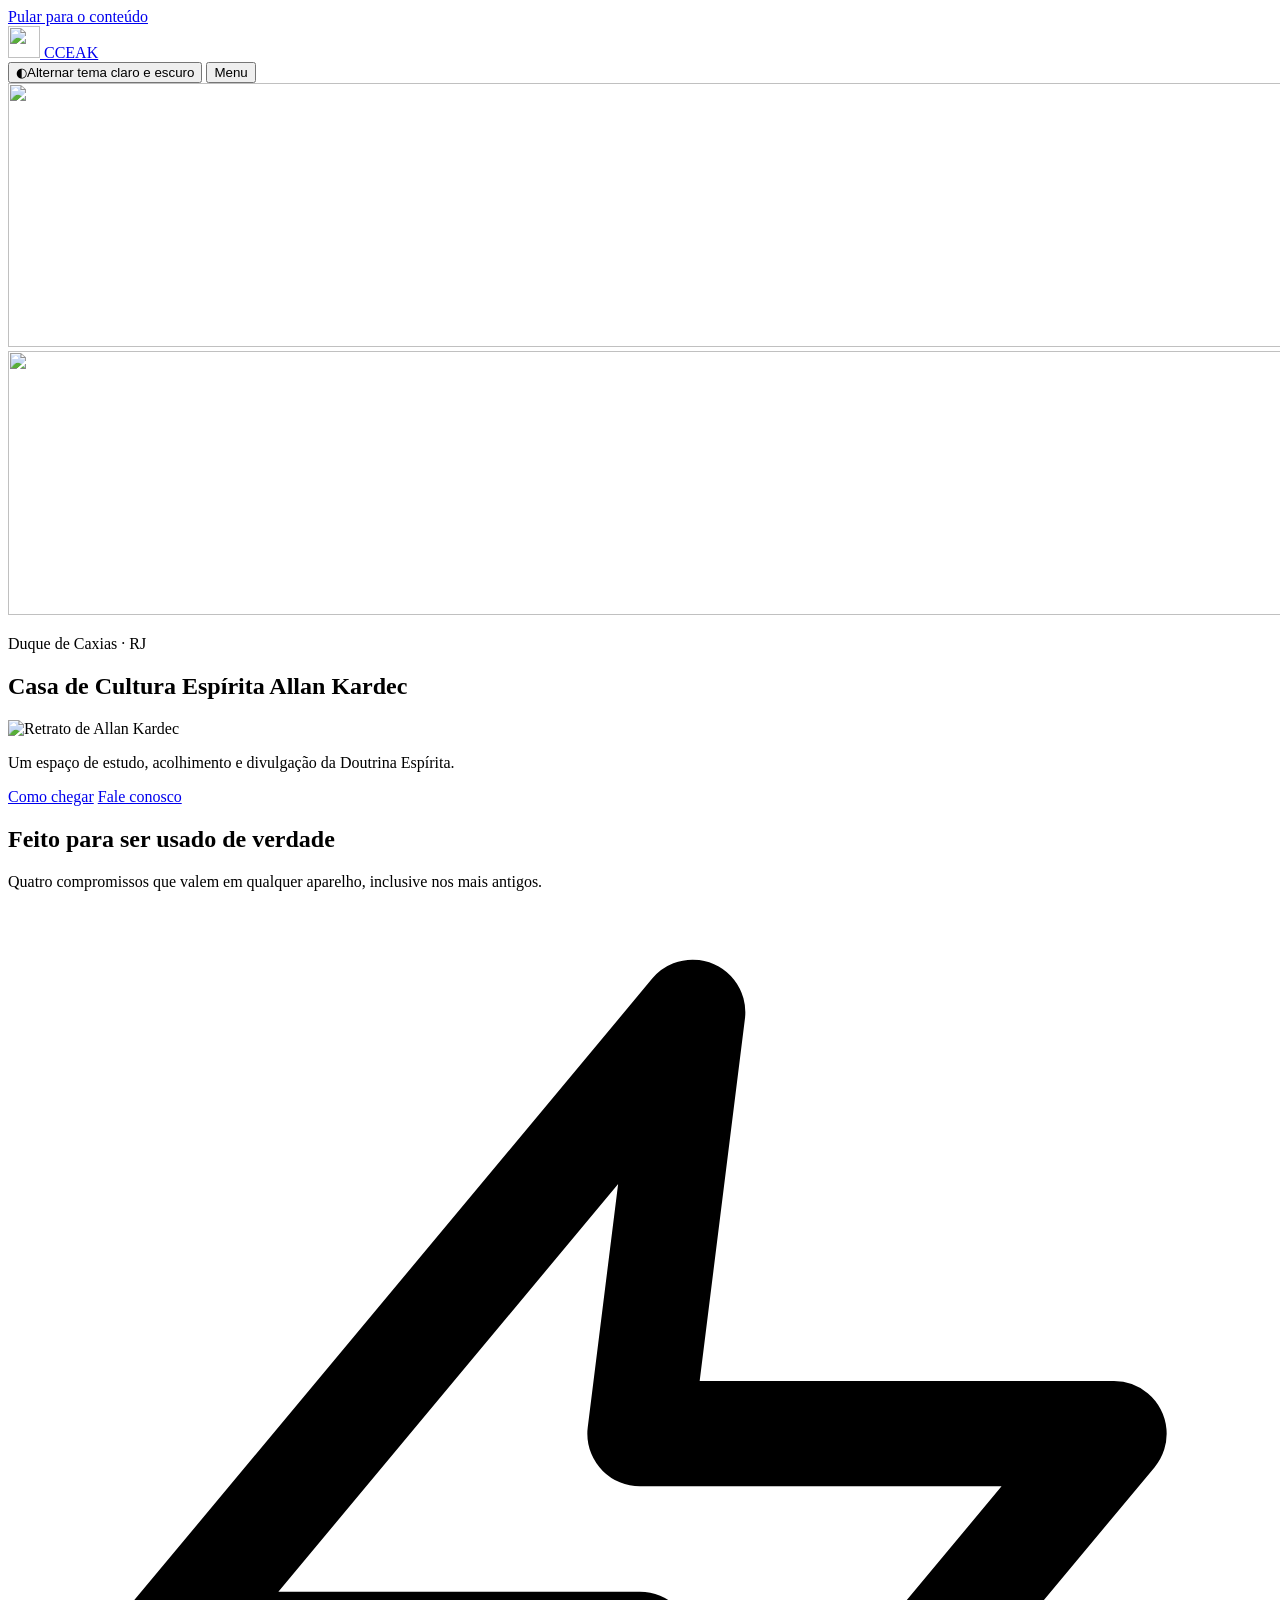
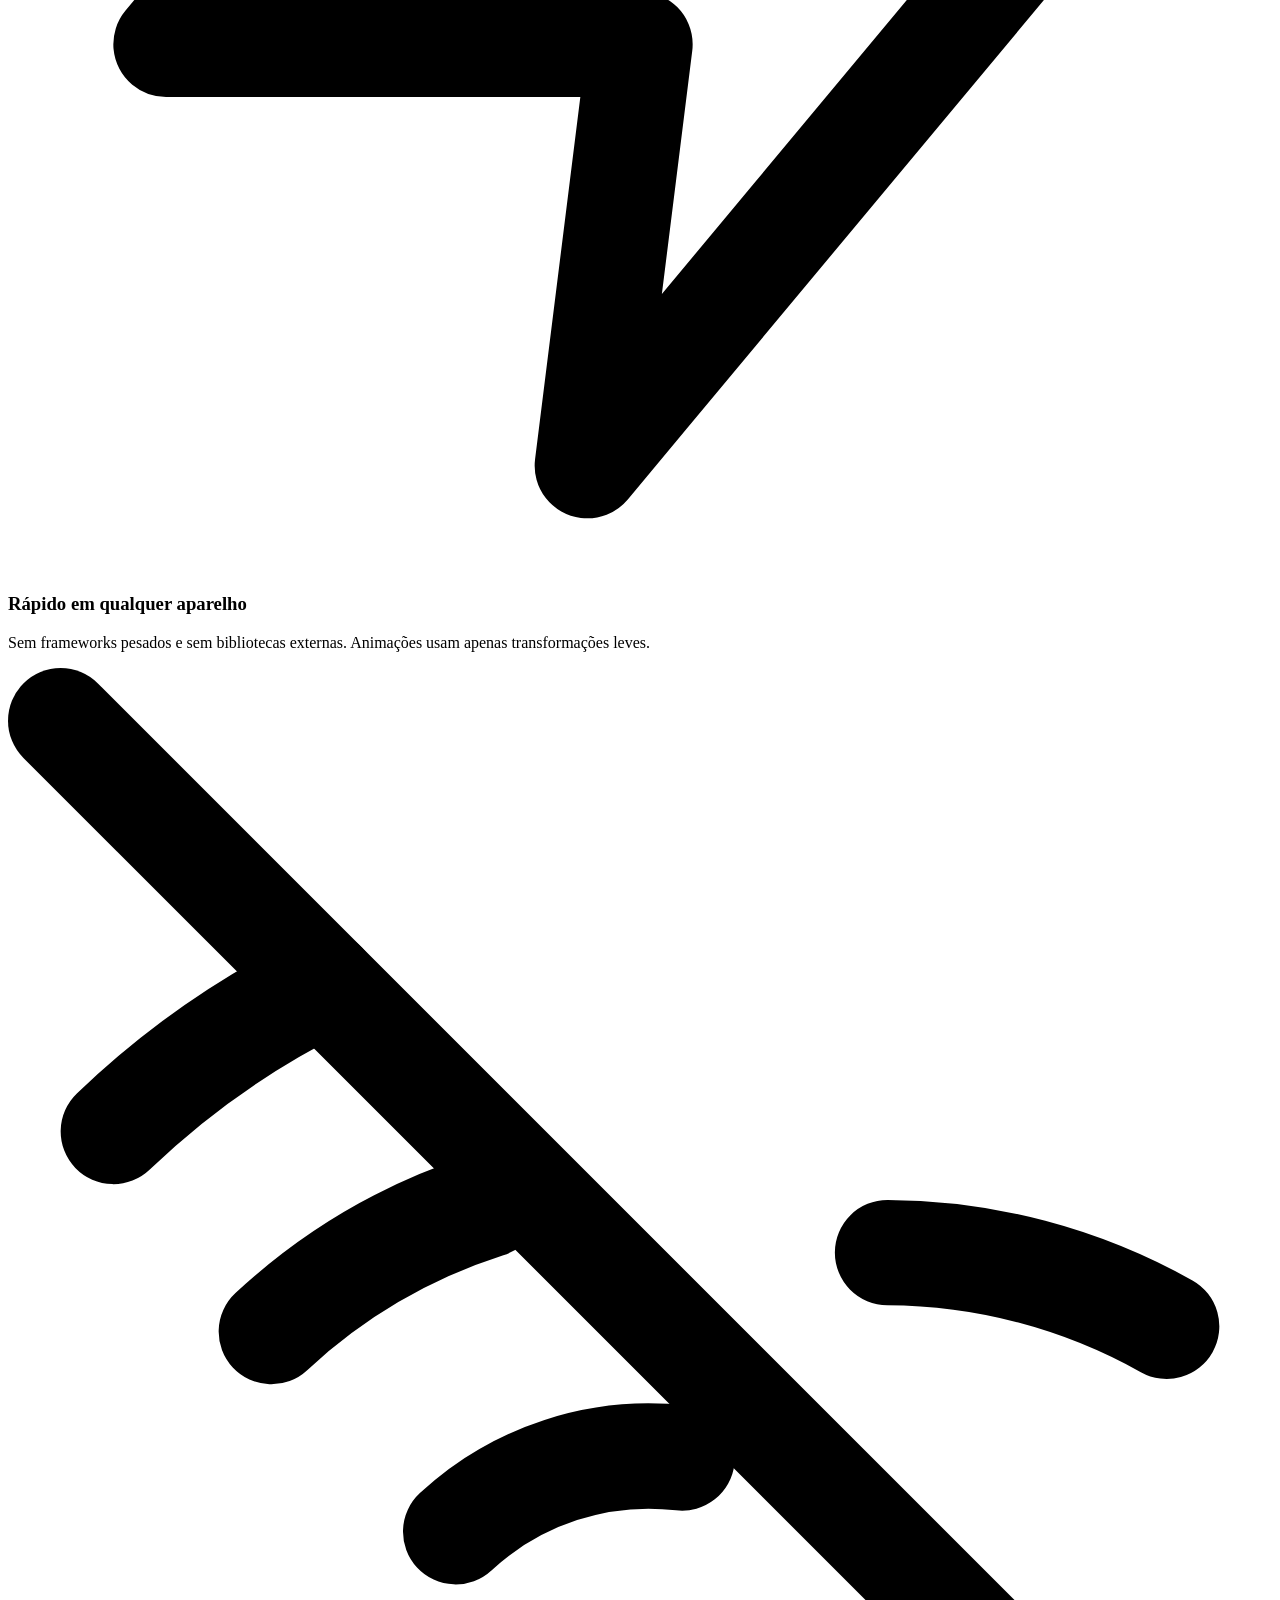
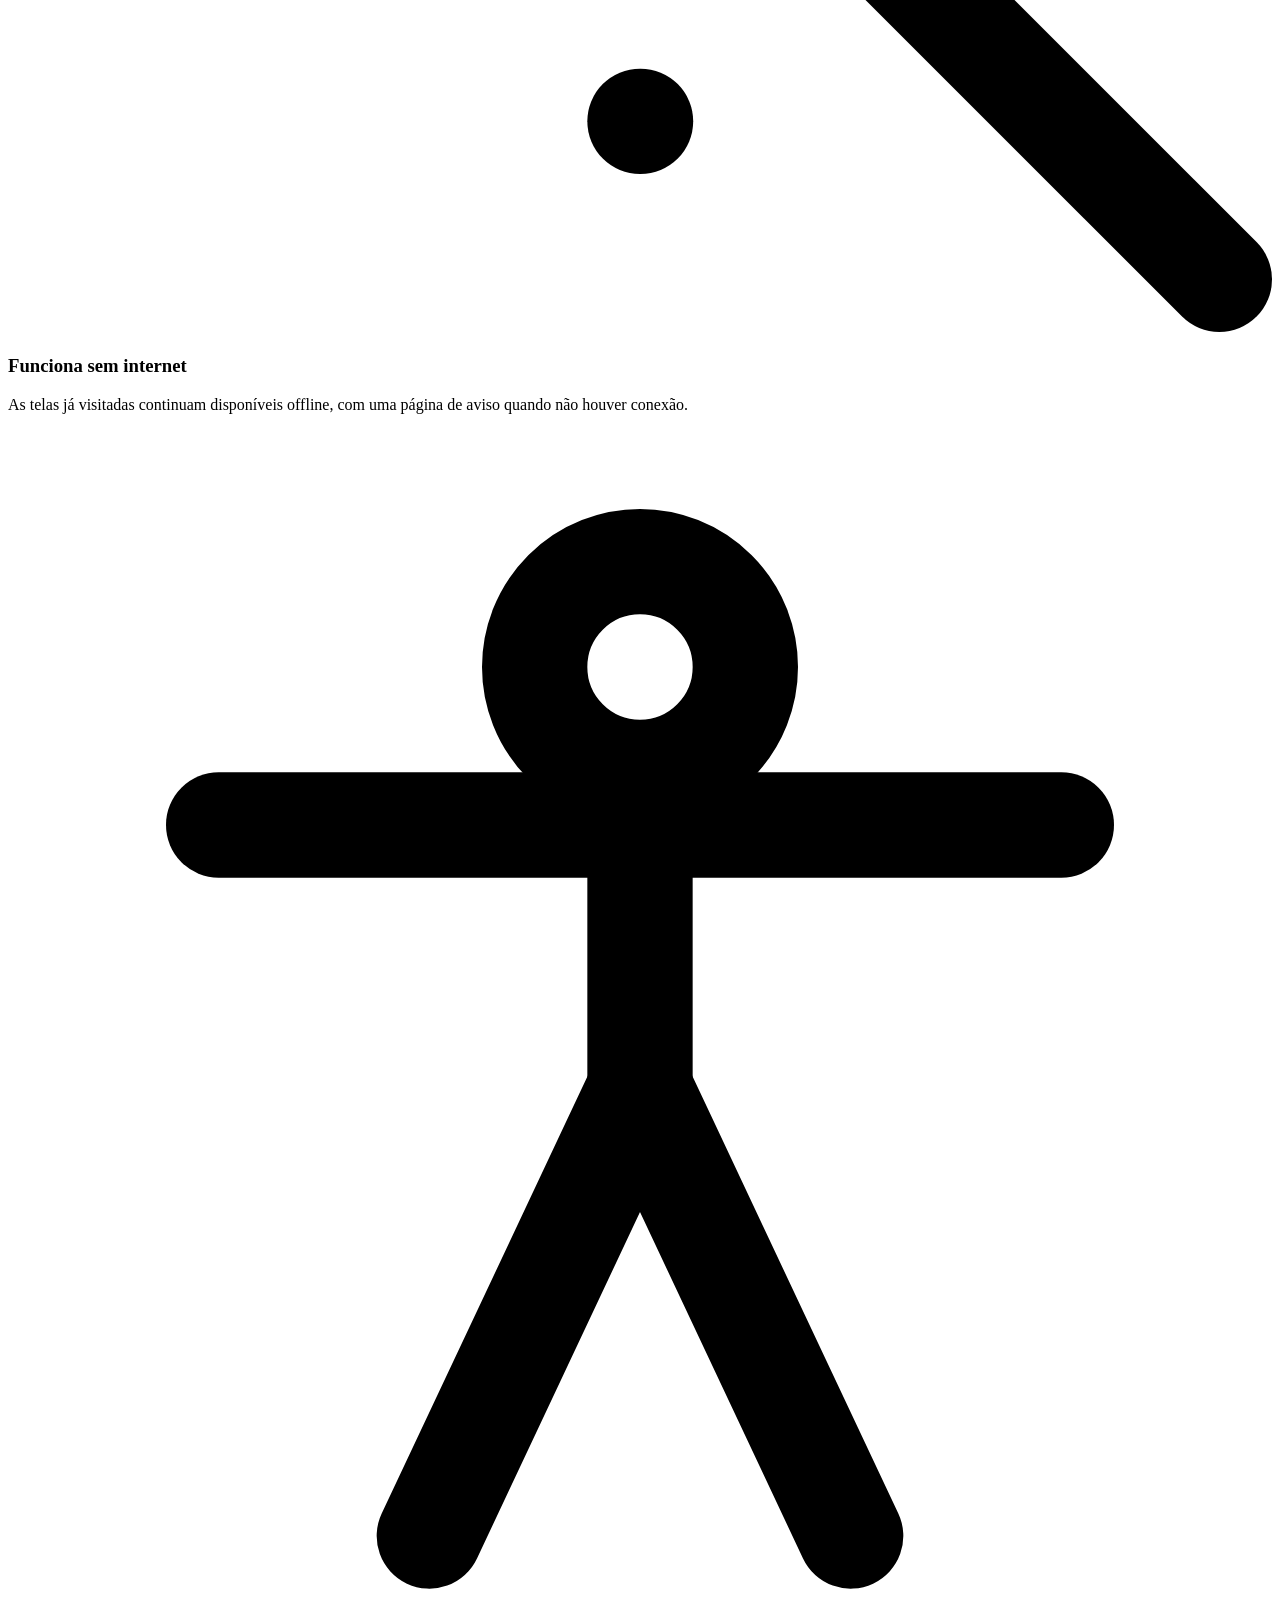
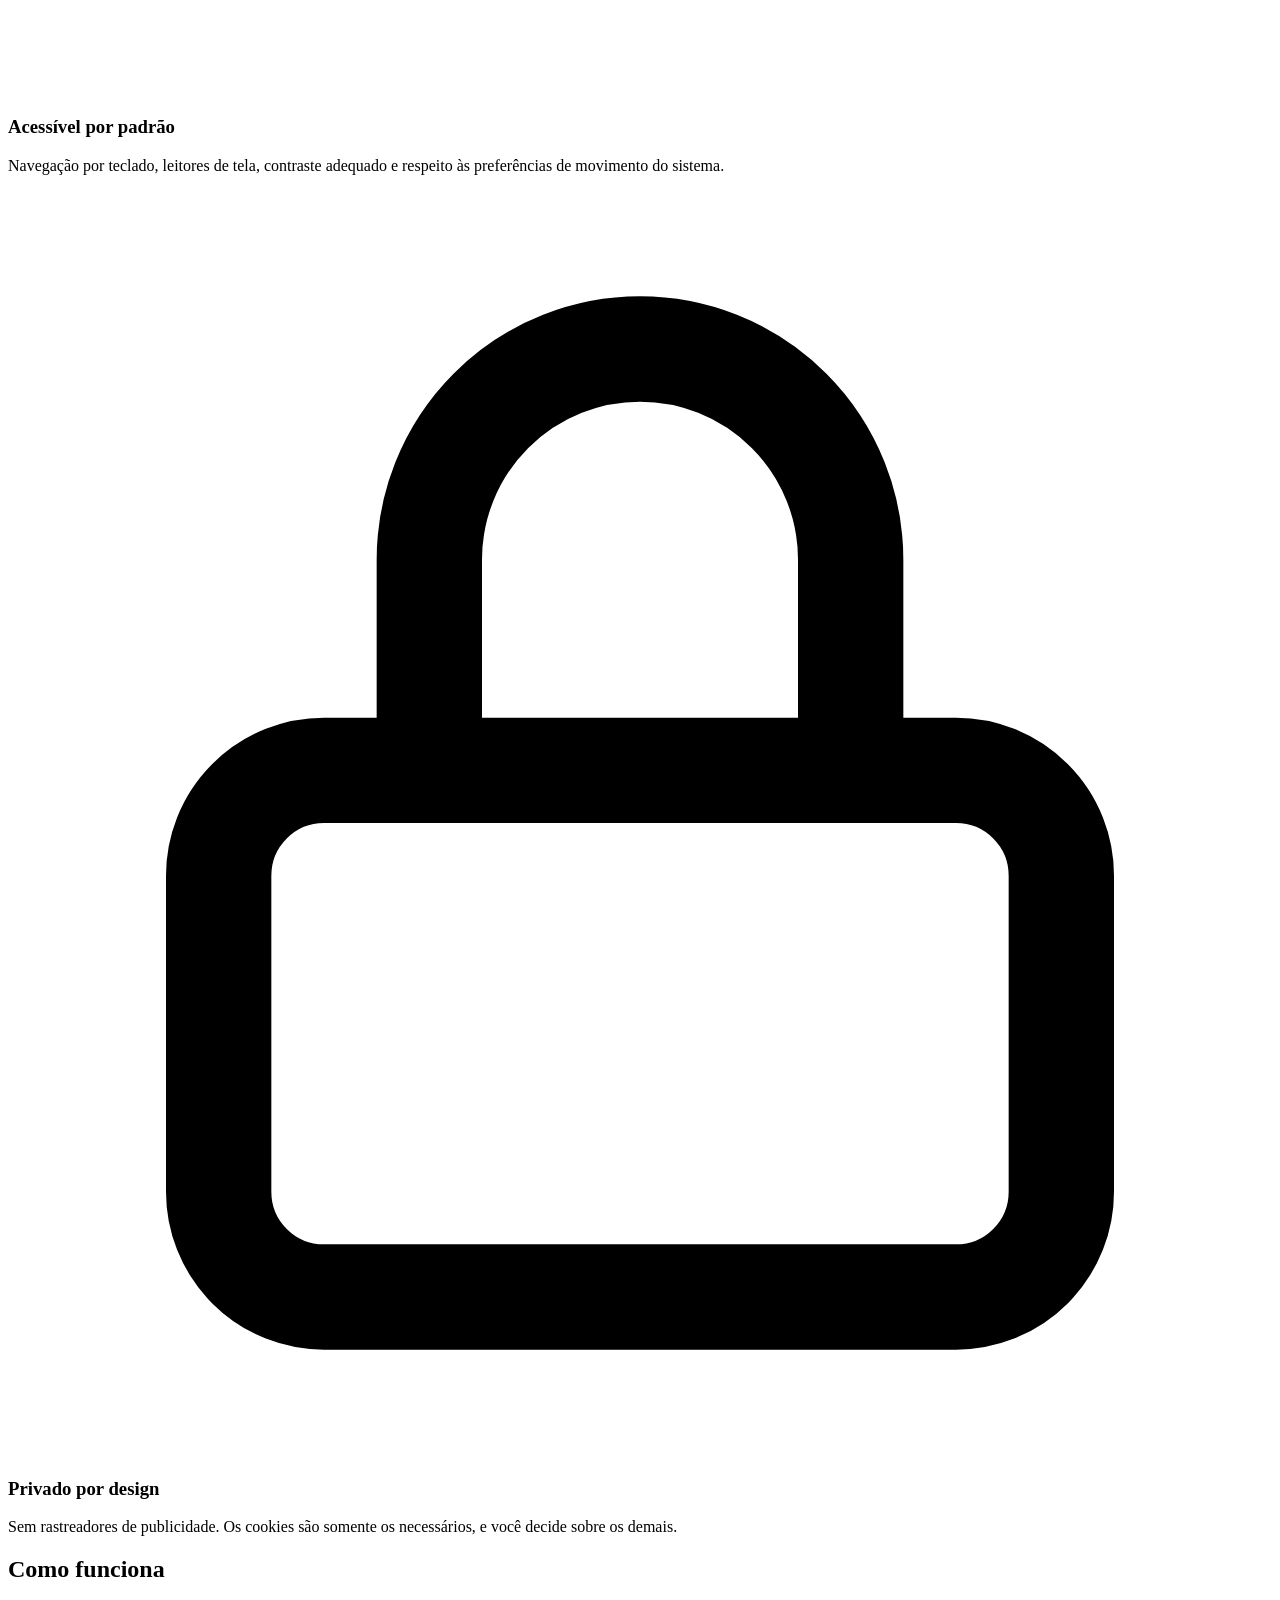
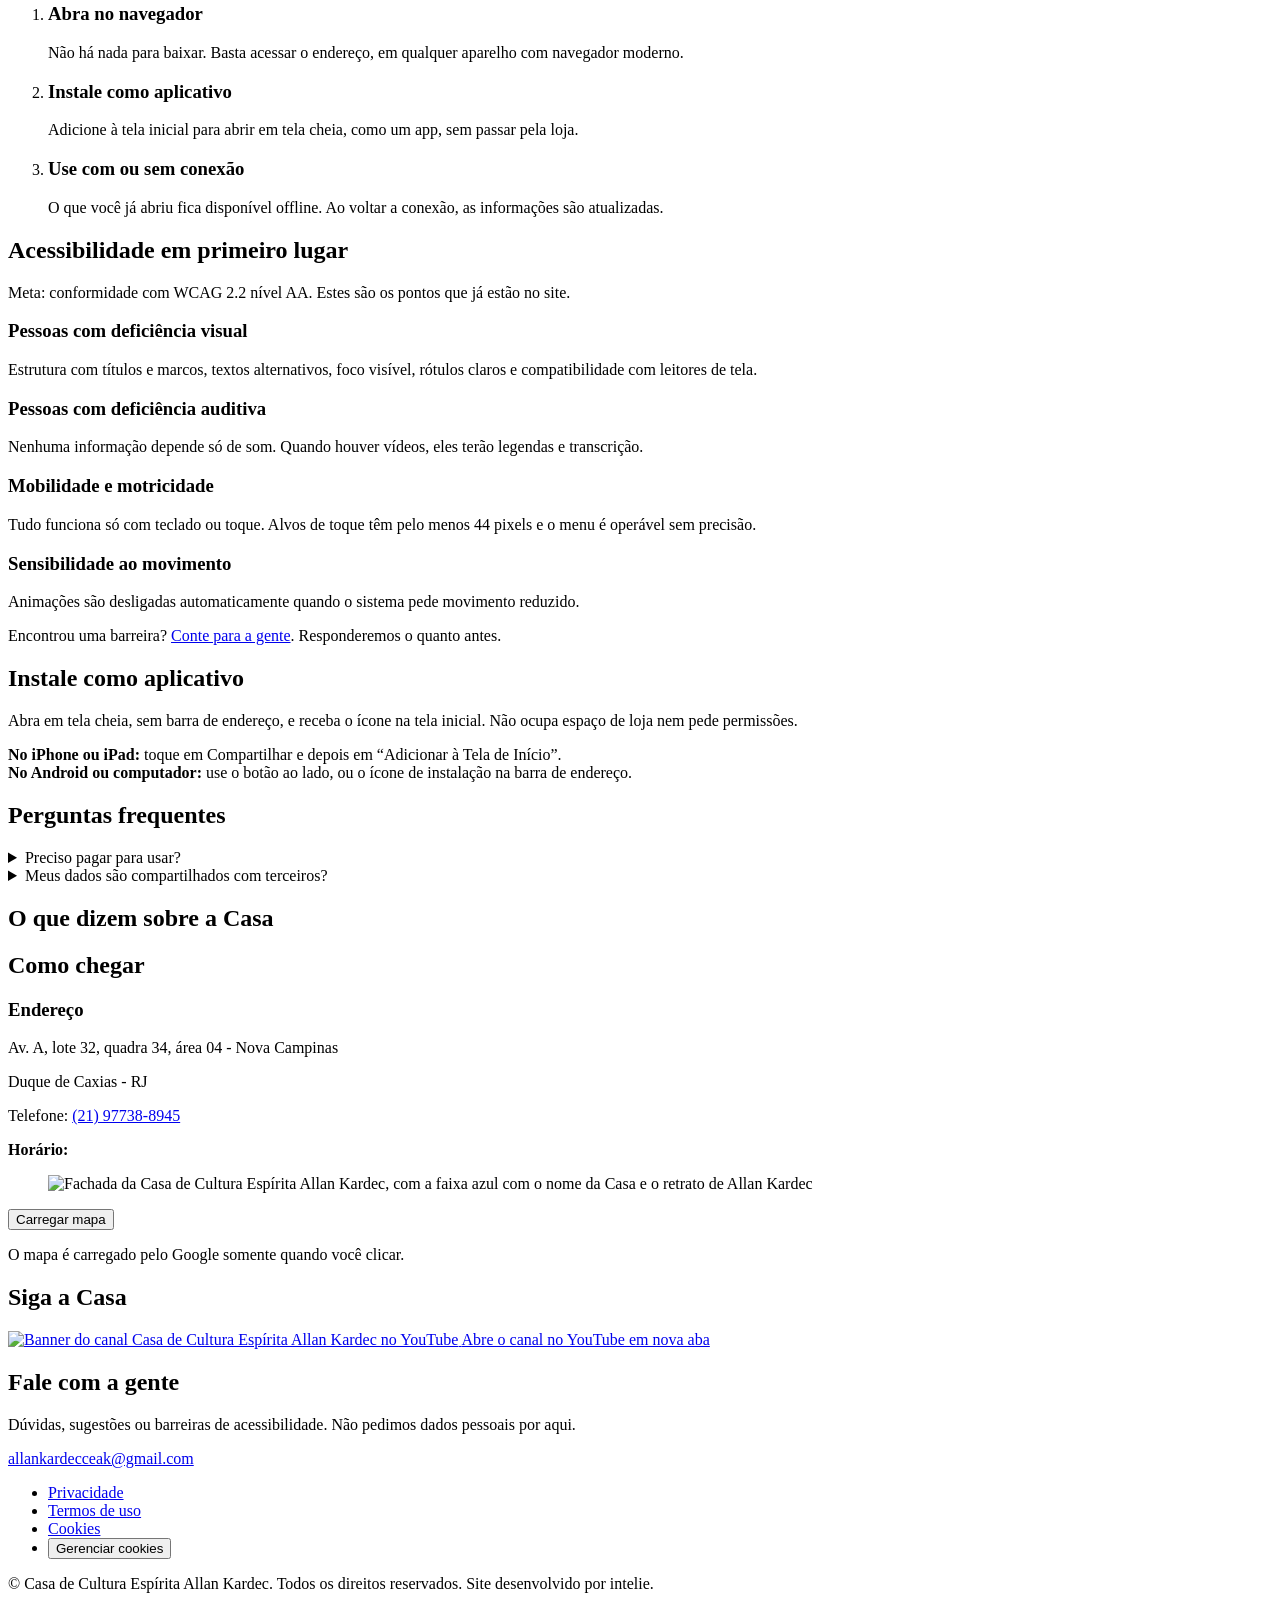
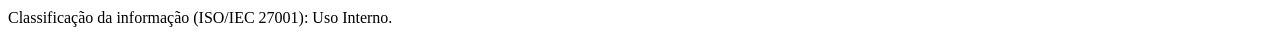
==== web/index.html @ ab2bb9c1 "feat: add "back to top" button, update branding, and enhance footer links" ====
<!doctype html>
<!--
  cceak — landing page
  Classificação da informação (ISO/IEC 27001): Uso Interno
  Textos marcados com data-cfg são substituídos pela configuração central (Supabase).
  O conteúdo abaixo é o padrão exibido antes do carregamento e sem rede.
-->
<html lang="pt-BR">
<head>
  <meta charset="utf-8">
  <meta name="viewport" content="width=device-width, initial-scale=1, viewport-fit=cover">
  <title>cceak · Aplicativo rápido, acessível e instalável</title>
  <meta name="description" content="Aplicativo que funciona no navegador, no celular e no computador, instala como app e foi feito para ser acessível.">
  <meta name="application-name" content="cceak">
  <meta name="theme-color" content="#f6f7fb" media="(prefers-color-scheme: light)">
  <meta name="theme-color" content="#0b1220" media="(prefers-color-scheme: dark)">
  <meta property="og:type" content="website">
  <meta property="og:locale" content="pt_BR">
  <meta property="og:title" content="cceak · Aplicativo rápido, acessível e instalável">
  <meta property="og:description" content="Aplicativo rápido, acessível e instalável em qualquer dispositivo.">
  <meta property="og:image" content="/assets/img/icon-512.png">
  <link rel="manifest" href="/manifest.webmanifest">
  <link rel="icon" href="/assets/img/casa/logo-allan-kardec.png" type="image/png" sizes="128x128">
  <link rel="icon" href="/assets/img/icon-192.png" sizes="192x192" type="image/png">
  <link rel="apple-touch-icon" href="/assets/img/apple-touch-icon.png">
  <link rel="stylesheet" href="/assets/css/base.css">
  <script type="application/ld+json">
  {
    "@context": "https://schema.org",
    "@type": "WebSite",
    "name": "cceak",
    "inLanguage": "pt-BR",
    "publisher": { "@type": "Organization", "name": "Intelie" }
  }
  </script>
  <script src="/assets/js/env.js" defer></script>
  <script src="/assets/js/config-schema.js" defer></script>
  <script src="/assets/js/site-config.js" defer></script>
  <script src="/assets/js/app.js" defer></script>
</head>
<body>
  <a class="skip-link" href="#conteudo">Pular para o conteúdo</a>
  <div class="progress" aria-hidden="true"></div>

  <header class="site-header">
    <div class="container header-inner">
      <a class="brand" href="/" aria-label="Página inicial">
        <img src="/assets/img/casa/logo-allan-kardec.png" alt="" width="32" height="32">
        <span><span data-cfg="brand.name">CCEAK</span></span>
      </a>


      <div class="header-actions">
        <button class="theme-toggle" id="theme-toggle" type="button"><span class="theme-glyph" aria-hidden="true">◐</span><span class="visually-hidden">Alternar tema claro e escuro</span></button>
        <button class="menu-toggle" id="menu-toggle" type="button" aria-expanded="false" aria-controls="site-nav">Menu</button>
      </div>
      <nav class="nav" id="site-nav" aria-label="Principal" hidden>
        <ul class="nav-list">
          <li><a href="#recursos">Recursos</a></li>
          <li><a href="#como-funciona">Como funciona</a></li>
          <li><a href="#acessibilidade">Acessibilidade</a></li>
          <li><a href="#instalar">Instalar</a></li>
          <li><a href="#perguntas">Perguntas</a></li>
          <li><a href="#contato">Contato</a></li>
        </ul>
      </nav>
    </div>
  </header>

  <main id="conteudo" tabindex="-1">
    <div class="hero-banner" aria-hidden="true">
        <img class="hero-banner-dark" src="/assets/img/casa/banner-escuro.jpg" alt="" width="1600" height="264" loading="lazy" decoding="async">
        <img class="hero-banner-light" src="/assets/img/casa/banner-claro.jpg" alt="" width="1600" height="264" loading="lazy" decoding="async">
    </div>
    <section class="hero" aria-labelledby="hero-titulo">
      <div class="container">
        <p class="eyebrow" data-cfg="hero.eyebrow">Duque de Caxias · RJ</p>
        <h1 id="hero-titulo" class="hero-title" data-cfg="hero.title">Casa de Cultura Espírita Allan Kardec</h1>
        <div class="hero-head">
          <img class="hero-portrait" src="/assets/img/casa/allan-kardec.png" alt="Retrato de Allan Kardec" width="128" height="128" loading="lazy" decoding="async">
          <div>
            <p class="lead" data-cfg="hero.subtitle">Um espaço de estudo, acolhimento e divulgação da Doutrina Espírita.</p>
          </div>
        </div>
        <div class="hero-actions">
          <a class="btn btn--primary" href="#localizacao" data-cfg="hero.cta_primary_text" data-cfg-href="hero.cta_primary_href">Como chegar</a>
          <a class="btn btn--ghost" href="#contato" data-cfg="hero.cta_secondary_text" data-cfg-href="hero.cta_secondary_href">Fale conosco</a>
        </div>
      </div>
    </section>

    <section class="section" id="recursos" aria-labelledby="recursos-titulo">
      <div class="container">
        <h2 id="recursos-titulo" class="reveal">Feito para ser usado de verdade</h2>
        <p class="lead reveal">Quatro compromissos que valem em qualquer aparelho, inclusive nos mais antigos.</p>
        <div class="grid" id="features-grid">
          <article class="card reveal">
            <span class="card-icon" aria-hidden="true">
              <svg viewBox="0 0 24 24" fill="none" stroke="currentColor" stroke-width="2" stroke-linecap="round" stroke-linejoin="round"><path d="M13 2 3 14h9l-1 8 10-12h-9z"/></svg>
            </span>
            <h3>Rápido em qualquer aparelho</h3>
            <p>Sem frameworks pesados e sem bibliotecas externas. Animações usam apenas transformações leves.</p>
          </article>
          <article class="card reveal">
            <span class="card-icon" aria-hidden="true">
              <svg viewBox="0 0 24 24" fill="none" stroke="currentColor" stroke-width="2" stroke-linecap="round" stroke-linejoin="round"><path d="M1 1l22 22"/><path d="M16.7 11.1A10.9 10.9 0 0 1 22 12.5"/><path d="M5 12.6a10.9 10.9 0 0 1 4.1-2.4"/><path d="M2 8.8a15.9 15.9 0 0 1 4-2.8"/><path d="M8.5 16.4a5.4 5.4 0 0 1 4.3-1.4"/><path d="M12 20h.01"/></svg>
            </span>
            <h3>Funciona sem internet</h3>
            <p>As telas já visitadas continuam disponíveis offline, com uma página de aviso quando não houver conexão.</p>
          </article>
          <article class="card reveal">
            <span class="card-icon" aria-hidden="true">
              <svg viewBox="0 0 24 24" fill="none" stroke="currentColor" stroke-width="2" stroke-linecap="round" stroke-linejoin="round"><circle cx="12" cy="4.5" r="2"/><path d="M4 7.5h16"/><path d="M12 7.5v5"/><path d="m8 21 4-8.5 4 8.5"/></svg>
            </span>
            <h3>Acessível por padrão</h3>
            <p>Navegação por teclado, leitores de tela, contraste adequado e respeito às preferências de movimento do sistema.</p>
          </article>
          <article class="card reveal">
            <span class="card-icon" aria-hidden="true">
              <svg viewBox="0 0 24 24" fill="none" stroke="currentColor" stroke-width="2" stroke-linecap="round" stroke-linejoin="round"><rect x="4" y="11" width="16" height="10" rx="2"/><path d="M8 11V7a4 4 0 0 1 8 0v4"/></svg>
            </span>
            <h3>Privado por design</h3>
            <p>Sem rastreadores de publicidade. Os cookies são somente os necessários, e você decide sobre os demais.</p>
          </article>
        </div>
      </div>
    </section>

    <section class="section section--alt" id="como-funciona" aria-labelledby="como-titulo">
      <div class="container">
        <h2 id="como-titulo" class="reveal">Como funciona</h2>
        <ol class="steps">
          <li class="reveal">
            <div>
              <h3>Abra no navegador</h3>
              <p>Não há nada para baixar. Basta acessar o endereço, em qualquer aparelho com navegador moderno.</p>
            </div>
          </li>
          <li class="reveal">
            <div>
              <h3>Instale como aplicativo</h3>
              <p>Adicione à tela inicial para abrir em tela cheia, como um app, sem passar pela loja.</p>
            </div>
          </li>
          <li class="reveal">
            <div>
              <h3>Use com ou sem conexão</h3>
              <p>O que você já abriu fica disponível offline. Ao voltar a conexão, as informações são atualizadas.</p>
            </div>
          </li>
        </ol>
      </div>
    </section>

    <section class="section" id="acessibilidade" aria-labelledby="acess-titulo">
      <div class="container">
        <h2 id="acess-titulo" class="reveal">Acessibilidade em primeiro lugar</h2>
        <p class="lead reveal">Meta: conformidade com WCAG 2.2 nível AA. Estes são os pontos que já estão no site.</p>
        <div class="grid">
          <article class="card reveal">
            <h3>Pessoas com deficiência visual</h3>
            <p>Estrutura com títulos e marcos, textos alternativos, foco visível, rótulos claros e compatibilidade com leitores de tela.</p>
          </article>
          <article class="card reveal">
            <h3>Pessoas com deficiência auditiva</h3>
            <p>Nenhuma informação depende só de som. Quando houver vídeos, eles terão legendas e transcrição.</p>
          </article>
          <article class="card reveal">
            <h3>Mobilidade e motricidade</h3>
            <p>Tudo funciona só com teclado ou toque. Alvos de toque têm pelo menos 44 pixels e o menu é operável sem precisão.</p>
          </article>
          <article class="card reveal">
            <h3>Sensibilidade ao movimento</h3>
            <p>Animações são desligadas automaticamente quando o sistema pede movimento reduzido.</p>
          </article>
        </div>
        <p class="reveal">
          Encontrou uma barreira? <a href="#contato">Conte para a gente</a>. Responderemos o quanto antes.
        </p>
      </div>
    </section>

    <section class="section section--alt" id="instalar" aria-labelledby="instalar-titulo">
      <div class="container">
        <div class="install reveal">
          <div>
            <h2 id="instalar-titulo">Instale como aplicativo</h2>
            <p>Abra em tela cheia, sem barra de endereço, e receba o ícone na tela inicial. Não ocupa espaço de loja nem pede permissões.</p>
            <p class="install-help">
              <strong>No iPhone ou iPad:</strong> toque em Compartilhar e depois em “Adicionar à Tela de Início”.<br>
              <strong>No Android ou computador:</strong> use o botão ao lado, ou o ícone de instalação na barra de endereço.
            </p>
          </div>
          <button class="btn btn--primary" id="install-btn" type="button" hidden>Instalar agora</button>
        </div>
      </div>
    </section>

    <section class="section" id="perguntas" aria-labelledby="faq-titulo">
      <div class="container">
        <h2 id="faq-titulo" class="reveal">Perguntas frequentes</h2>
        <div class="faq reveal" id="faq-list">
          <details>
            <summary>Preciso pagar para usar?</summary>
            <p>Não. O produto é gratuito nesta fase.</p>
          </details>
          <details>
            <summary>Meus dados são compartilhados com terceiros?</summary>
            <p>Não vendemos nem cedemos dados para publicidade. Veja a <a href="/privacidade">política de privacidade</a> para os detalhes e os seus direitos.</p>
          </details>
        </div>
      </div>
    </section>

    <section class="section" id="avaliacoes" aria-labelledby="avaliacoes-titulo">
      <div class="container">
        <h2 id="avaliacoes-titulo" class="reveal">O que dizem sobre a Casa</h2>
        <div id="reviews-wrap" hidden>
          <div class="grid" id="reviews-list"></div>
          <p class="reveal">
            <a id="reviews-link" class="btn btn--ghost" href="#" target="_blank" rel="noopener noreferrer" hidden>Ver avaliações no Google (abre em nova aba)</a>
          </p>
        </div>
      </div>
    </section>

    <section class="section section--alt" id="localizacao" aria-labelledby="localizacao-titulo">
      <div class="container location-grid">
        <div class="reveal">
          <h2 id="localizacao-titulo">Como chegar</h2>
          <h3>Endereço</h3>
          <p data-cfg="local.address_line">Av. A, lote 32, quadra 34, área 04 - Nova Campinas</p>
          <p data-cfg="local.city">Duque de Caxias - RJ</p>
          <p id="cep-wrap" hidden>CEP <span data-cfg="local.cep"></span></p>
          <p>Telefone: <a id="phone-link" href="tel:+552197738894">(21) 97738-8945</a></p>
          <p><a id="whatsapp-link" href="https://wa.me/5521977388945" target="_blank" rel="noopener noreferrer" hidden>Falar no WhatsApp (abre em nova aba)</a></p>
          <p id="hours-wrap"><strong>Horário:</strong> <span id="hours-text"></span></p>
          <p><a id="business-link" href="#" target="_blank" rel="noopener noreferrer" hidden>Ver ficha no Google Maps (abre em nova aba)</a></p>
          <figure class="casa-figure">
            <img src="/assets/img/casa/fachada.jpg" alt="Fachada da Casa de Cultura Espírita Allan Kardec, com a faixa azul com o nome da Casa e o retrato de Allan Kardec" width="1200" height="675" loading="lazy" decoding="async">
          </figure>
        </div>
        <div class="reveal map-box" id="map-box">
          <button class="btn btn--primary" id="map-load" type="button">Carregar mapa</button>
          <p class="help">O mapa é carregado pelo Google somente quando você clicar.</p>
        </div>
      </div>
    </section>

    <section class="section" id="redes" aria-labelledby="redes-titulo">
      <div class="container">
        <h2 id="redes-titulo" class="reveal">Siga a Casa</h2>
        <a class="canal-banner reveal" href="https://www.youtube.com/@allankardeccceak9167" target="_blank" rel="noopener noreferrer">
          <img src="/assets/img/casa/banner-youtube.jpg" alt="Banner do canal Casa de Cultura Espírita Allan Kardec no YouTube" width="1280" height="211" loading="lazy" decoding="async">
          <span class="visually-hidden">Abre o canal no YouTube em nova aba</span>
        </a>
        <div class="contact-links reveal" id="social-wrap" hidden>
          <ul class="footer-nav" id="social-list"></ul>
        </div>
      </div>
    </section>

    <section class="section section--alt" id="contato" aria-labelledby="contato-titulo">
      <div class="container">
        <h2 id="contato-titulo" class="reveal">Fale com a gente</h2>
        <p class="lead reveal">Dúvidas, sugestões ou barreiras de acessibilidade. Não pedimos dados pessoais por aqui.</p>
        <div class="contact-links reveal">
          <a class="btn btn--primary" href="#contato" data-cfg-href="contact.email">allankardecceak@gmail.com</a>
          <a class="btn btn--ghost" id="whatsapp-contact" href="https://wa.me/5521977388945" target="_blank" rel="noopener noreferrer" hidden>WhatsApp (abre em nova aba)</a>
        </div>
      </div>
    </section>
  </main>

  <footer class="site-footer">
    <div class="container">
      <div class="footer-grid">
        <nav aria-label="Rodapé">
          <ul class="footer-nav">
            <li><a href="/privacidade">Privacidade</a></li>
            <li><a href="/termos">Termos de uso</a></li>
            <li><a href="/cookies">Cookies</a></li>
            <li><button class="btn btn--ghost" id="cookie-manage" type="button">Gerenciar cookies</button></li>
          </ul>
        </nav>
        <p>© <span data-cfg="brand.company">Casa de Cultura Espírita Allan Kardec</span>. Todos os direitos reservados. <span data-cfg="brand.credit">Site desenvolvido por intelie</span>.</p>
      </div>
      <p class="classification">Classificação da informação (ISO/IEC 27001): <span data-cfg="brand.classification">Uso Interno</span>.</p>
    </div>
  </footer>

  <section class="cookie-banner" id="cookie-banner" aria-labelledby="cookie-titulo" hidden>
    <div class="cookie-inner">
      <p id="cookie-titulo">Usamos apenas cookies necessários para o site funcionar e para lembrar a sua escolha. Não usamos cookies de rastreamento. <a href="/cookies">Saiba mais sobre cookies</a>.</p>
      <div class="cookie-actions">
        <button class="btn btn--ghost" type="button" data-consent="reject">Recusar opcionais</button>
        <button class="btn btn--primary" type="button" data-consent="accept">Aceitar todos</button>
      </div>
    </div>
  </section>

  <button class="to-top" id="to-top" type="button" aria-label="Voltar ao topo da página" hidden>
    <svg aria-hidden="true" focusable="false" width="20" height="20" viewBox="0 0 24 24"><path d="M12 5l-7 7h4v7h6v-7h4z" fill="currentColor"/></svg>
    <span class="visually-hidden">Voltar ao topo</span>
  </button>
</body>
</html>
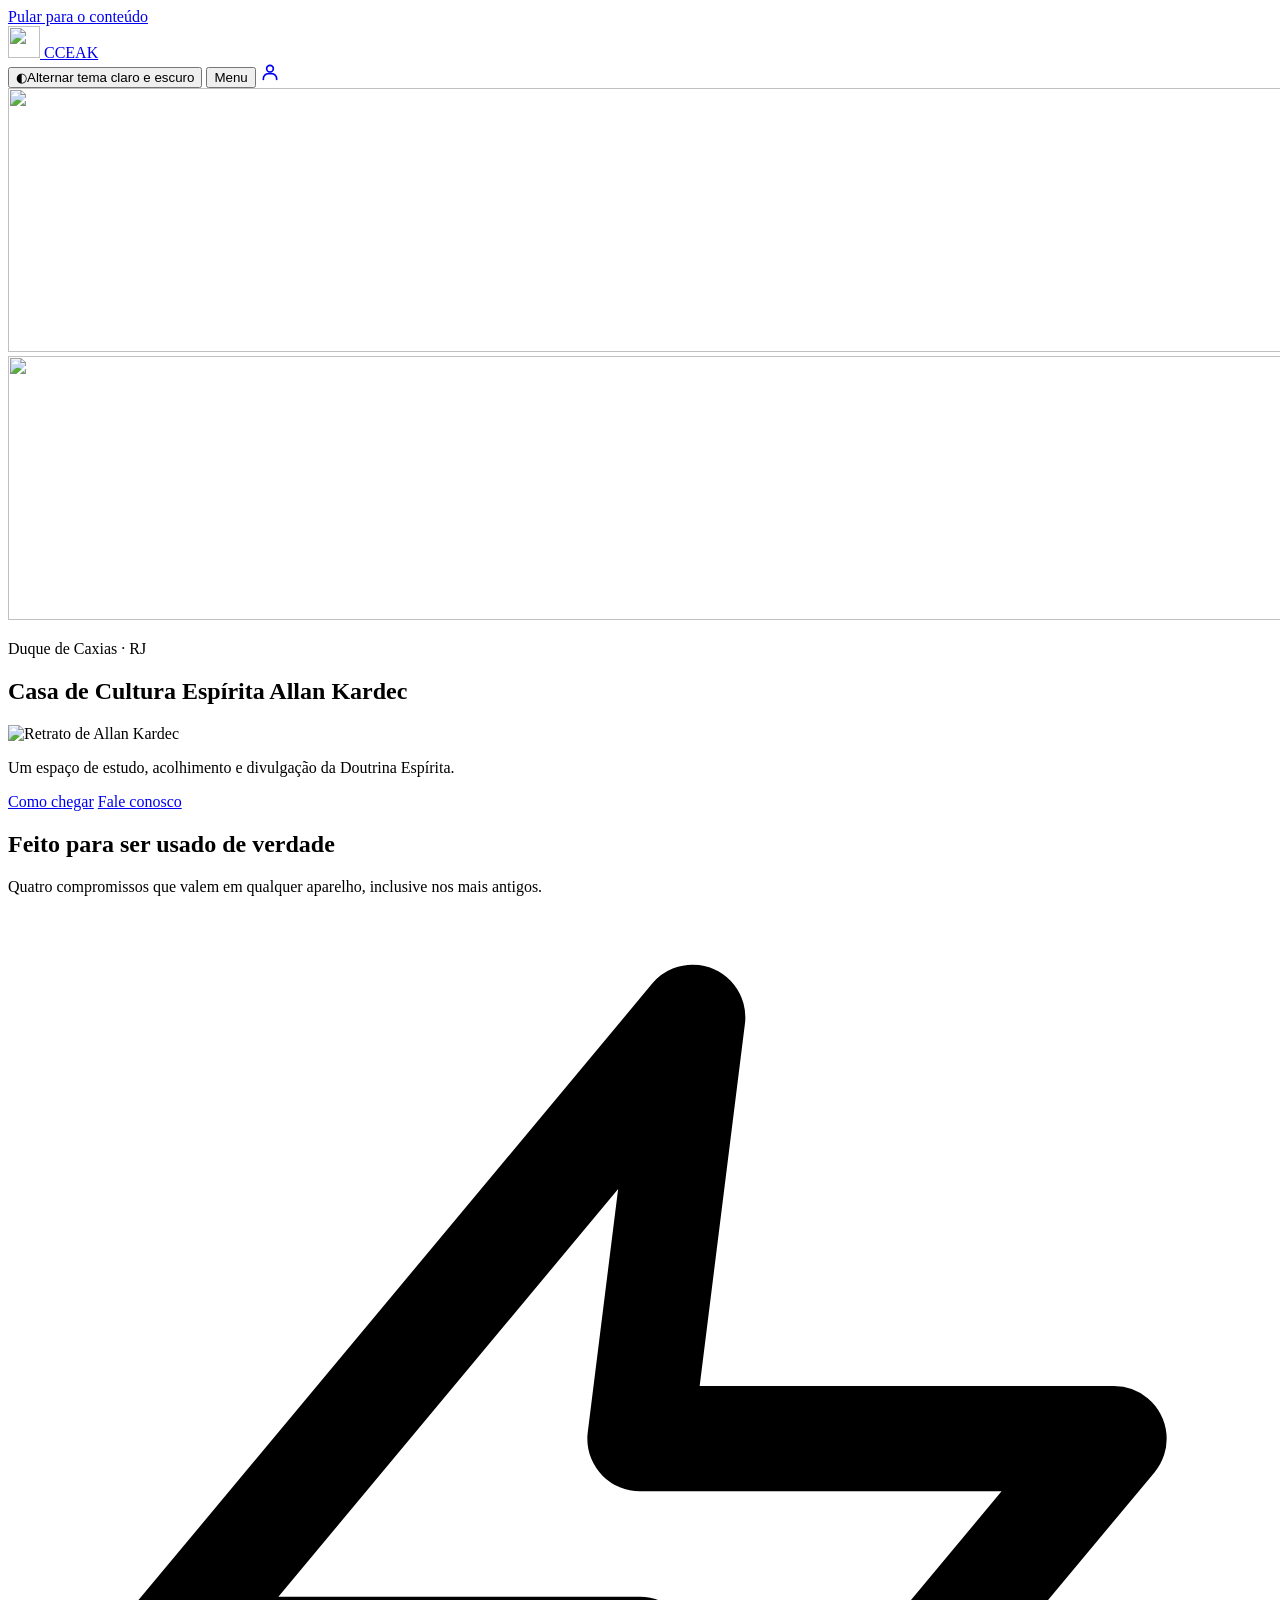
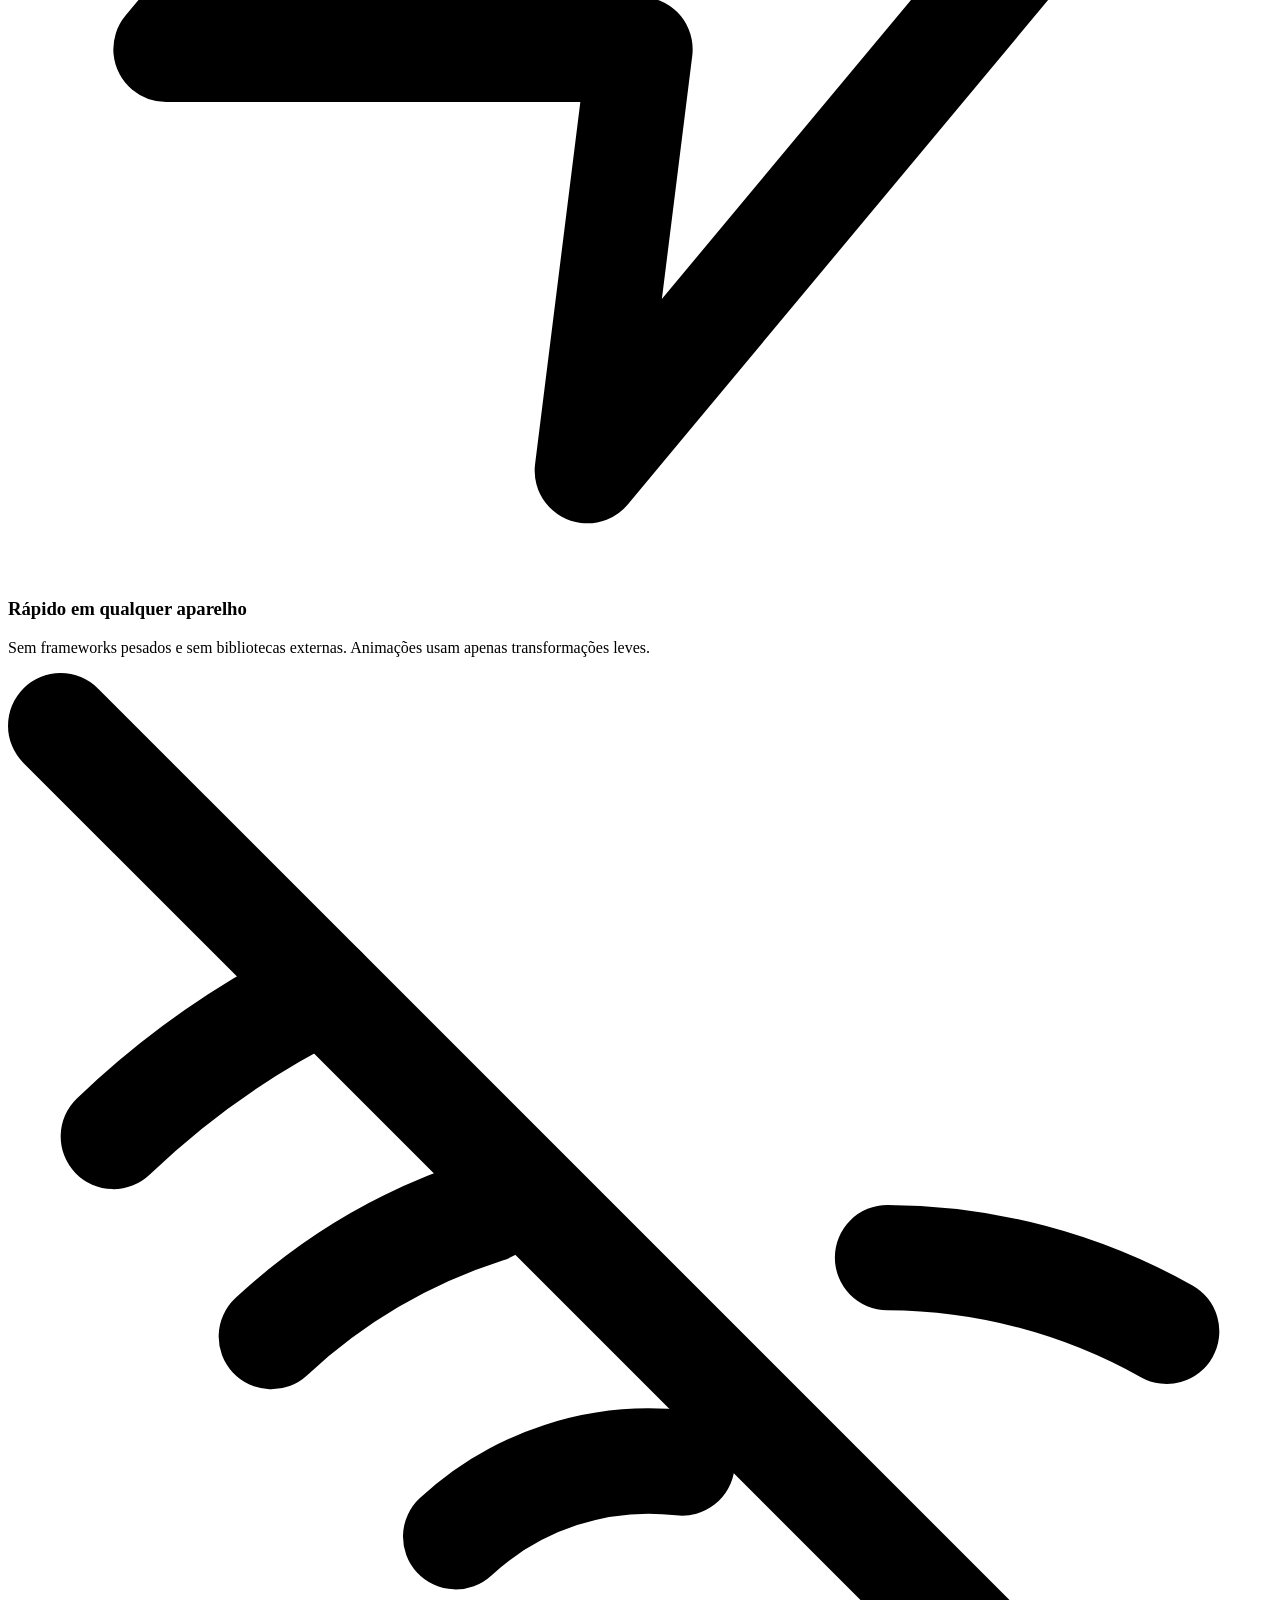
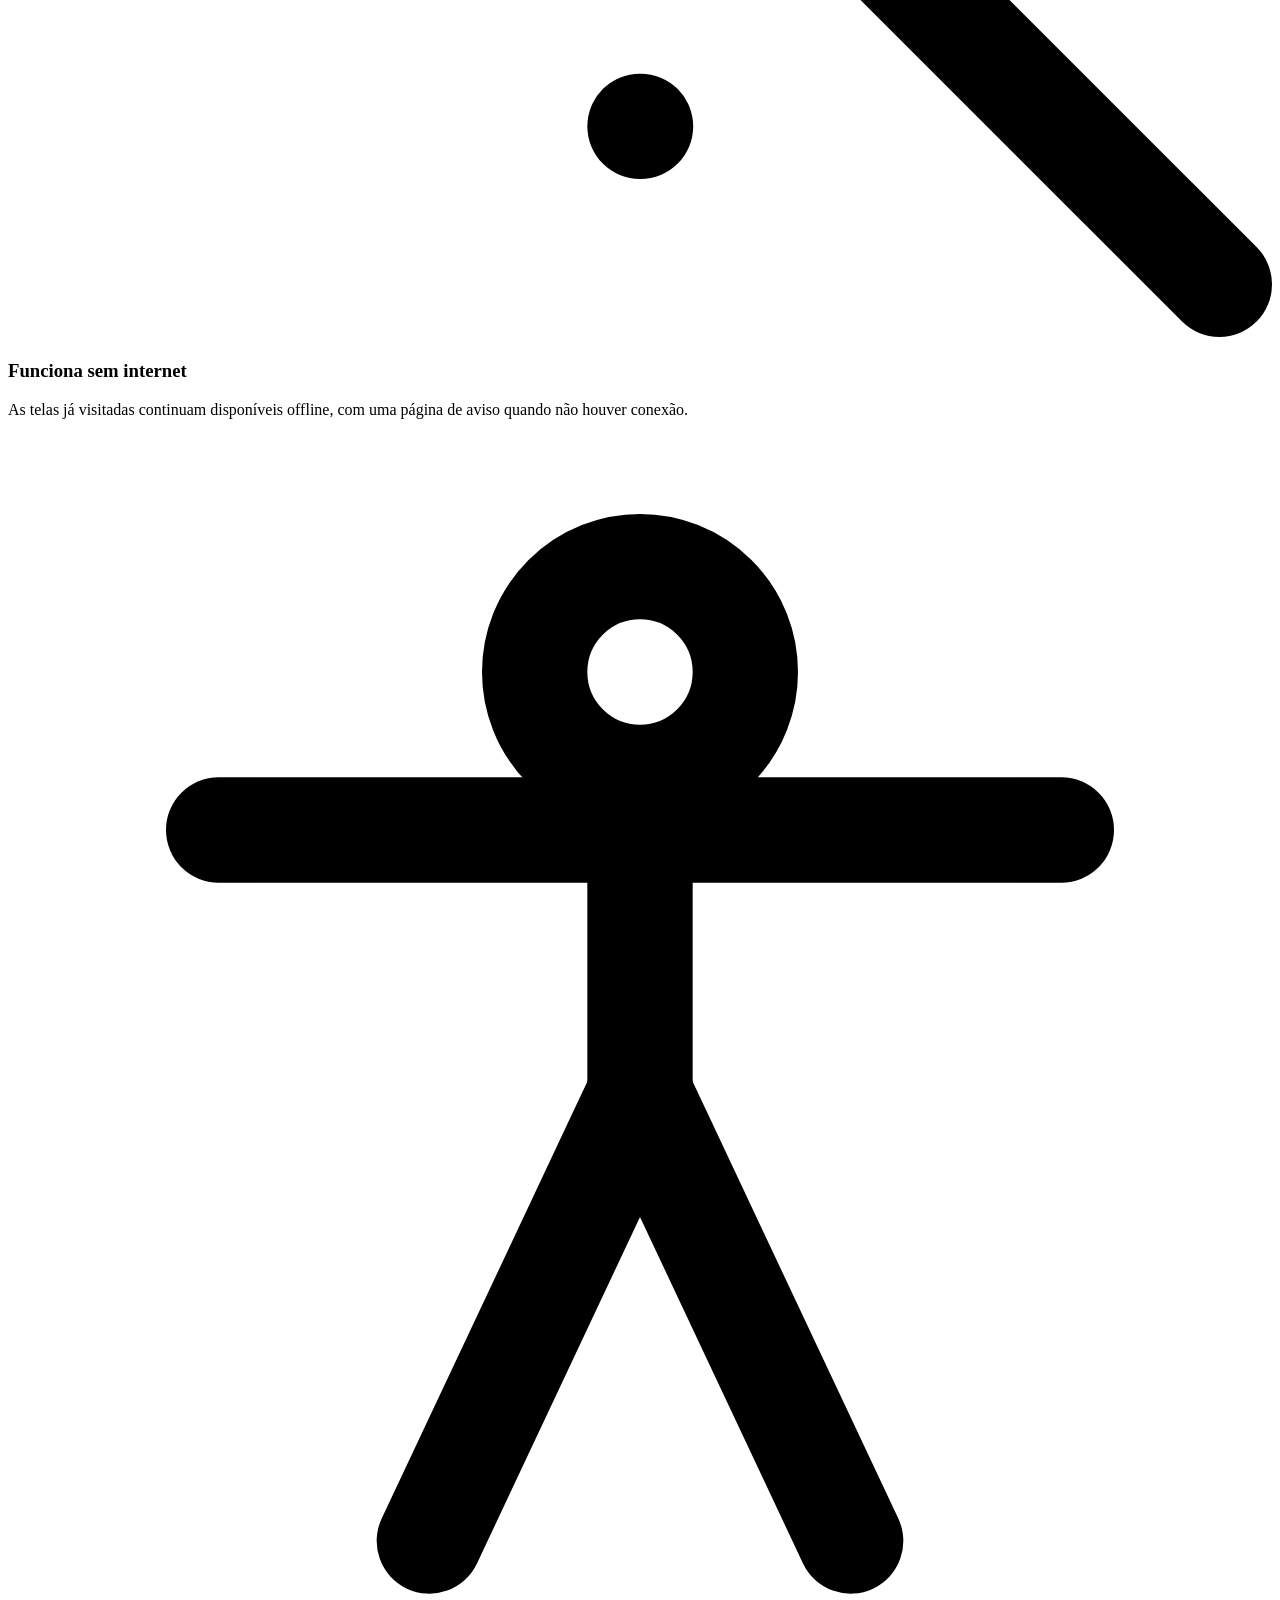
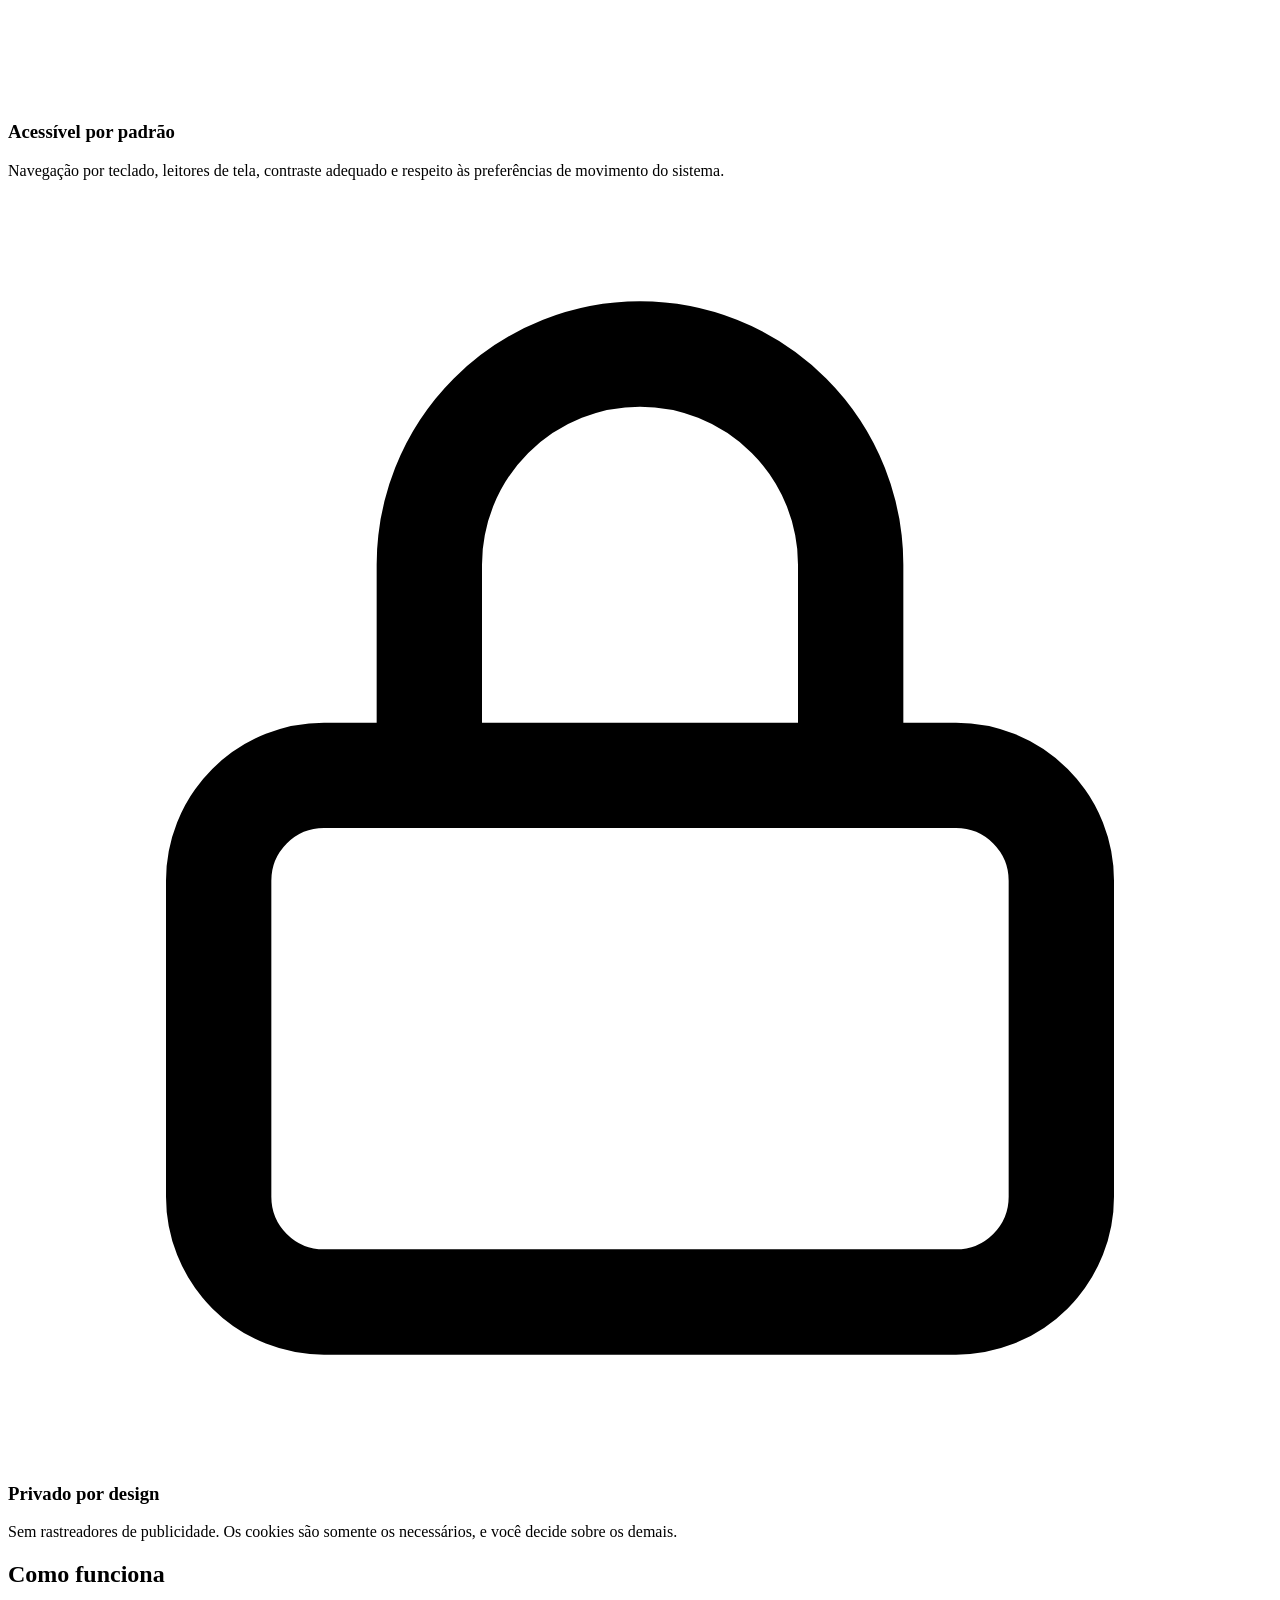
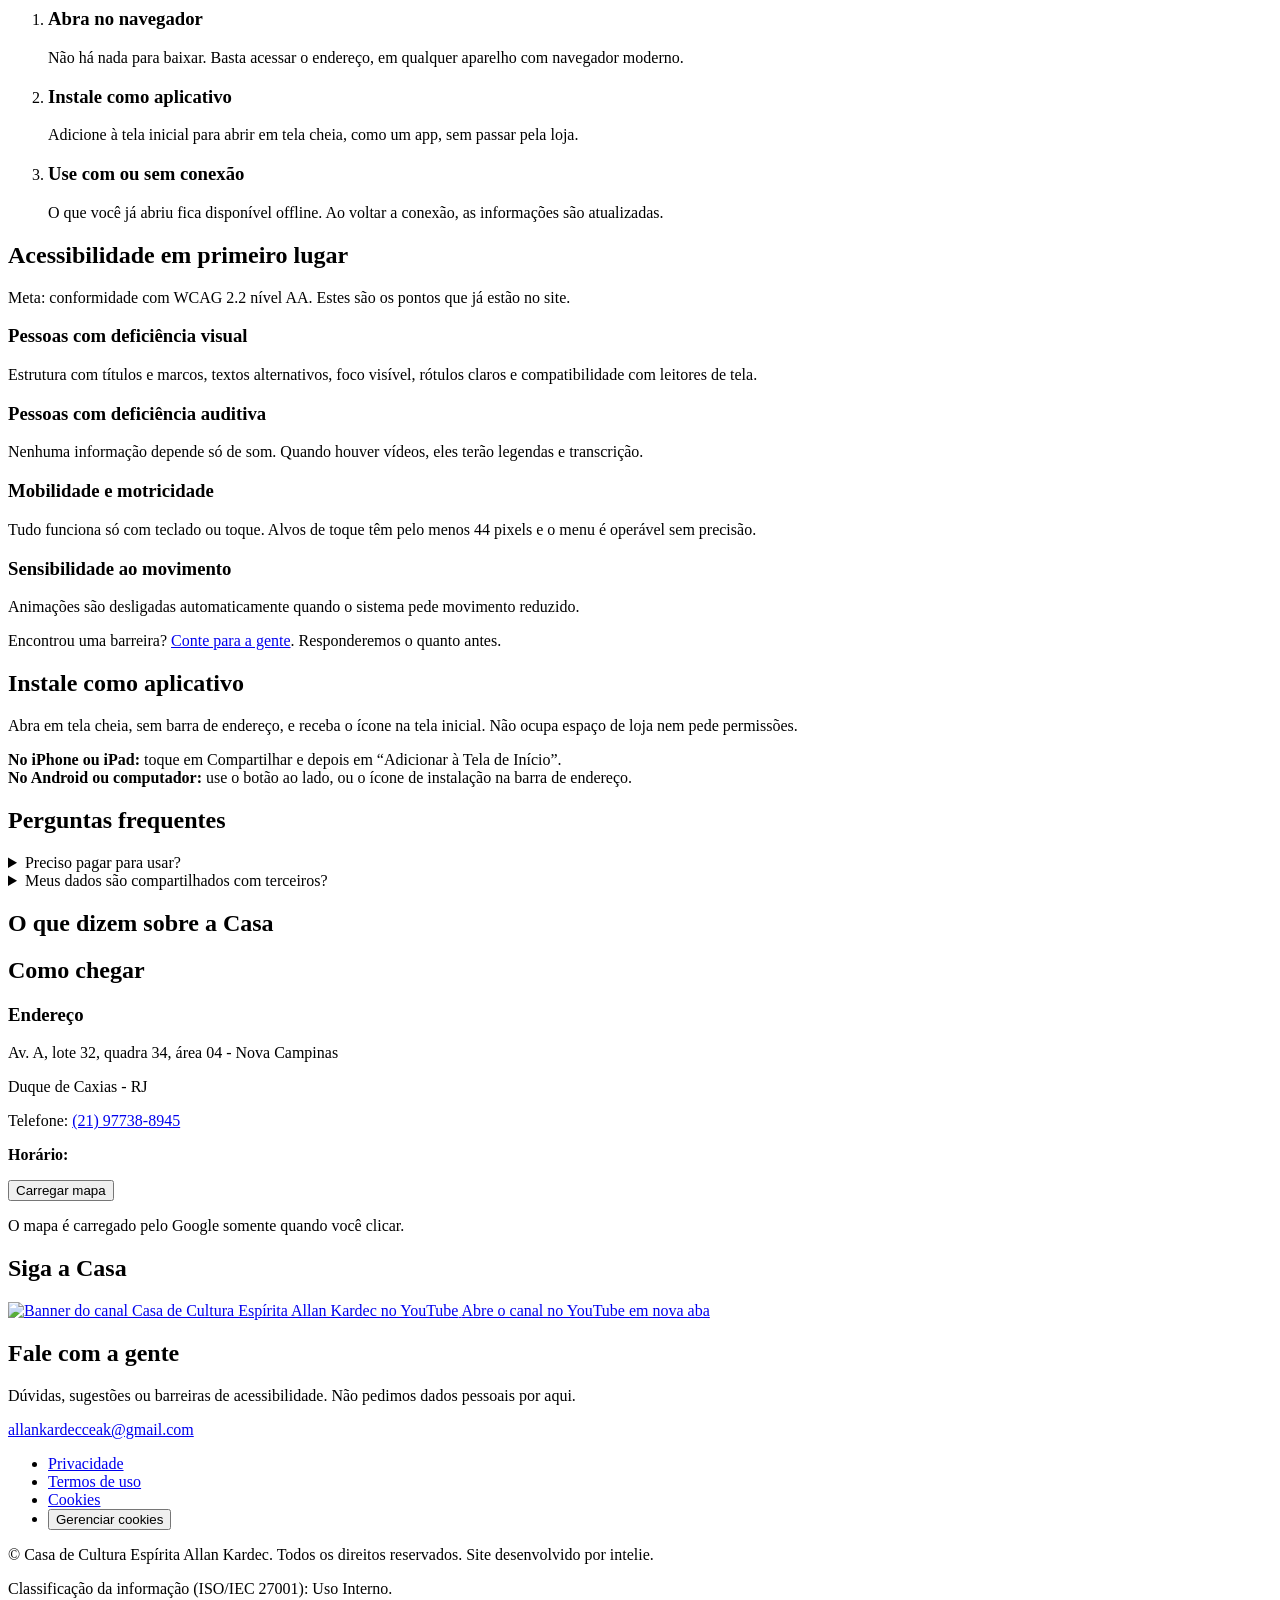
==== commit 7bb06ec3: "feat: enhance programming management with new migration, seed data, and admin interface" ====
--- a/web/index.html
+++ b/web/index.html
@@ -53,14 +53,11 @@
       <div class="header-actions">
         <button class="theme-toggle" id="theme-toggle" type="button"><span class="theme-glyph" aria-hidden="true">◐</span><span class="visually-hidden">Alternar tema claro e escuro</span></button>
         <button class="menu-toggle" id="menu-toggle" type="button" aria-expanded="false" aria-controls="site-nav">Menu</button>
+        <a class="btn btn--ghost admin-link" href="/admin/" aria-label="Área administrativa" title="Área administrativa"><svg aria-hidden="true" focusable="false" width="20" height="20" viewBox="0 0 24 24" fill="none" stroke="currentColor" stroke-width="2" stroke-linecap="round" stroke-linejoin="round"><circle cx="12" cy="8" r="4"/><path d="M4 21v-1a6 6 0 0 1 6-6h4a6 6 0 0 1 6 6v1"/></svg></a>
       </div>
       <nav class="nav" id="site-nav" aria-label="Principal" hidden>
         <ul class="nav-list">
-          <li><a href="#recursos">Recursos</a></li>
-          <li><a href="#como-funciona">Como funciona</a></li>
-          <li><a href="#acessibilidade">Acessibilidade</a></li>
           <li><a href="#instalar">Instalar</a></li>
-          <li><a href="#perguntas">Perguntas</a></li>
           <li><a href="#contato">Contato</a></li>
         </ul>
       </nav>
@@ -212,7 +209,7 @@
       </div>
     </section>
 
-    <section class="section" id="avaliacoes" aria-labelledby="avaliacoes-titulo">
+    <section class="section section--alt" id="avaliacoes" aria-labelledby="avaliacoes-titulo">
       <div class="container">
         <h2 id="avaliacoes-titulo" class="reveal">O que dizem sobre a Casa</h2>
         <div id="reviews-wrap" hidden>
@@ -221,6 +218,13 @@
             <a id="reviews-link" class="btn btn--ghost" href="#" target="_blank" rel="noopener noreferrer" hidden>Ver avaliações no Google (abre em nova aba)</a>
           </p>
         </div>
+      </div>
+    </section>
+
+    <section class="section" id="programacao" aria-labelledby="programacao-titulo" hidden>
+      <div class="container">
+        <h2 id="programacao-titulo" class="reveal">Programação da Casa</h2>
+        <ul class="grid" id="programacao-list" role="list"></ul>
       </div>
     </section>
 
@@ -236,9 +240,6 @@
           <p><a id="whatsapp-link" href="https://wa.me/5521977388945" target="_blank" rel="noopener noreferrer" hidden>Falar no WhatsApp (abre em nova aba)</a></p>
           <p id="hours-wrap"><strong>Horário:</strong> <span id="hours-text"></span></p>
           <p><a id="business-link" href="#" target="_blank" rel="noopener noreferrer" hidden>Ver ficha no Google Maps (abre em nova aba)</a></p>
-          <figure class="casa-figure">
-            <img src="/assets/img/casa/fachada.jpg" alt="Fachada da Casa de Cultura Espírita Allan Kardec, com a faixa azul com o nome da Casa e o retrato de Allan Kardec" width="1200" height="675" loading="lazy" decoding="async">
-          </figure>
         </div>
         <div class="reveal map-box" id="map-box">
           <button class="btn btn--primary" id="map-load" type="button">Carregar mapa</button>
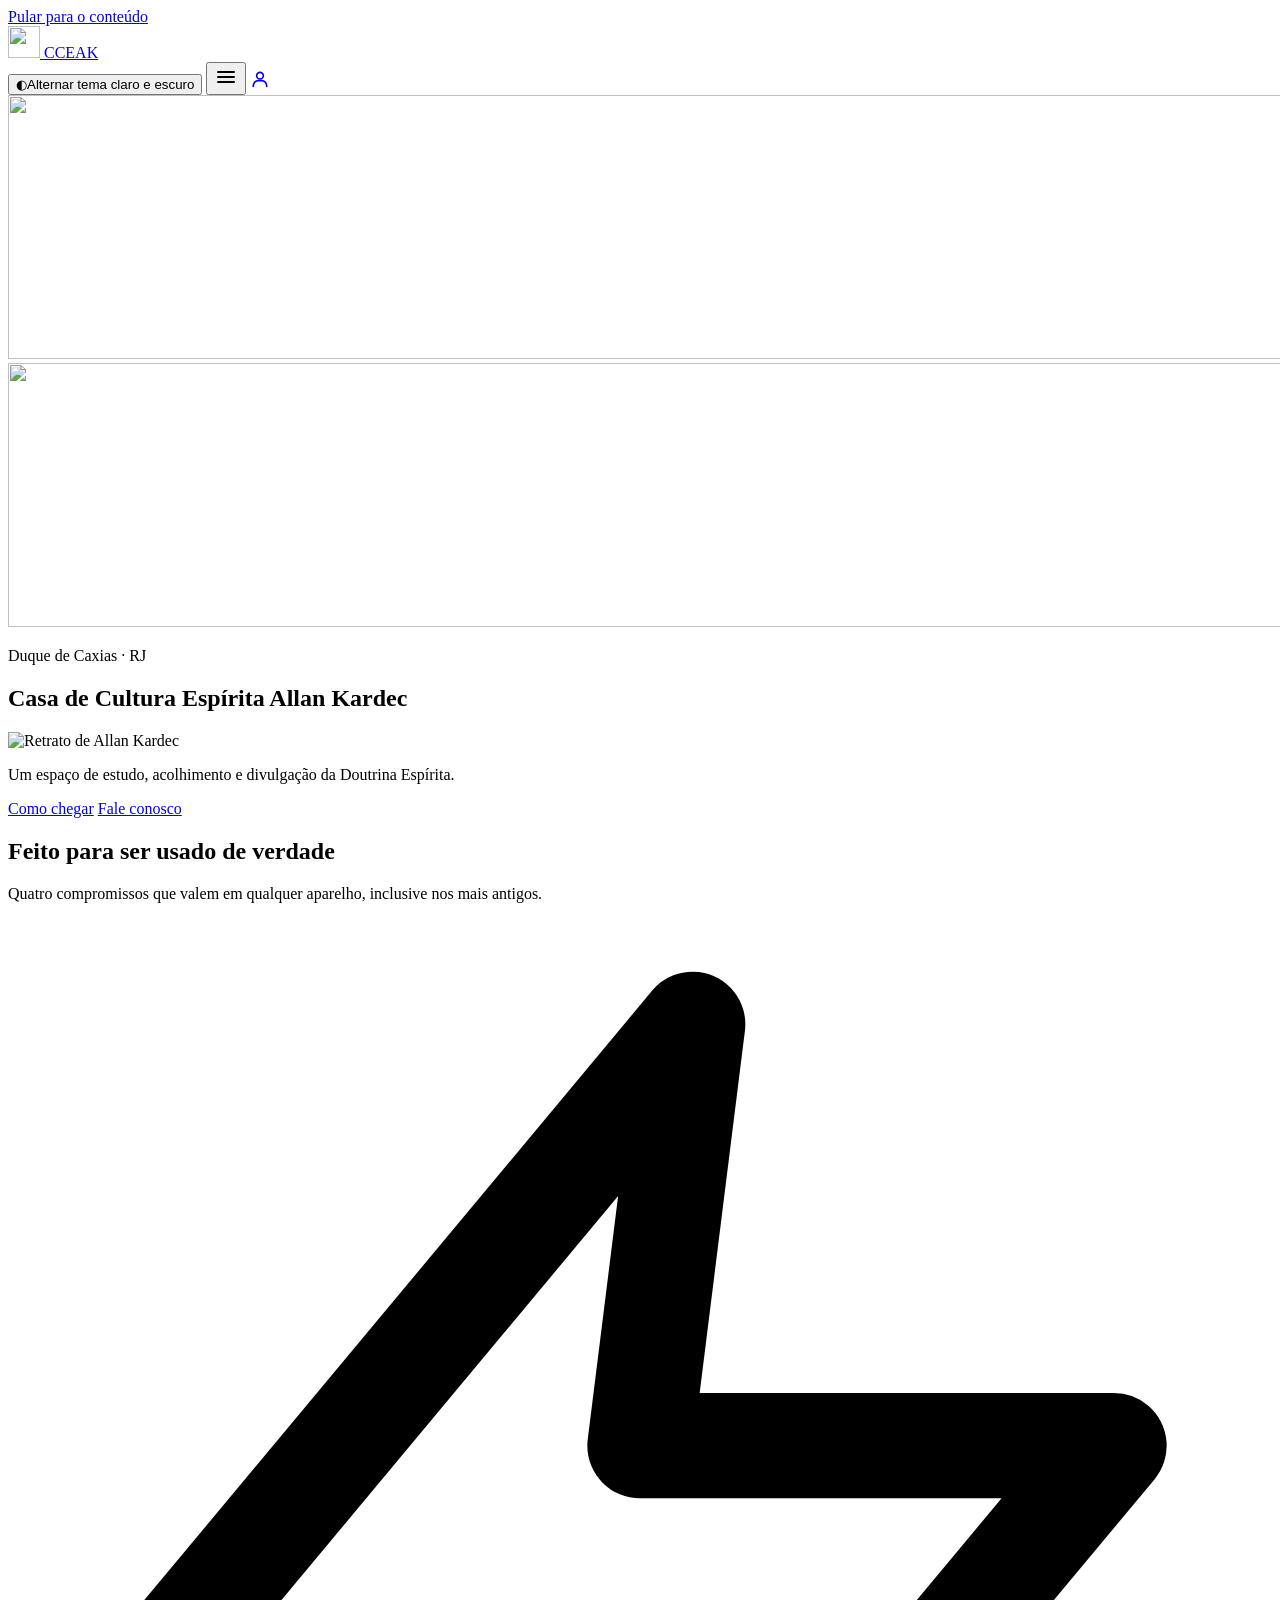
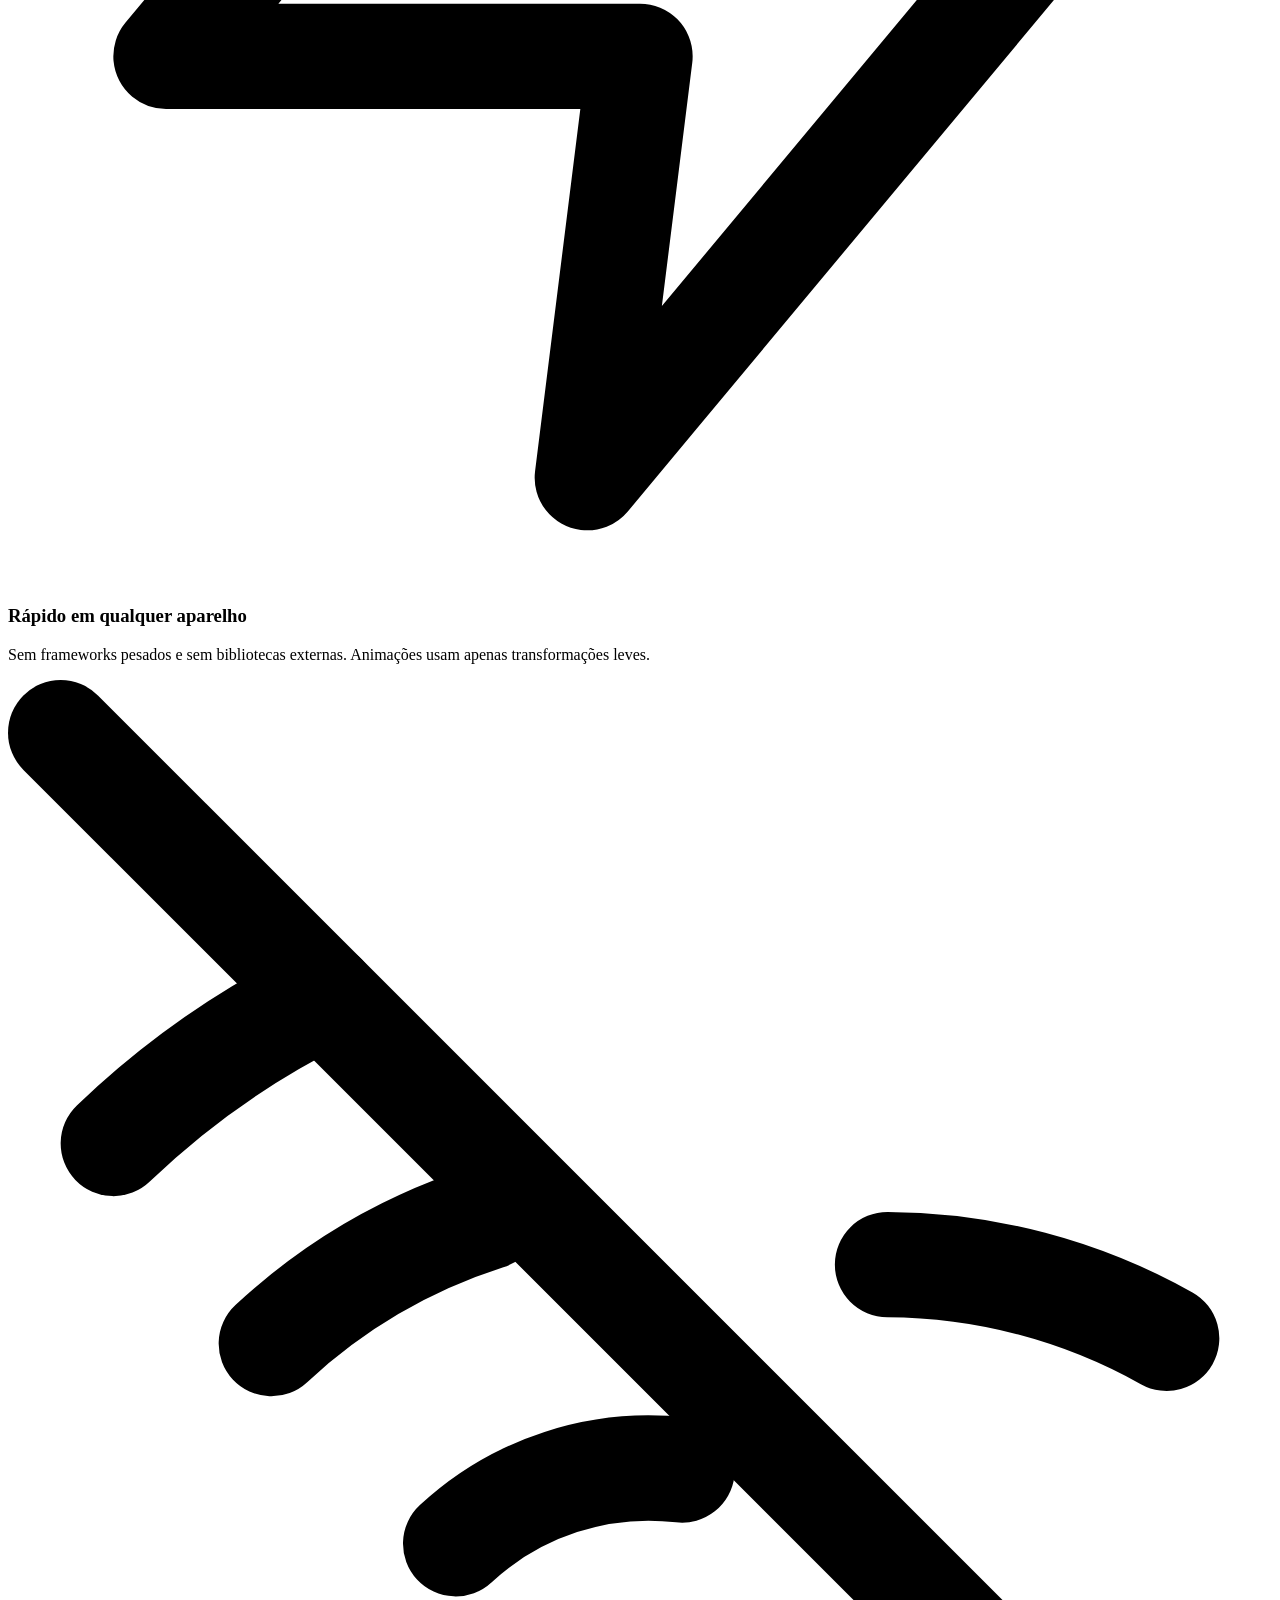
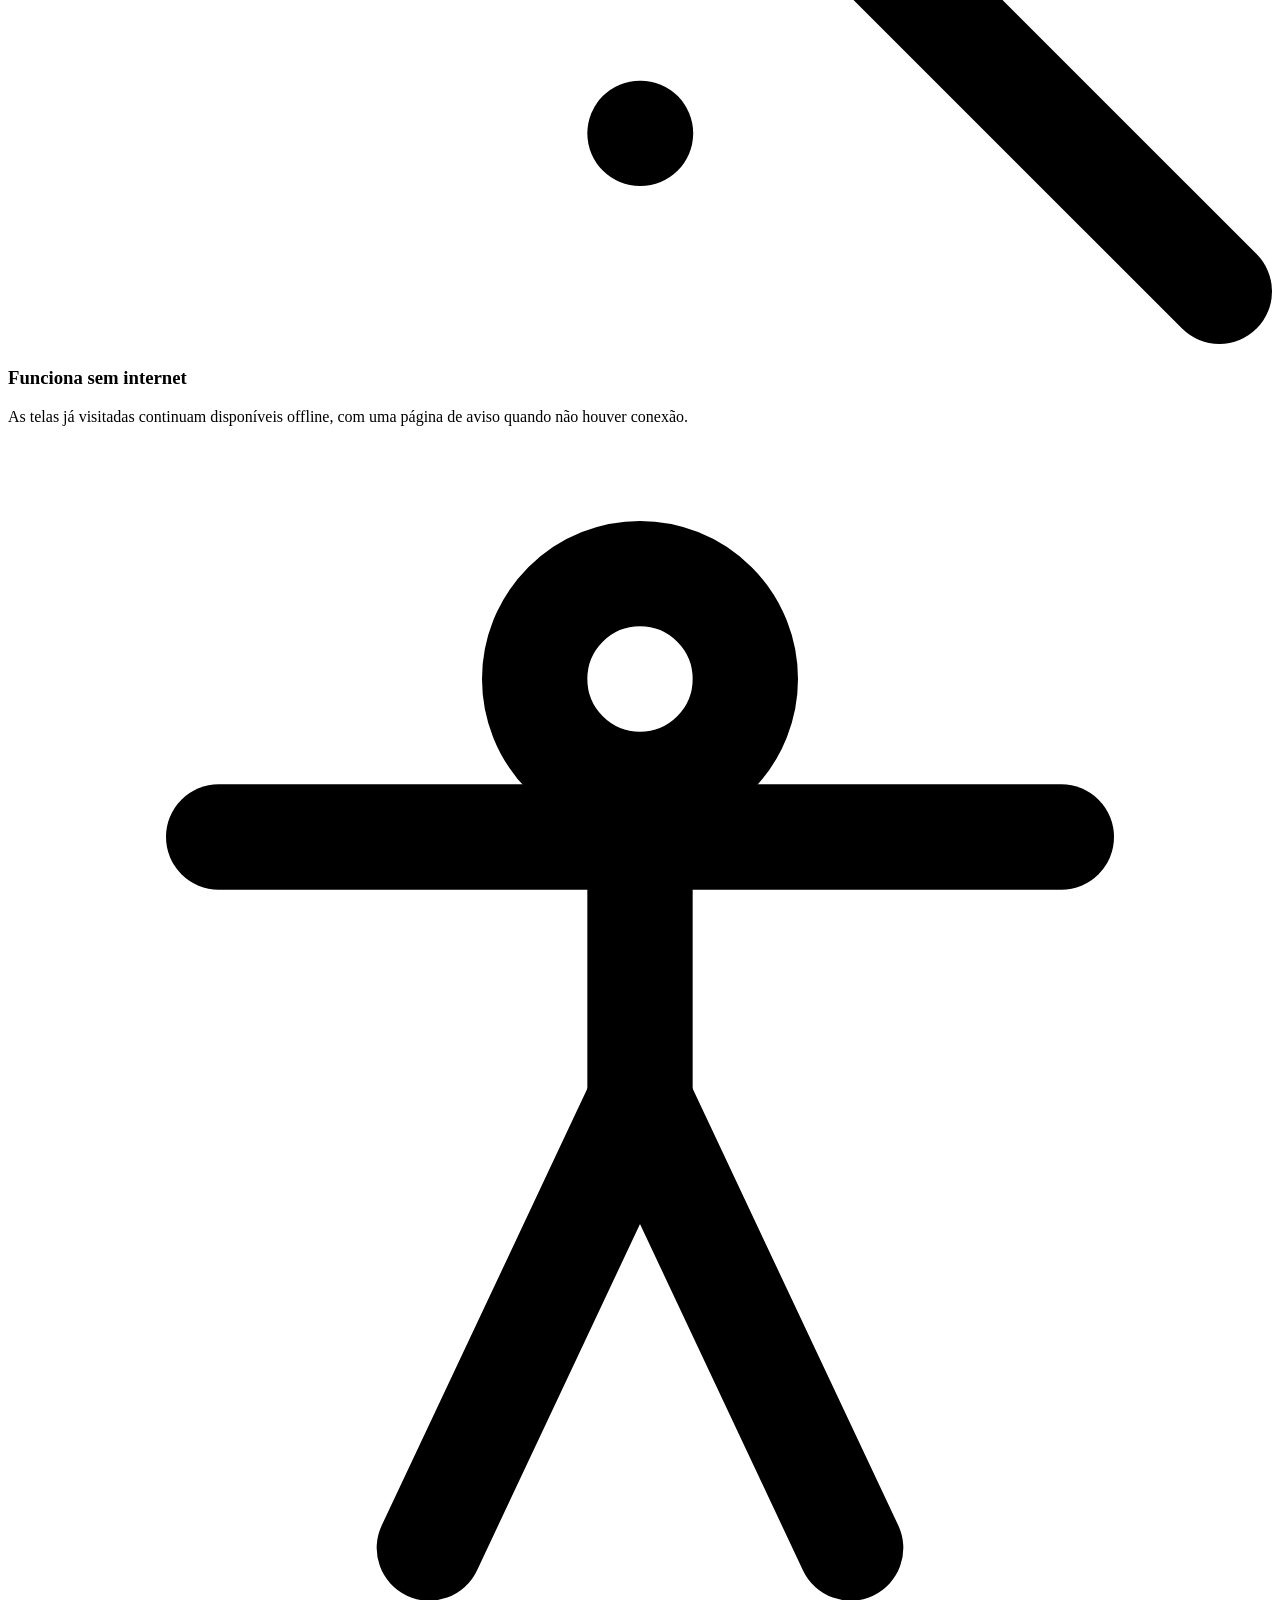
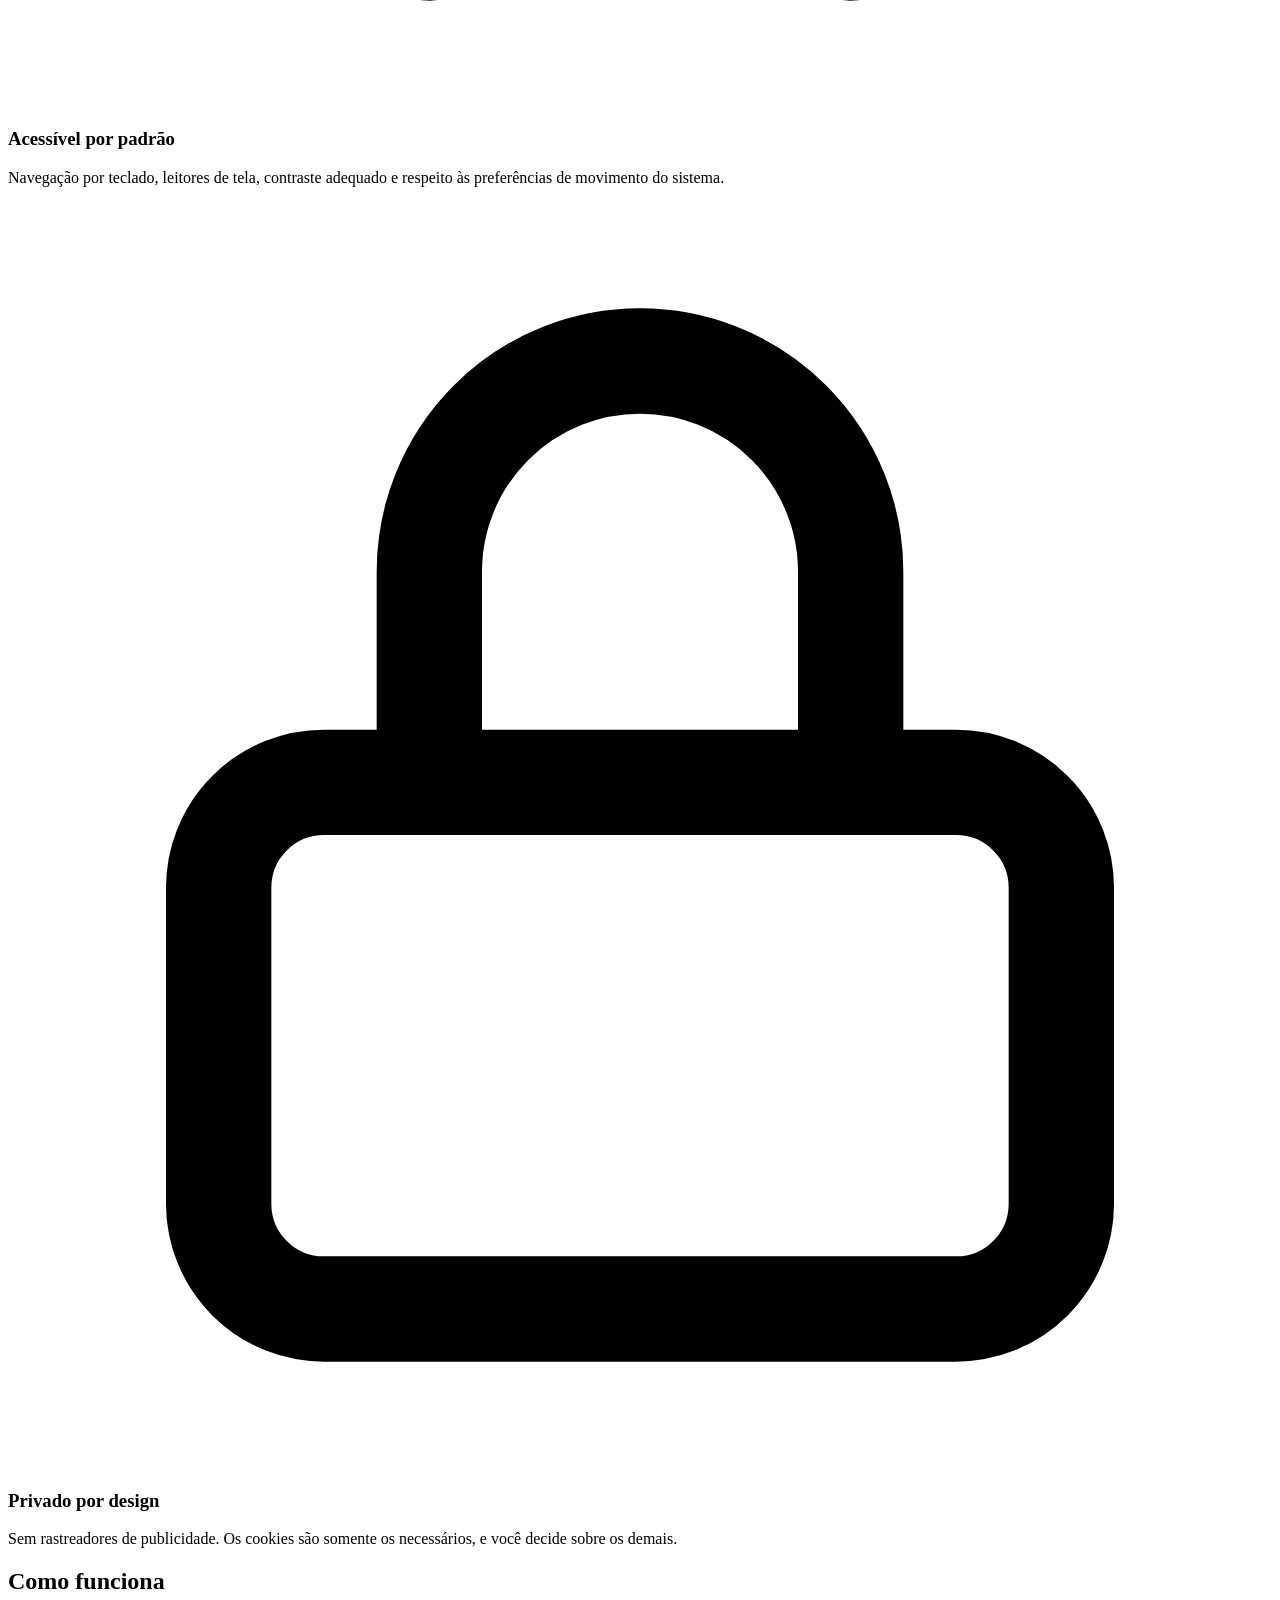
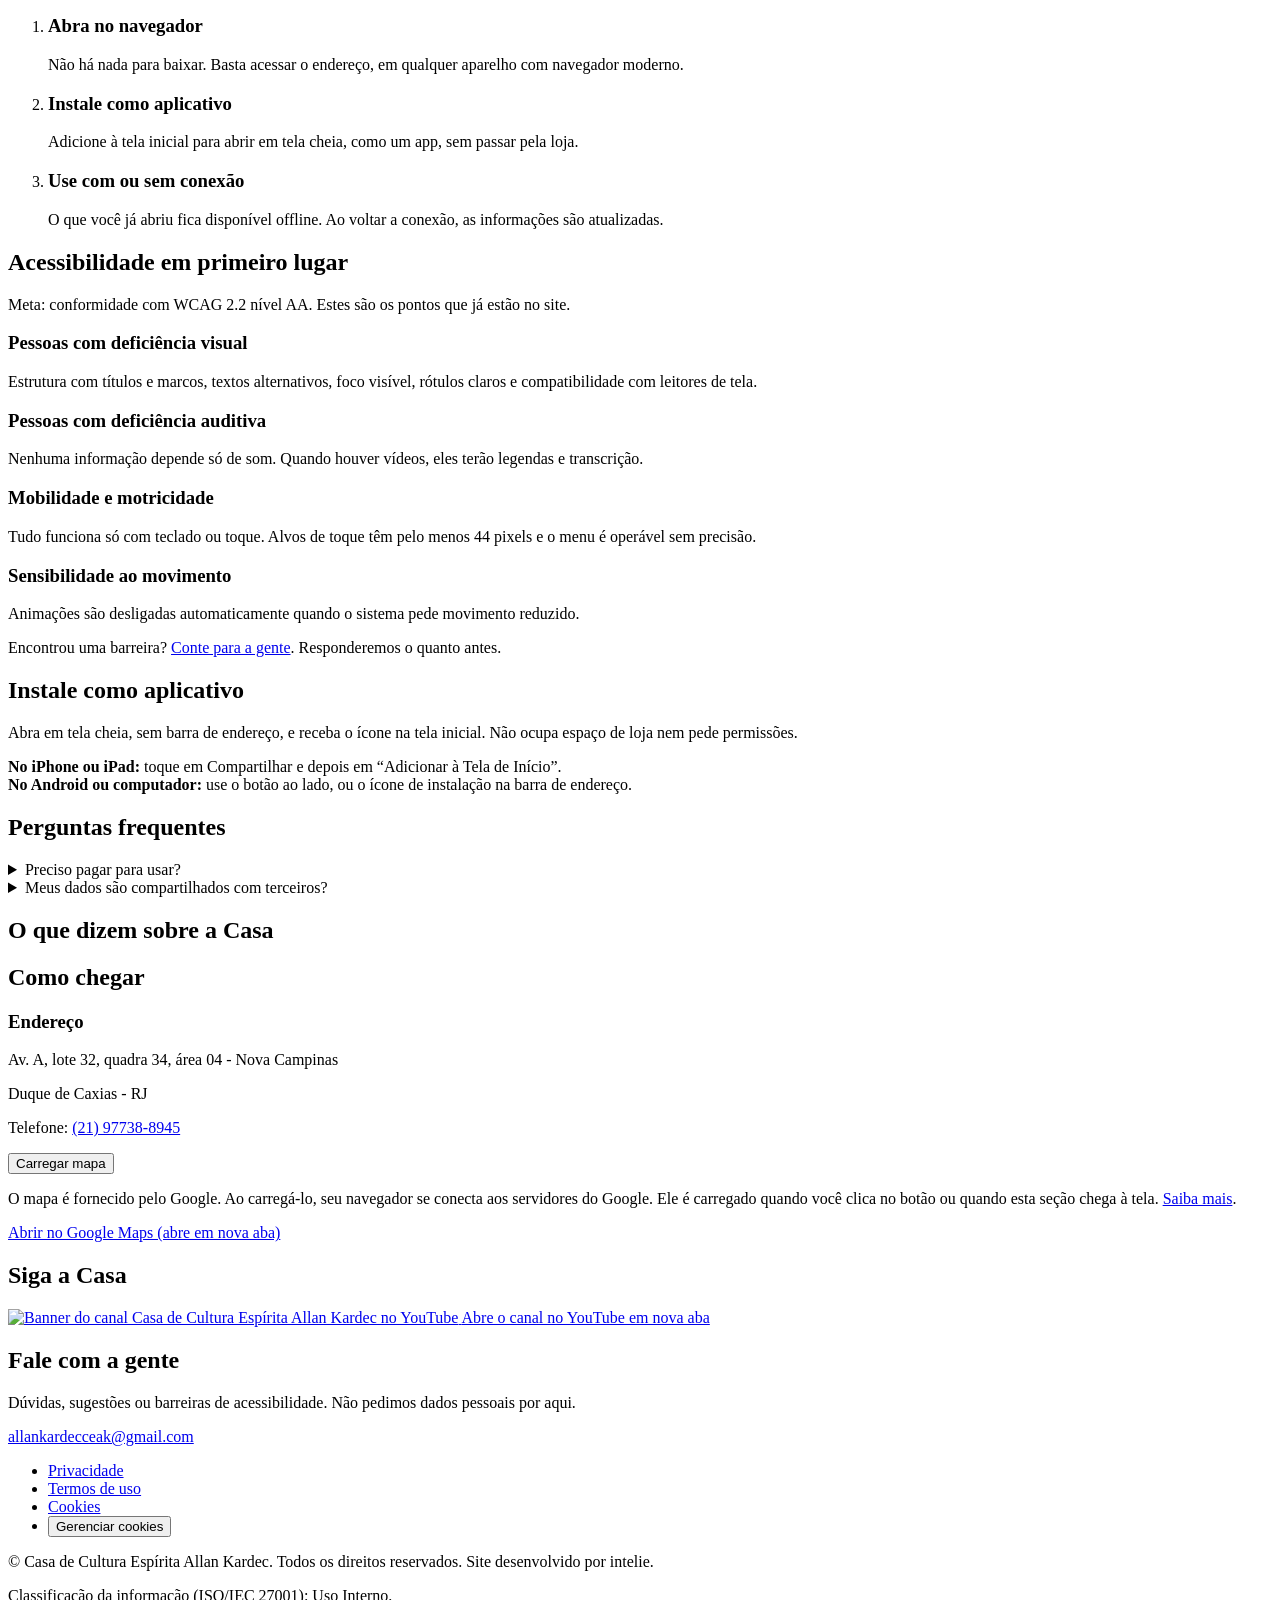
==== commit 6619e57d: "feat: enhance mobile menu and admin link visibility, update cookie policy for Google Maps" ====
--- a/web/index.html
+++ b/web/index.html
@@ -52,13 +52,15 @@
 
       <div class="header-actions">
         <button class="theme-toggle" id="theme-toggle" type="button"><span class="theme-glyph" aria-hidden="true">◐</span><span class="visually-hidden">Alternar tema claro e escuro</span></button>
-        <button class="menu-toggle" id="menu-toggle" type="button" aria-expanded="false" aria-controls="site-nav">Menu</button>
+        <button class="menu-toggle" id="menu-toggle" type="button" aria-expanded="false" aria-controls="site-nav" aria-label="Abrir menu"><svg aria-hidden="true" focusable="false" width="24" height="24" viewBox="0 0 24 24" fill="none" stroke="currentColor" stroke-width="2" stroke-linecap="round"><path d="M4 7h16M4 12h16M4 17h16"/></svg></button>
         <a class="btn btn--ghost admin-link" href="/admin/" aria-label="Área administrativa" title="Área administrativa"><svg aria-hidden="true" focusable="false" width="20" height="20" viewBox="0 0 24 24" fill="none" stroke="currentColor" stroke-width="2" stroke-linecap="round" stroke-linejoin="round"><circle cx="12" cy="8" r="4"/><path d="M4 21v-1a6 6 0 0 1 6-6h4a6 6 0 0 1 6 6v1"/></svg></a>
       </div>
       <nav class="nav" id="site-nav" aria-label="Principal" hidden>
         <ul class="nav-list">
+          <li><a href="/estudos/">Estudos</a></li>
           <li><a href="#instalar">Instalar</a></li>
           <li><a href="#contato">Contato</a></li>
+          <li class="nav-admin"><a href="/admin/">Área administrativa</a></li>
         </ul>
       </nav>
     </div>
@@ -238,12 +240,14 @@
           <p id="cep-wrap" hidden>CEP <span data-cfg="local.cep"></span></p>
           <p>Telefone: <a id="phone-link" href="tel:+552197738894">(21) 97738-8945</a></p>
           <p><a id="whatsapp-link" href="https://wa.me/5521977388945" target="_blank" rel="noopener noreferrer" hidden>Falar no WhatsApp (abre em nova aba)</a></p>
-          <p id="hours-wrap"><strong>Horário:</strong> <span id="hours-text"></span></p>
           <p><a id="business-link" href="#" target="_blank" rel="noopener noreferrer" hidden>Ver ficha no Google Maps (abre em nova aba)</a></p>
         </div>
         <div class="reveal map-box" id="map-box">
-          <button class="btn btn--primary" id="map-load" type="button">Carregar mapa</button>
-          <p class="help">O mapa é carregado pelo Google somente quando você clicar.</p>
+          <div class="map-placeholder" id="map-placeholder">
+            <button class="btn btn--primary" id="map-load" type="button">Carregar mapa</button>
+            <p class="help">O mapa é fornecido pelo Google. Ao carregá-lo, seu navegador se conecta aos servidores do Google. Ele é carregado quando você clica no botão ou quando esta seção chega à tela. <a href="/privacidade#mapa">Saiba mais</a>.</p>
+            <p><a href="https://www.google.com/maps/search/?api=1&amp;query=Casa+de+Cultura+Esp%C3%ADrita+Allan+Kardec" target="_blank" rel="noopener noreferrer">Abrir no Google Maps (abre em nova aba)</a></p>
+          </div>
         </div>
       </div>
     </section>
@@ -292,7 +296,7 @@
 
   <section class="cookie-banner" id="cookie-banner" aria-labelledby="cookie-titulo" hidden>
     <div class="cookie-inner">
-      <p id="cookie-titulo">Usamos apenas cookies necessários para o site funcionar e para lembrar a sua escolha. Não usamos cookies de rastreamento. <a href="/cookies">Saiba mais sobre cookies</a>.</p>
+      <p id="cookie-titulo">Usamos apenas cookies necessários para o site funcionar e para lembrar a sua escolha. Não usamos cookies de rastreamento. O mapa de localização é do Google e pode gravar cookies próprios ao ser carregado. <a href="/cookies">Saiba mais sobre cookies</a>.</p>
       <div class="cookie-actions">
         <button class="btn btn--ghost" type="button" data-consent="reject">Recusar opcionais</button>
         <button class="btn btn--primary" type="button" data-consent="accept">Aceitar todos</button>
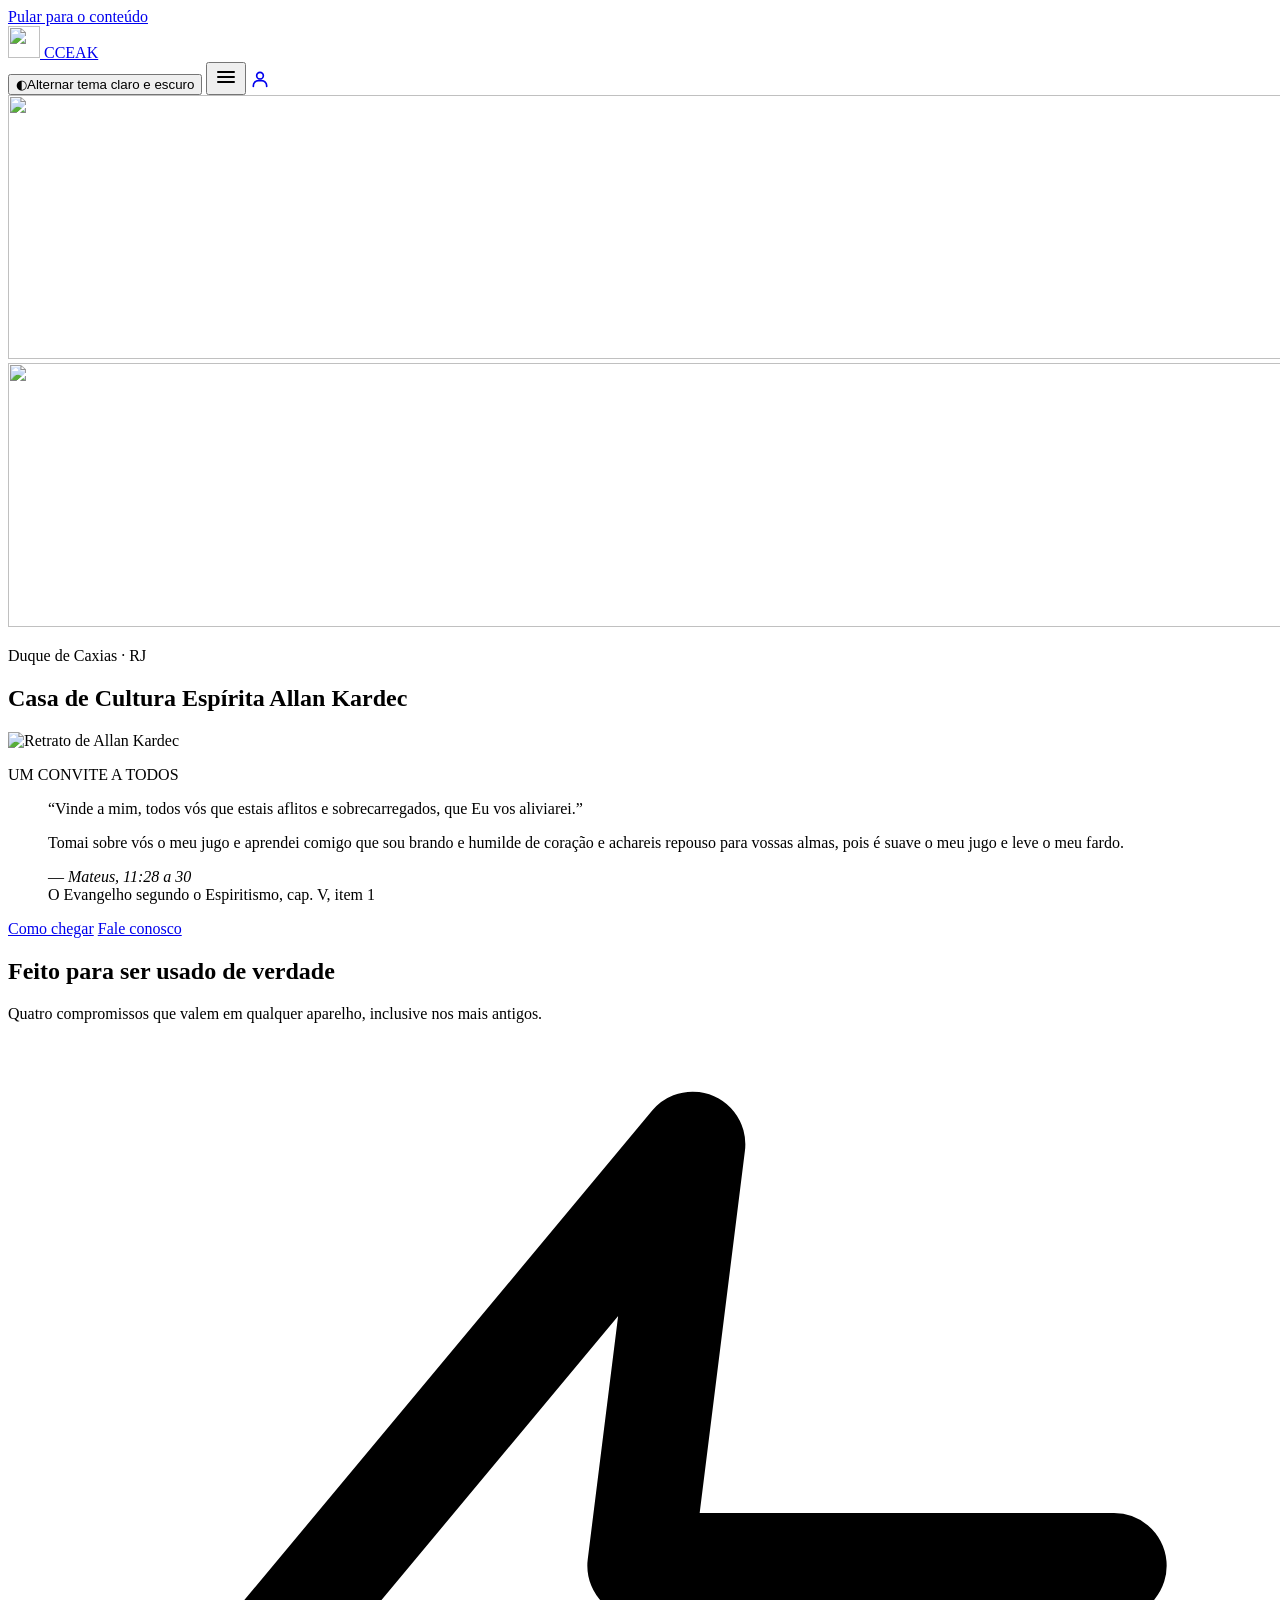
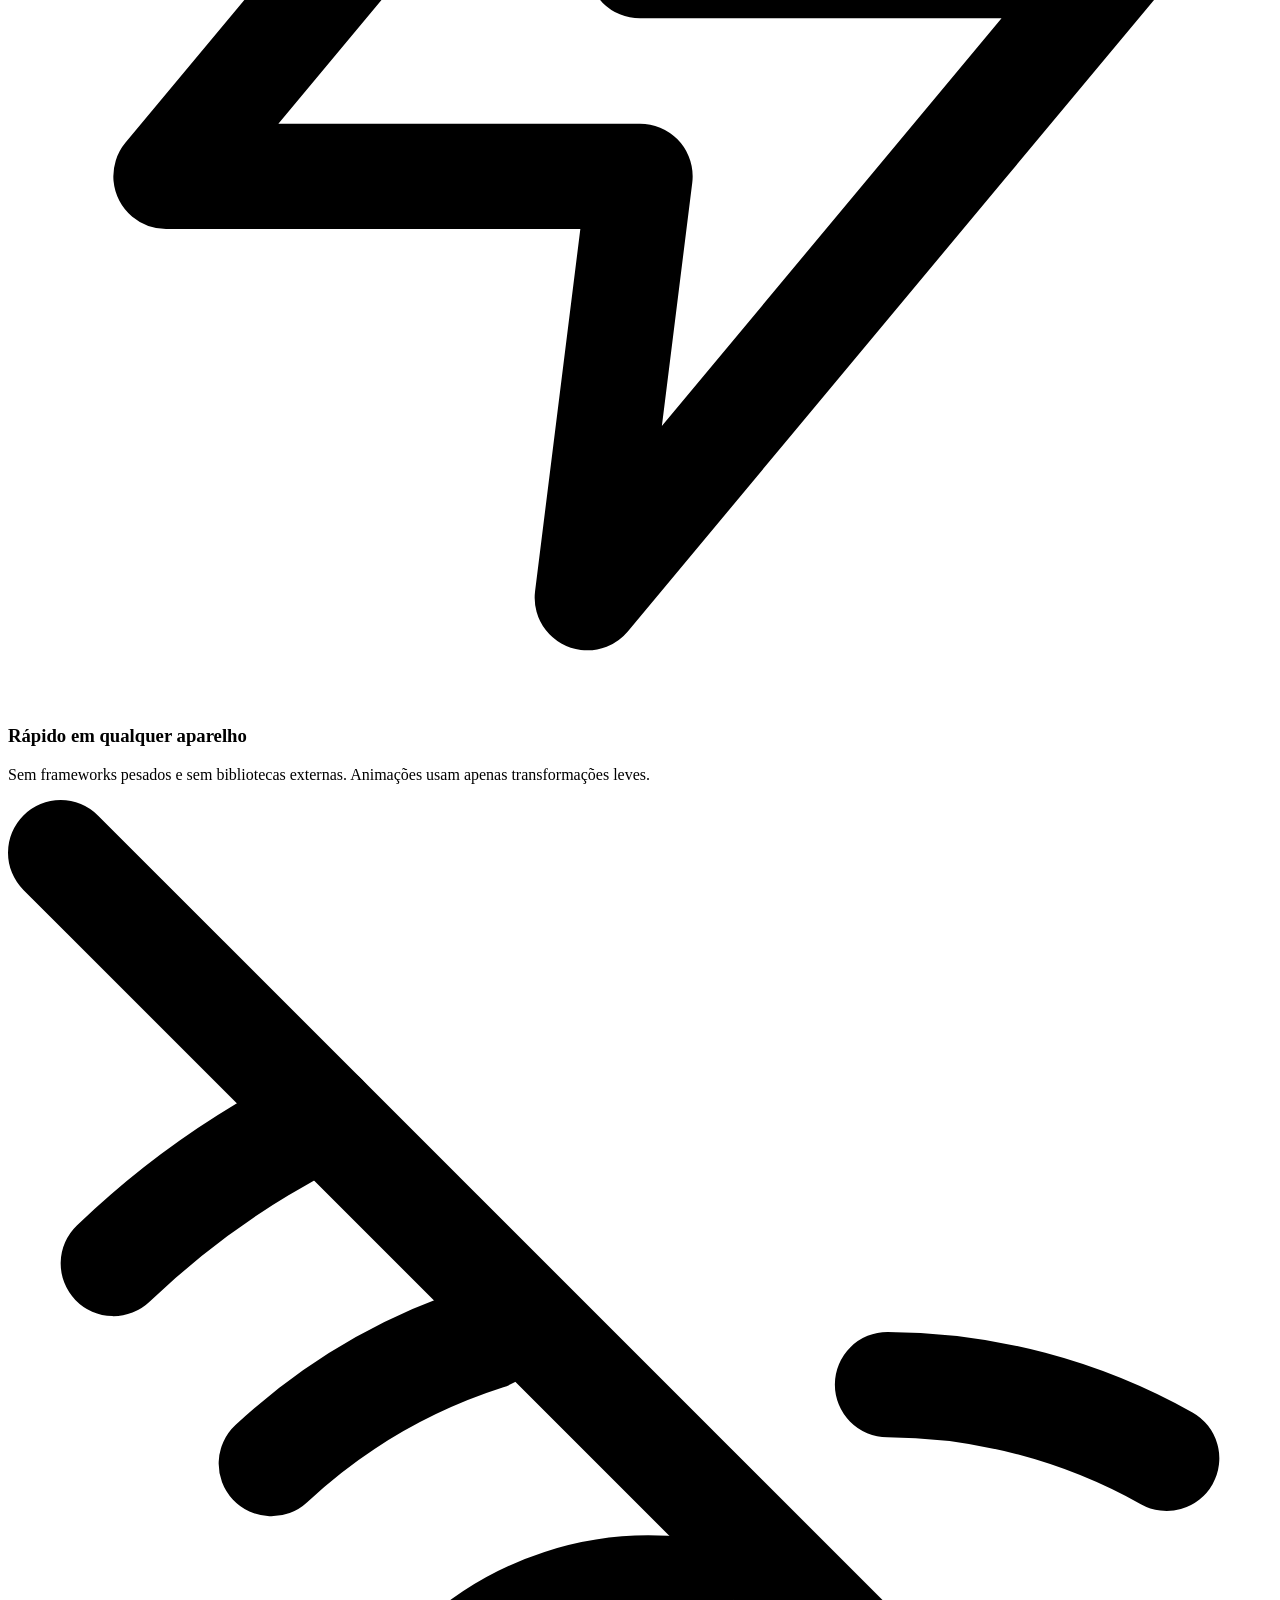
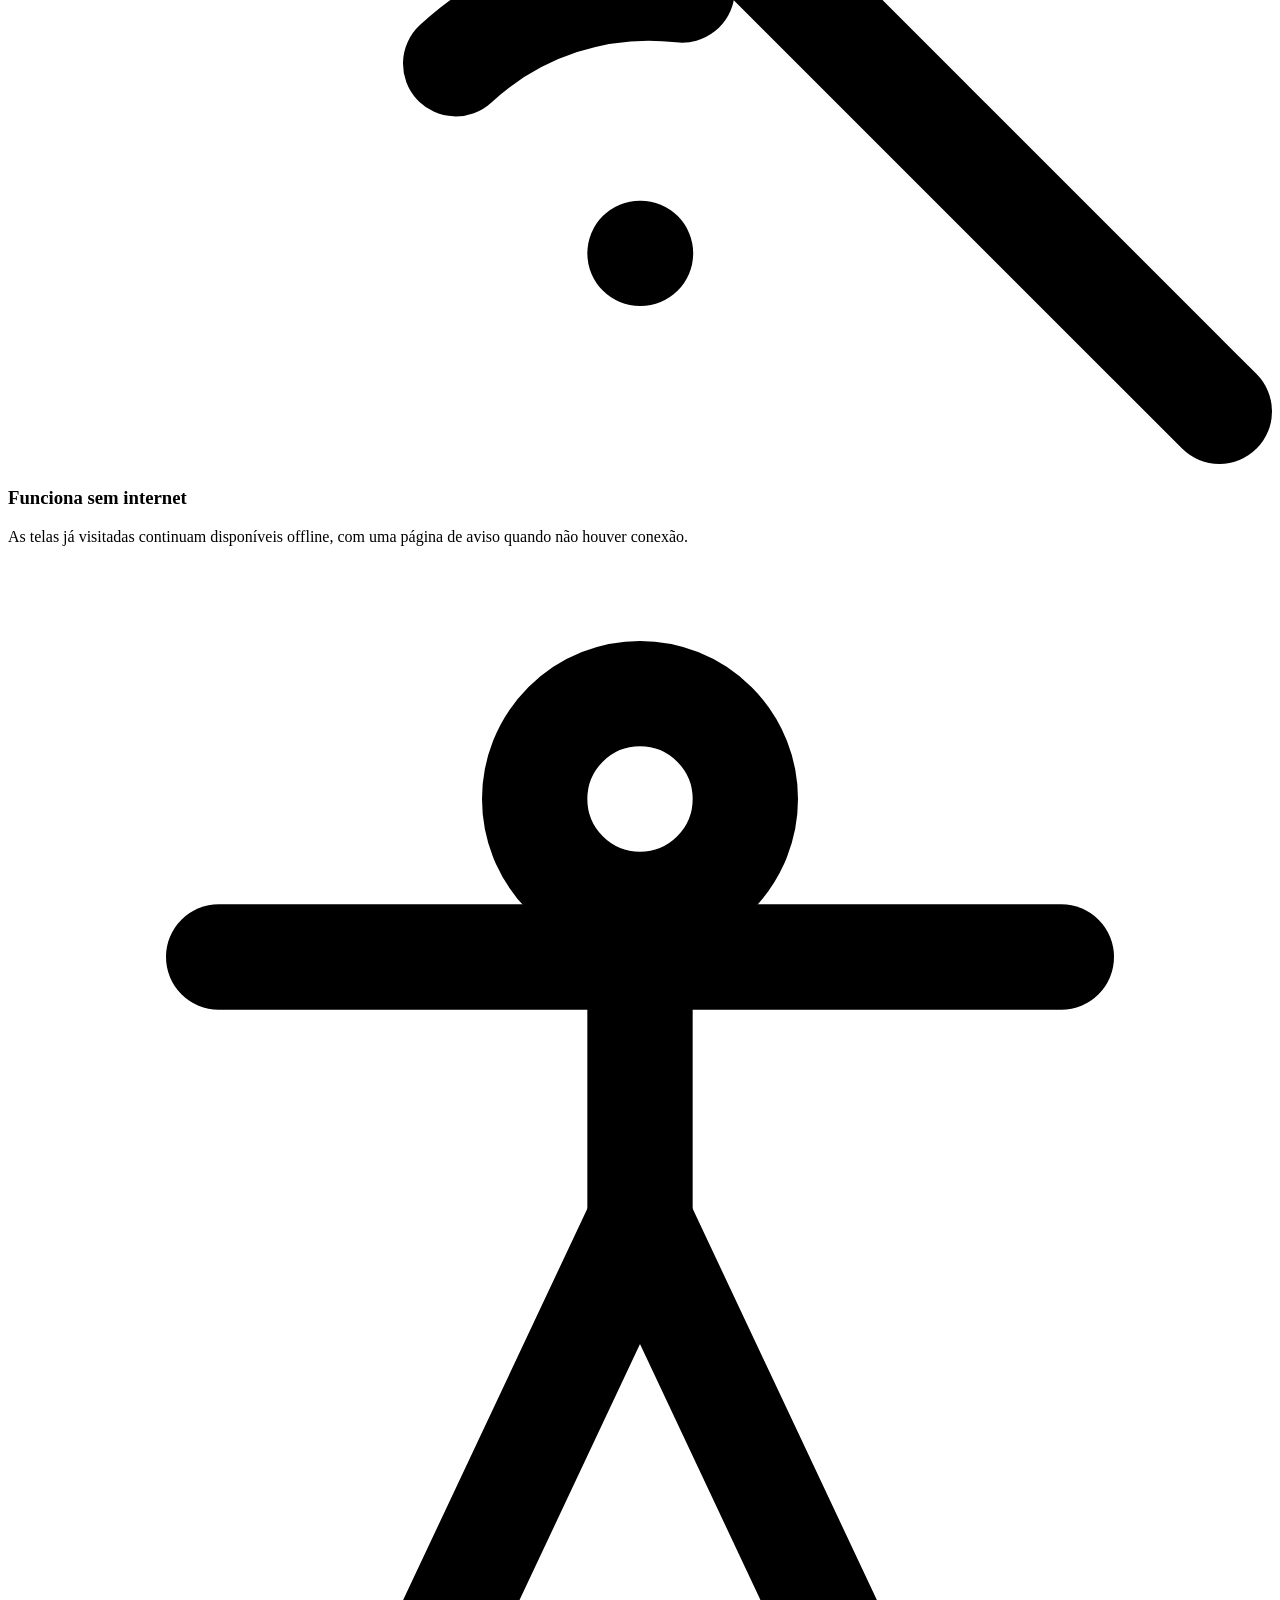
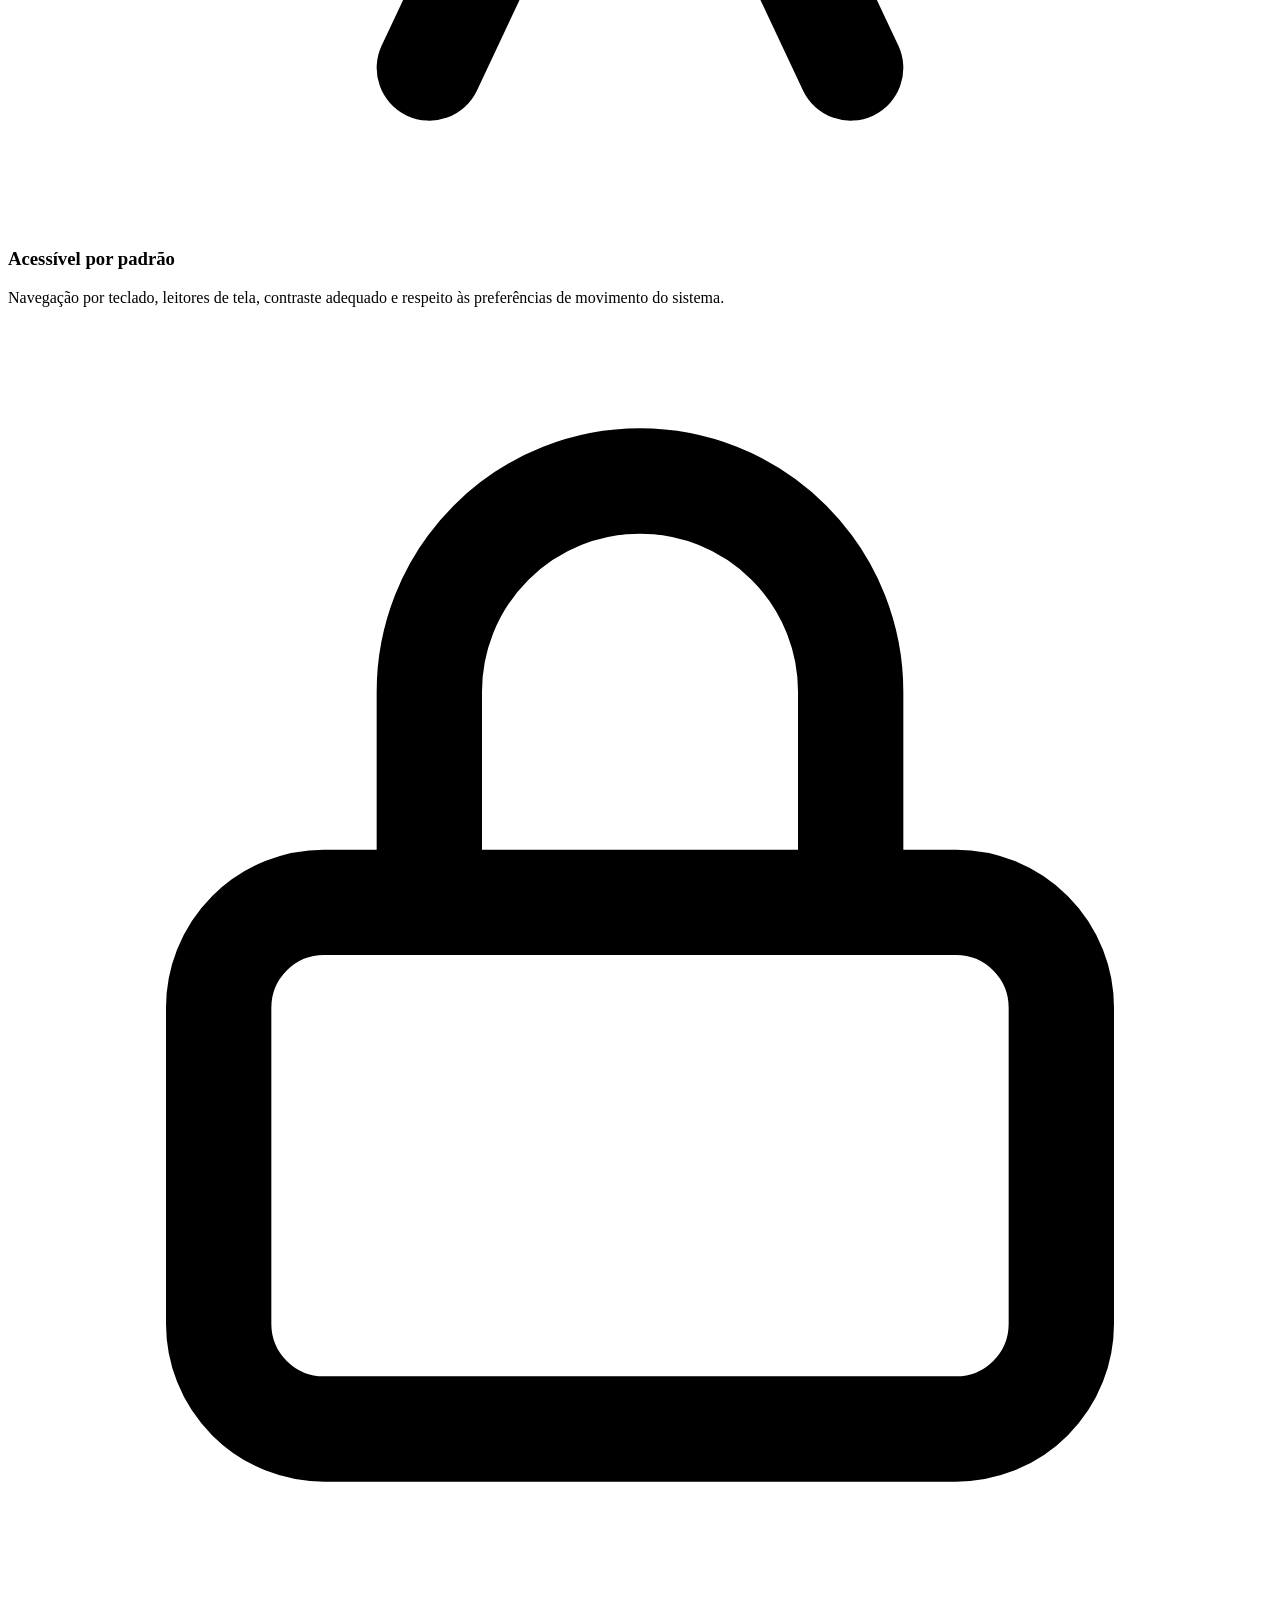
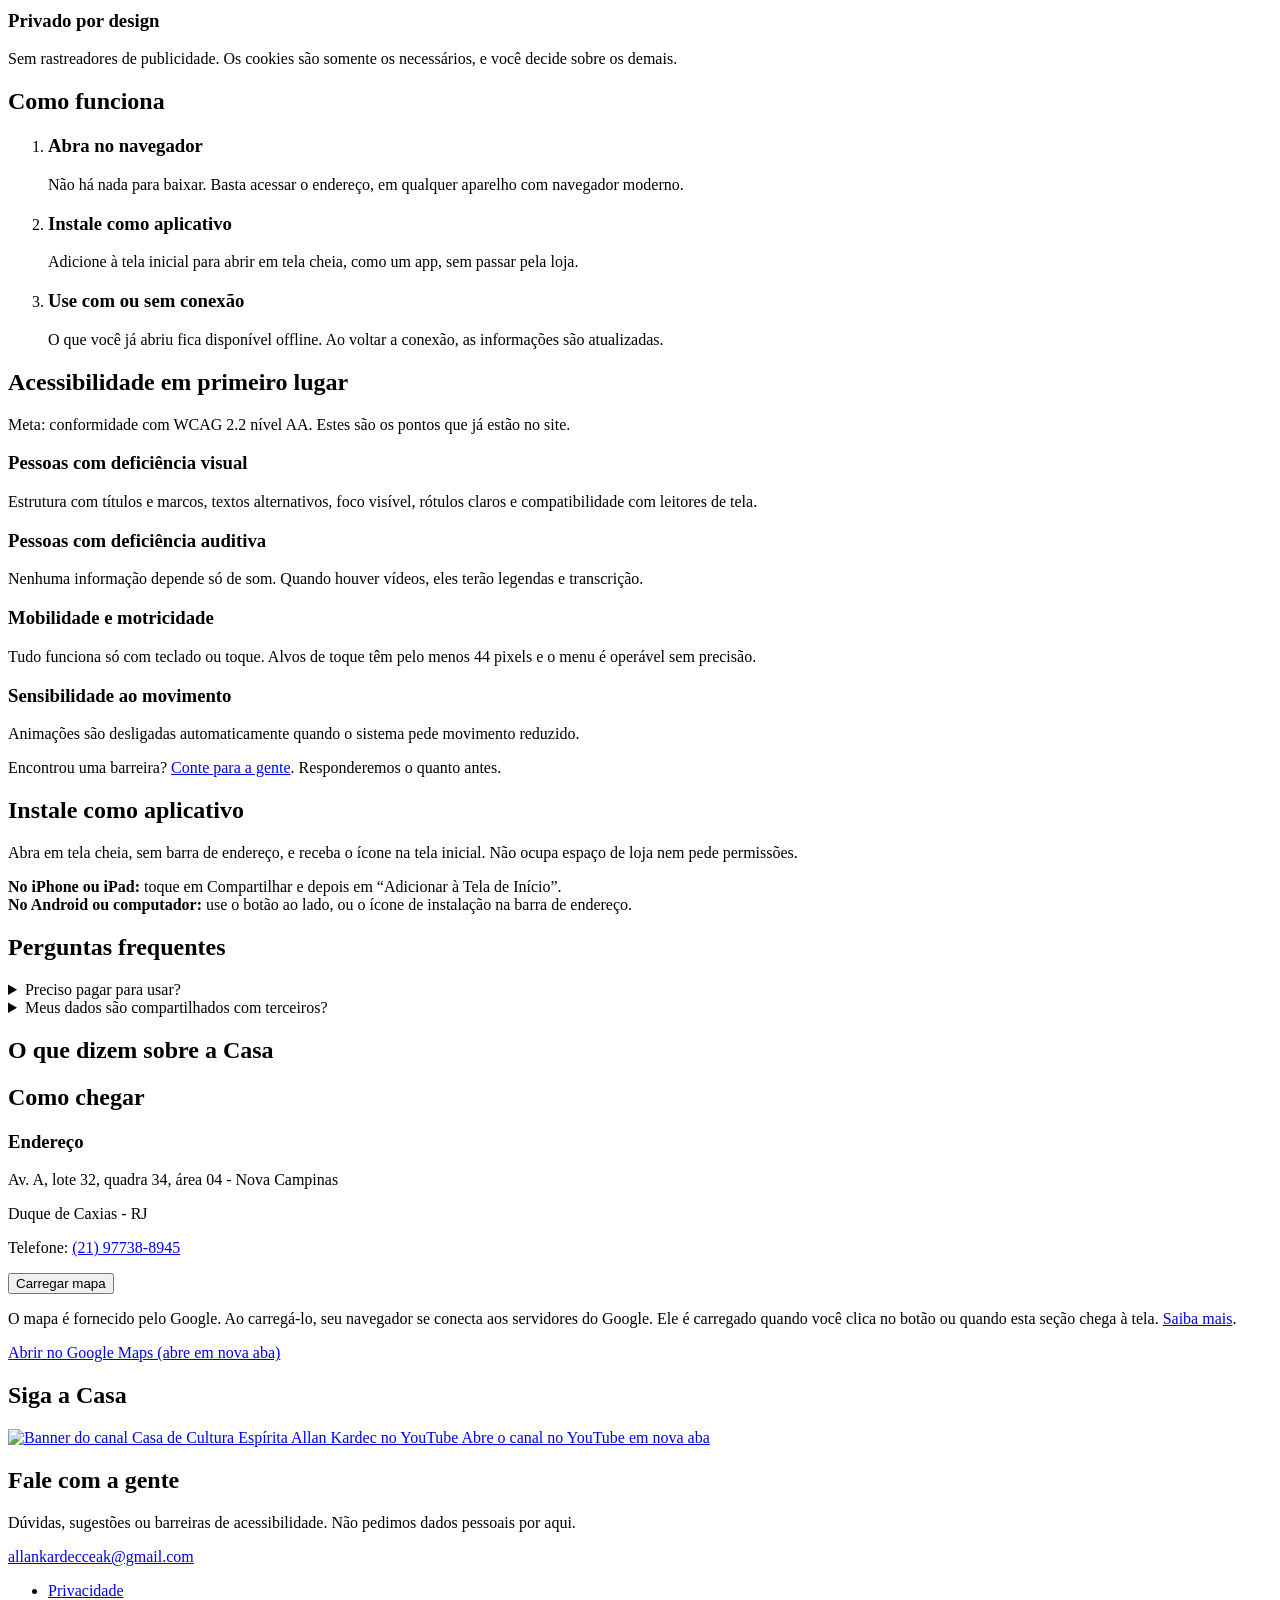
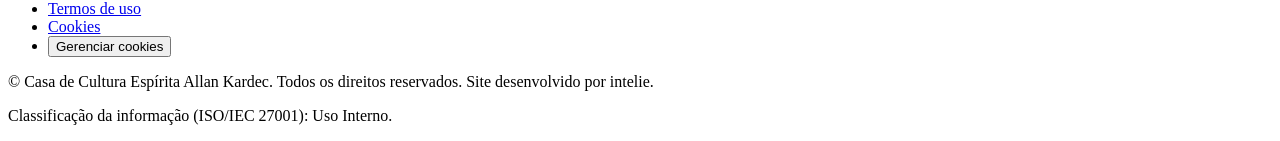
==== commit 279ab738: "feat: add production manual for Supabase and Vercel deployment - Create a comprehensive manual for d" ====
--- a/web/index.html
+++ b/web/index.html
@@ -77,8 +77,16 @@
         <h1 id="hero-titulo" class="hero-title" data-cfg="hero.title">Casa de Cultura Espírita Allan Kardec</h1>
         <div class="hero-head">
           <img class="hero-portrait" src="/assets/img/casa/allan-kardec.png" alt="Retrato de Allan Kardec" width="128" height="128" loading="lazy" decoding="async">
-          <div>
-            <p class="lead" data-cfg="hero.subtitle">Um espaço de estudo, acolhimento e divulgação da Doutrina Espírita.</p>
+          <div class="hero-convite">
+            <p class="hero-convite-titulo">UM CONVITE A TODOS</p>
+            <blockquote class="hero-citacao">
+              <p>“Vinde a mim, todos vós que estais aflitos e sobrecarregados, que Eu vos aliviarei.”</p>
+              <p>Tomai sobre vós o meu jugo e aprendei comigo que sou brando e humilde de coração e achareis repouso para vossas almas, pois é suave o meu jugo e leve o meu fardo.</p>
+              <footer class="hero-citacao-fonte">
+                — <cite>Mateus, 11:28 a 30</cite><br>
+                O Evangelho segundo o Espiritismo, cap. V, item 1
+              </footer>
+            </blockquote>
           </div>
         </div>
         <div class="hero-actions">
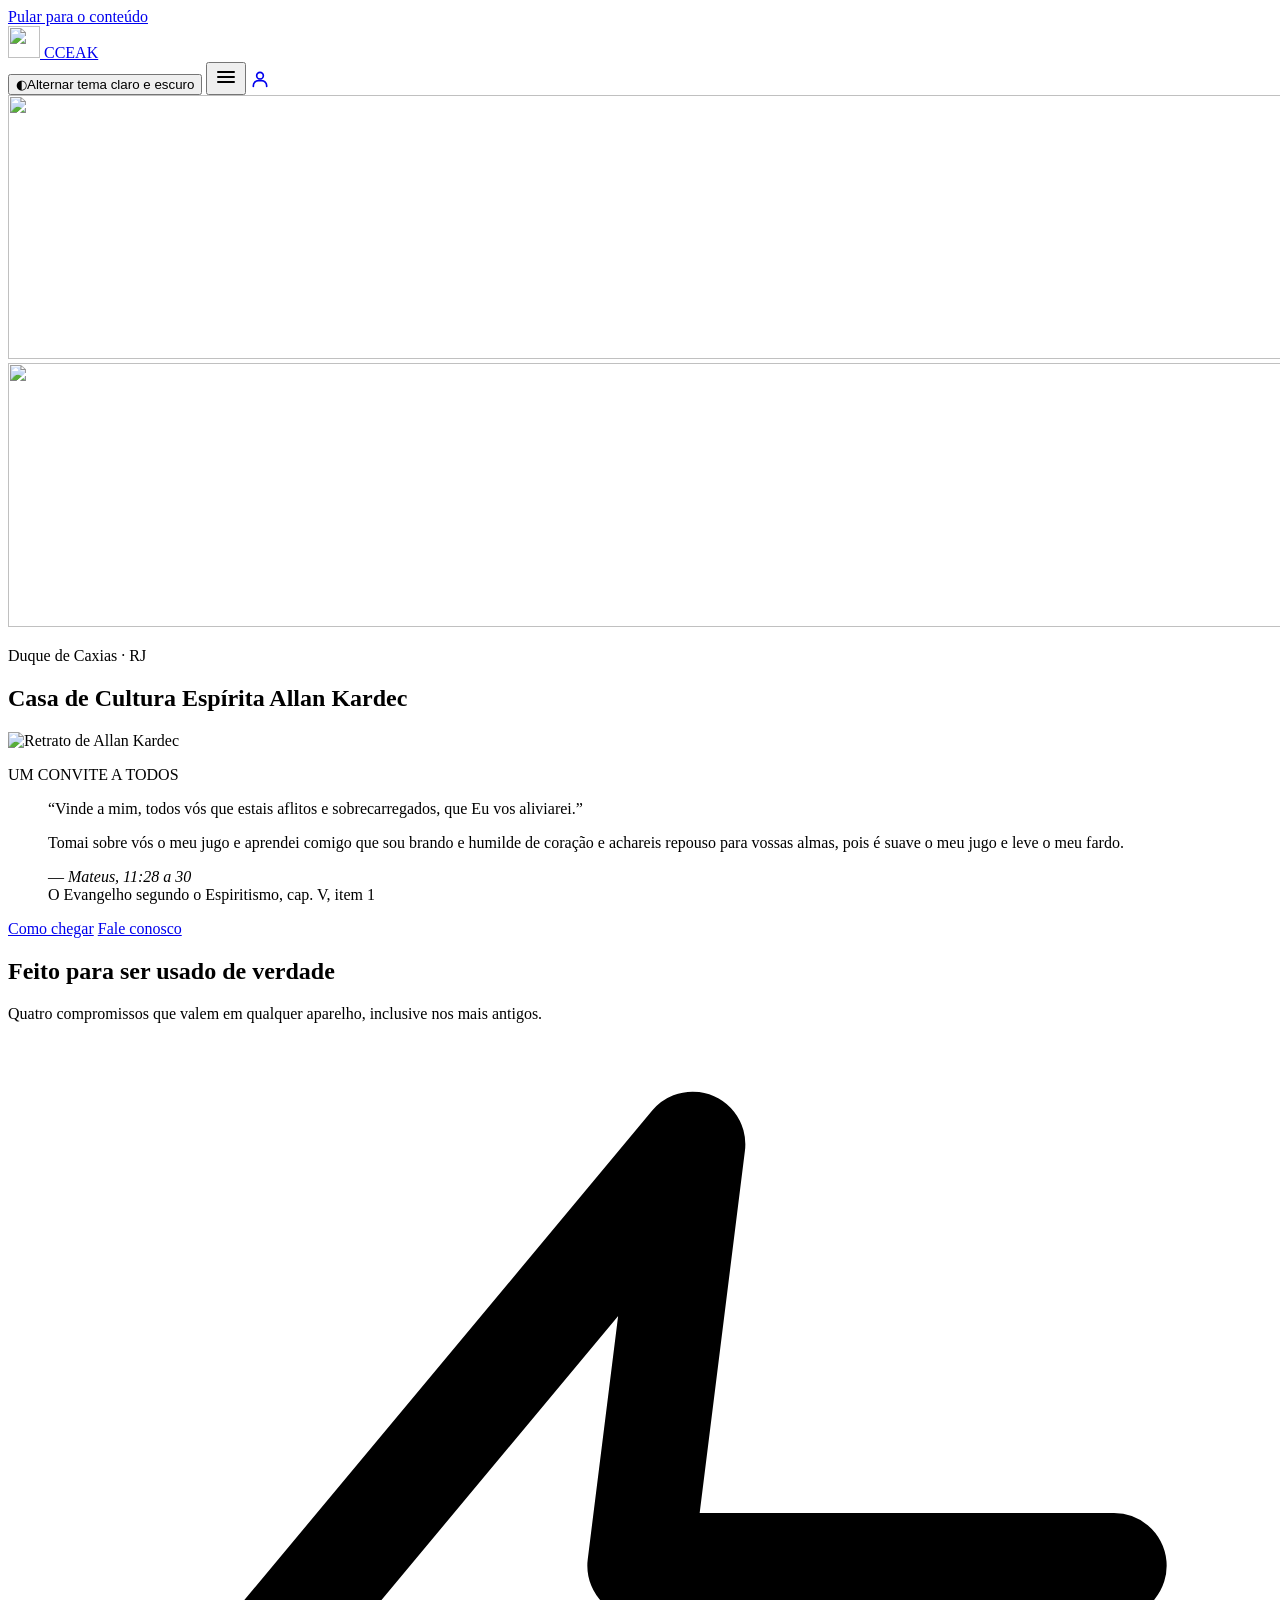
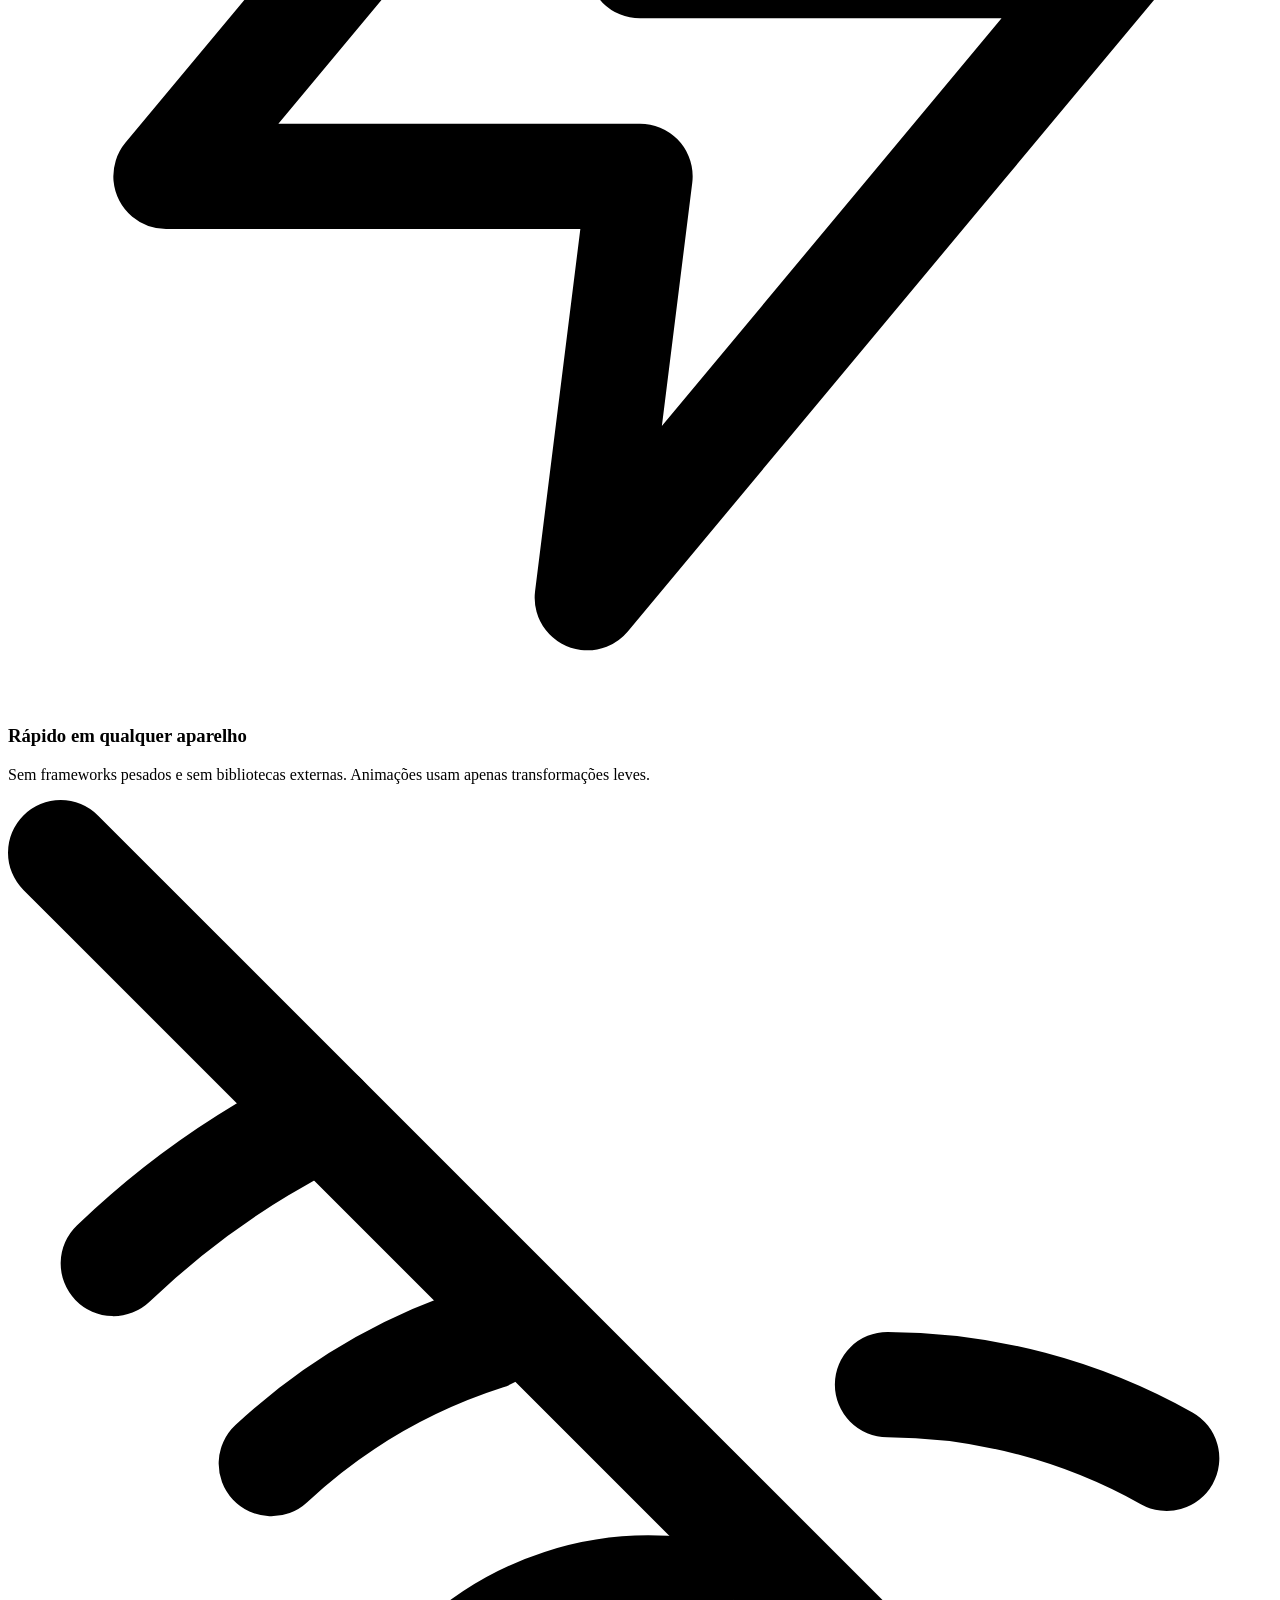
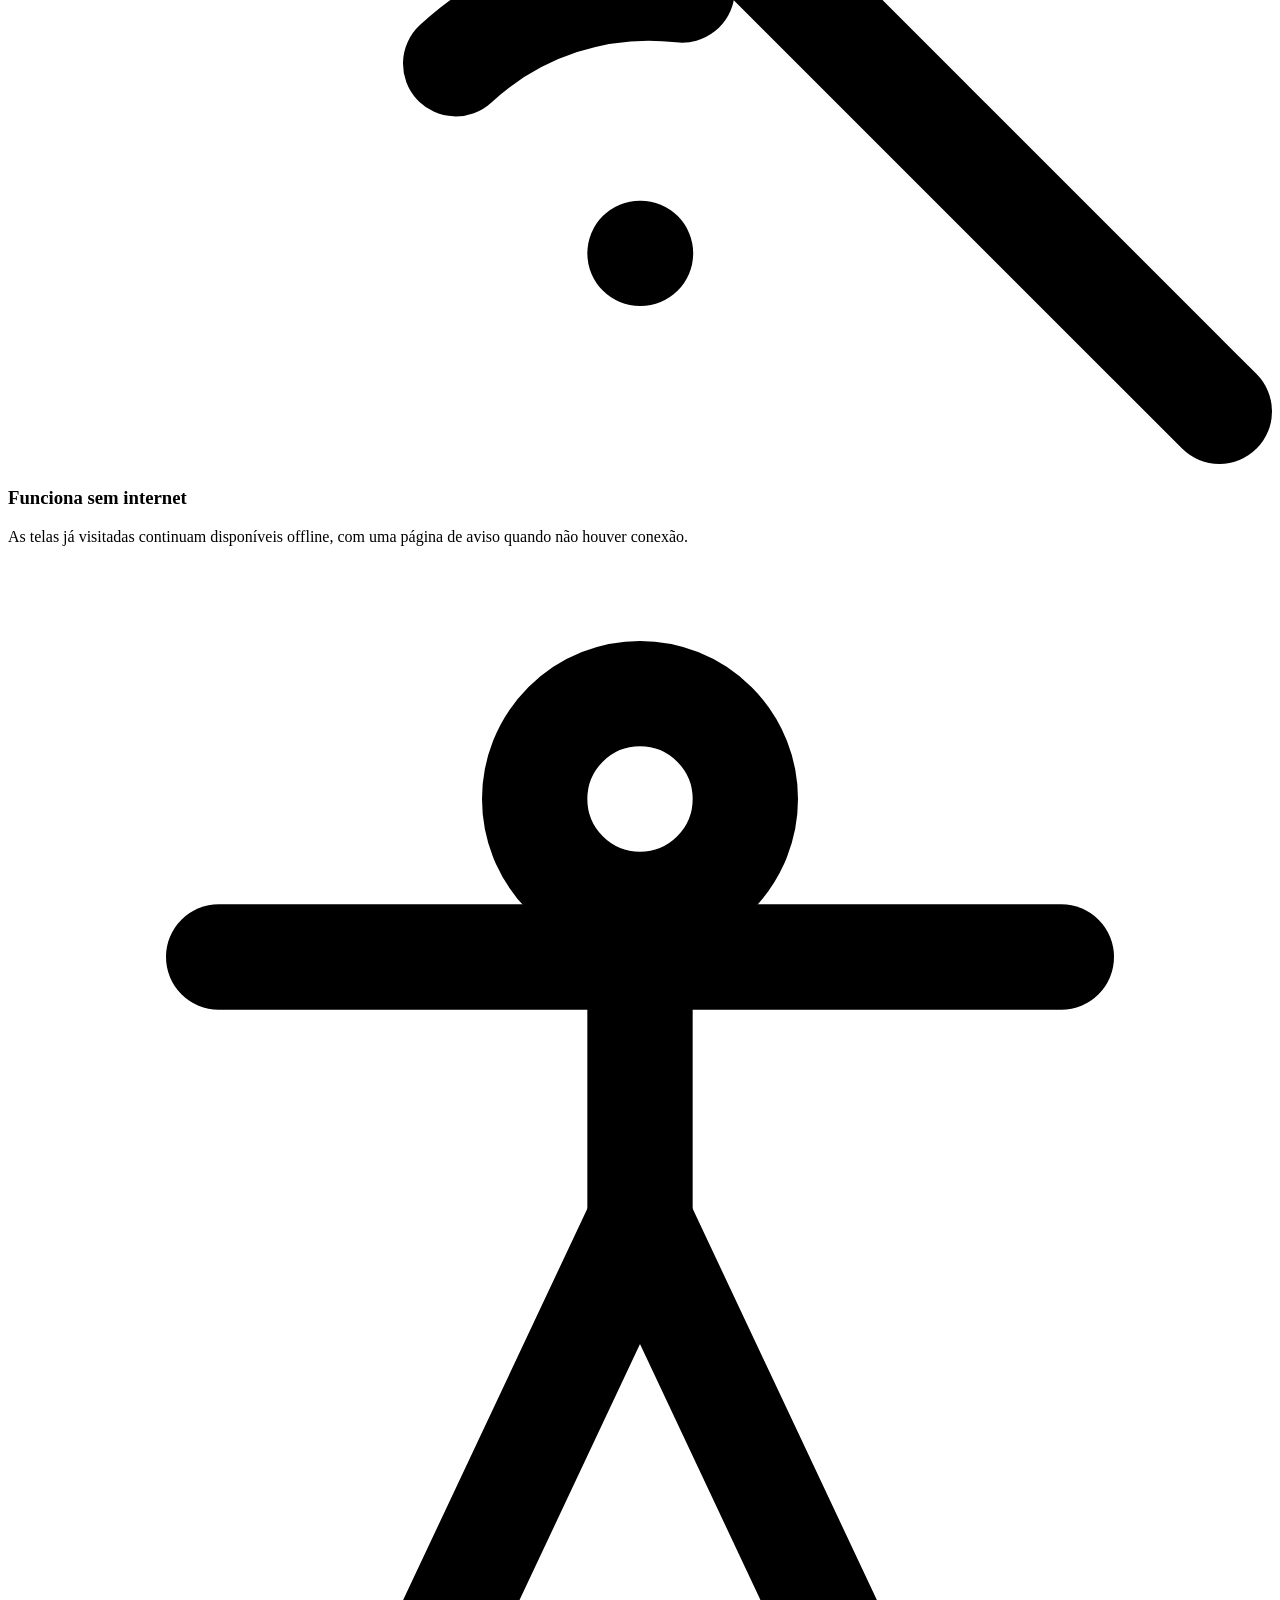
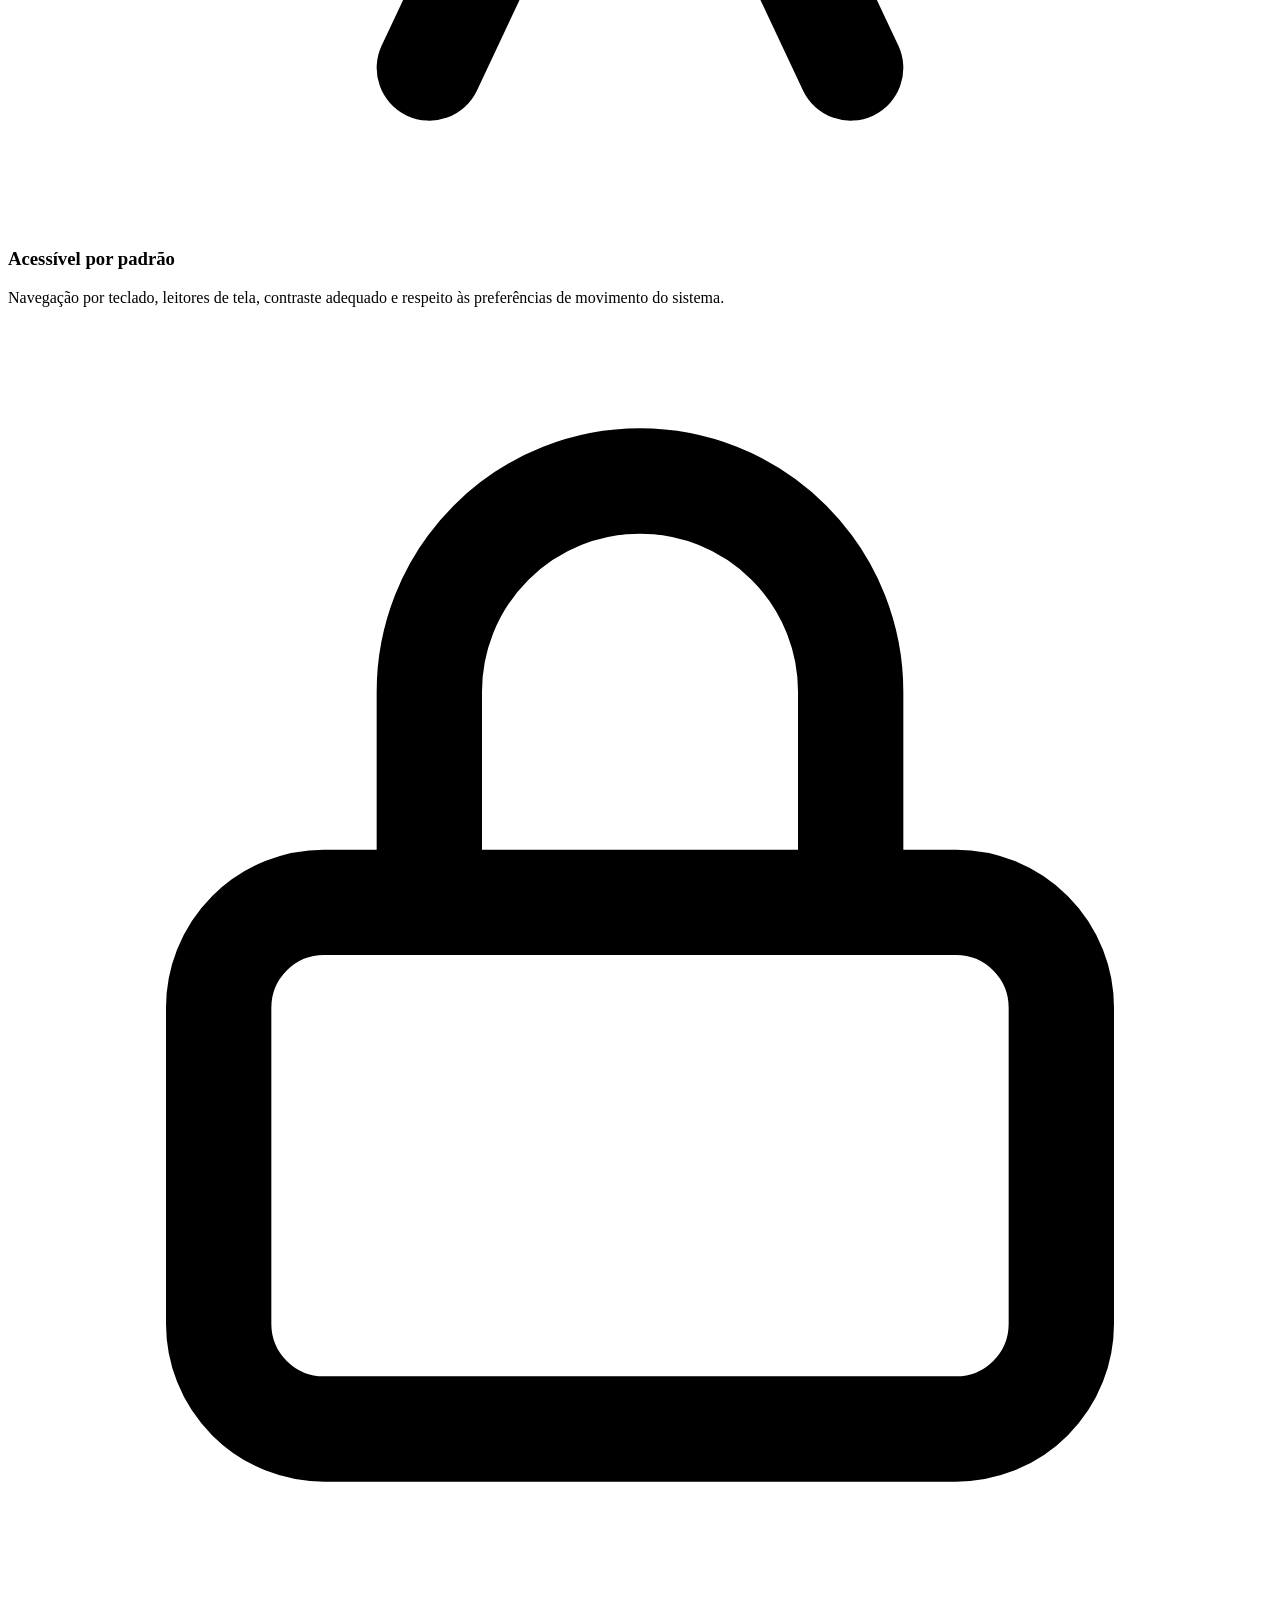
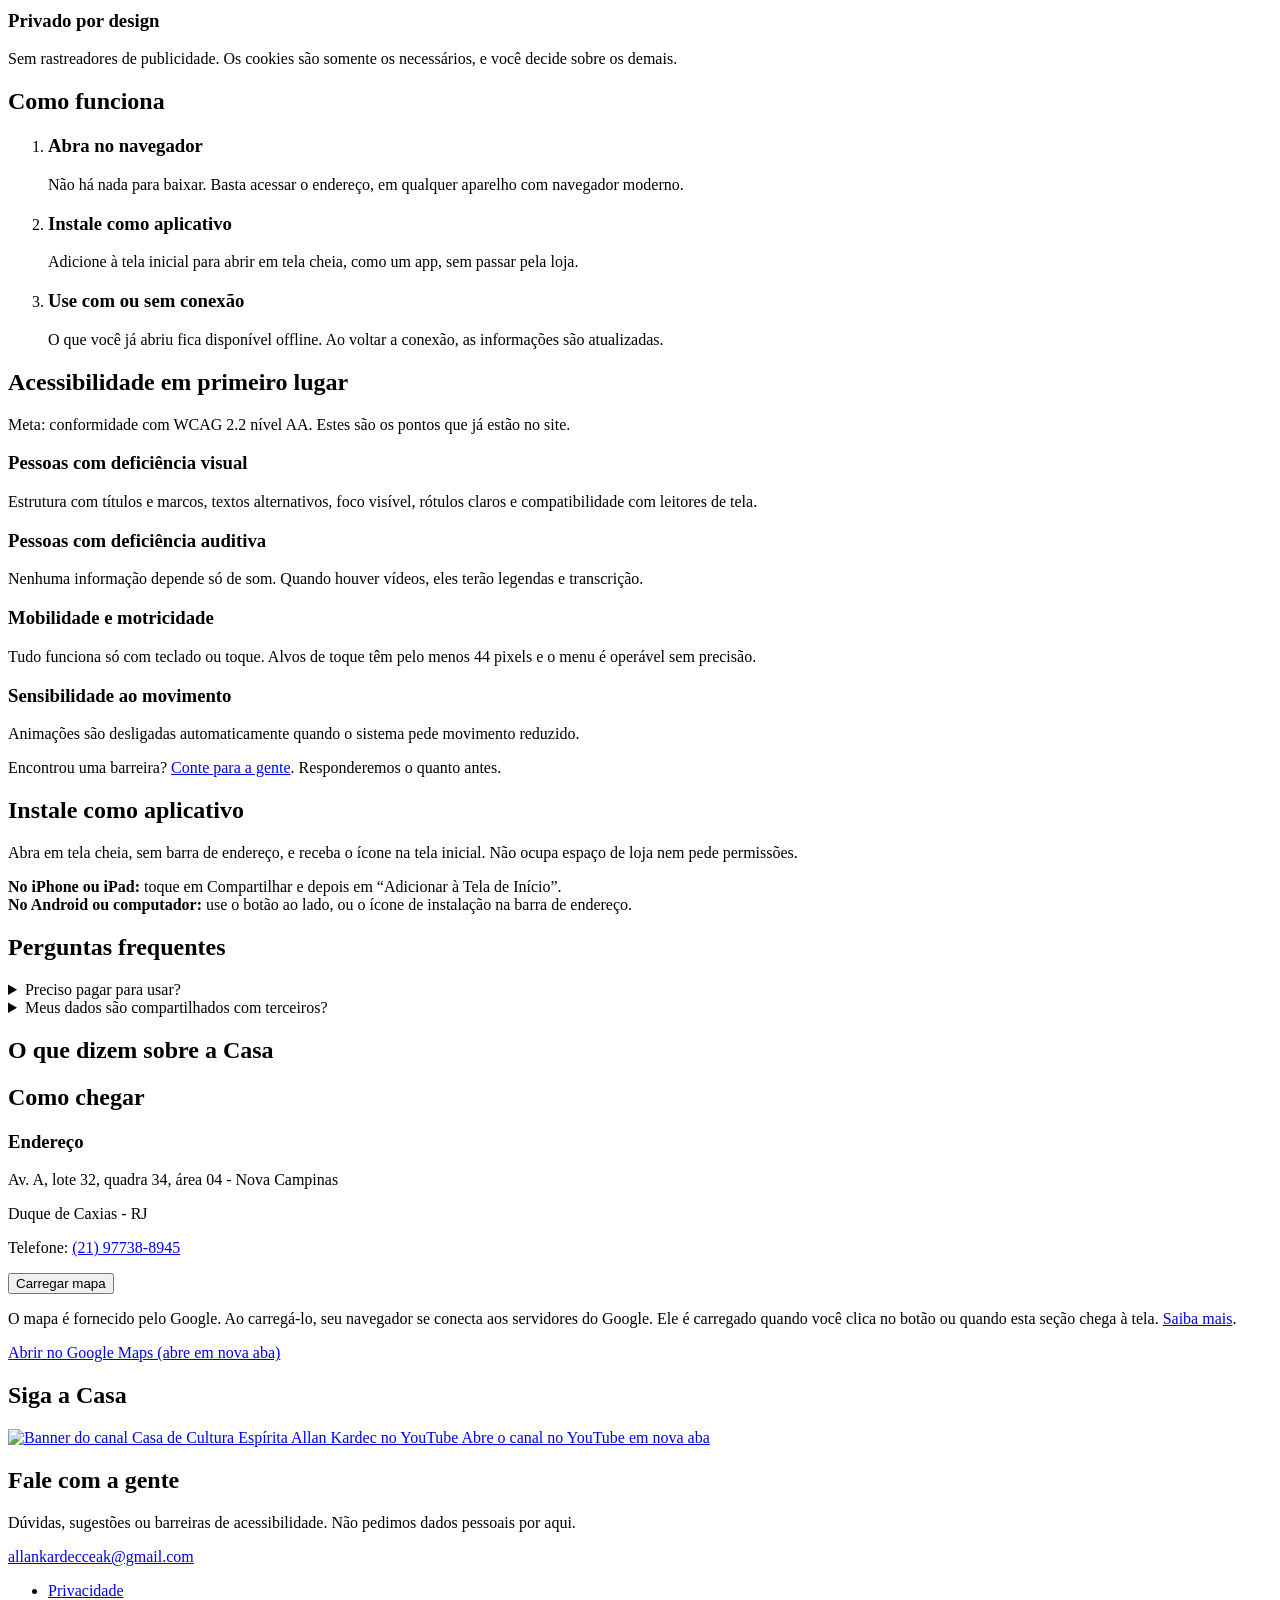
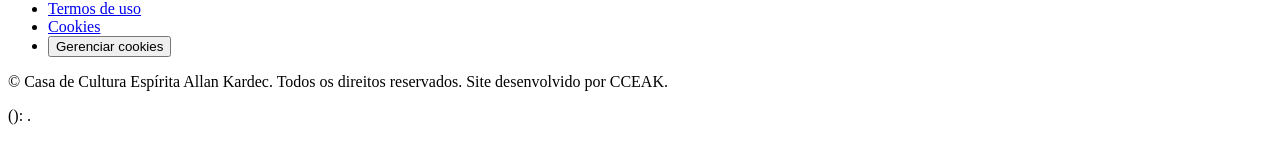
==== commit 3af89813: "Refactor robots.txt, service worker, and terms of use; update vercel.json configuration - Updated ro" ====
--- a/web/index.html
+++ b/web/index.html
@@ -1,320 +1,9 @@
 <!doctype html>
-<!--
-  cceak — landing page
-  Classificação da informação (ISO/IEC 27001): Uso Interno
-  Textos marcados com data-cfg são substituídos pela configuração central (Supabase).
-  O conteúdo abaixo é o padrão exibido antes do carregamento e sem rede.
+<!-- cceak — landing page Textos marcados com data-cfg são substituídos pela configuração central (Supabase). O conteúdo abaixo é o padrão exibido antes do carregamento e sem rede.
 -->
 <html lang="pt-BR">
-<head>
-  <meta charset="utf-8">
-  <meta name="viewport" content="width=device-width, initial-scale=1, viewport-fit=cover">
-  <title>cceak · Aplicativo rápido, acessível e instalável</title>
-  <meta name="description" content="Aplicativo que funciona no navegador, no celular e no computador, instala como app e foi feito para ser acessível.">
-  <meta name="application-name" content="cceak">
-  <meta name="theme-color" content="#f6f7fb" media="(prefers-color-scheme: light)">
-  <meta name="theme-color" content="#0b1220" media="(prefers-color-scheme: dark)">
-  <meta property="og:type" content="website">
-  <meta property="og:locale" content="pt_BR">
-  <meta property="og:title" content="cceak · Aplicativo rápido, acessível e instalável">
-  <meta property="og:description" content="Aplicativo rápido, acessível e instalável em qualquer dispositivo.">
-  <meta property="og:image" content="/assets/img/icon-512.png">
-  <link rel="manifest" href="/manifest.webmanifest">
-  <link rel="icon" href="/assets/img/casa/logo-allan-kardec.png" type="image/png" sizes="128x128">
-  <link rel="icon" href="/assets/img/icon-192.png" sizes="192x192" type="image/png">
-  <link rel="apple-touch-icon" href="/assets/img/apple-touch-icon.png">
-  <link rel="stylesheet" href="/assets/css/base.css">
-  <script type="application/ld+json">
-  {
-    "@context": "https://schema.org",
-    "@type": "WebSite",
-    "name": "cceak",
-    "inLanguage": "pt-BR",
-    "publisher": { "@type": "Organization", "name": "Intelie" }
-  }
-  </script>
-  <script src="/assets/js/env.js" defer></script>
-  <script src="/assets/js/config-schema.js" defer></script>
-  <script src="/assets/js/site-config.js" defer></script>
-  <script src="/assets/js/app.js" defer></script>
+<head> <meta charset="utf-8"> <meta name="viewport" content="width=device-width, initial-scale=1, viewport-fit=cover"> <title>cceak · Aplicativo rápido, acessível e instalável</title> <meta name="description" content="Aplicativo que funciona no navegador, no celular e no computador, instala como app e foi feito para ser acessível."> <meta name="application-name" content="cceak"> <meta name="theme-color" content="#f6f7fb" media="(prefers-color-scheme: light)"> <meta name="theme-color" content="#0b1220" media="(prefers-color-scheme: dark)"> <meta property="og:type" content="website"> <meta property="og:locale" content="pt_BR"> <meta property="og:title" content="cceak · Aplicativo rápido, acessível e instalável"> <meta property="og:description" content="Aplicativo rápido, acessível e instalável em qualquer dispositivo."> <meta property="og:image" content="/assets/img/icon-512.png"> <link rel="manifest" href="/manifest.webmanifest"> <link rel="icon" href="/assets/img/casa/logo-allan-kardec.png" type="image/png" sizes="128x128"> <link rel="icon" href="/assets/img/icon-192.png" sizes="192x192" type="image/png"> <link rel="apple-touch-icon" href="/assets/img/apple-touch-icon.png"> <link rel="stylesheet" href="/assets/css/base.css"> <script type="application/ld+json"> { "@context": "https://schema.org", "@type": "WebSite", "name": "cceak", "inLanguage": "pt-BR", } </script> <script src="/assets/js/env.js" defer></script> <script src="/assets/js/config-schema.js" defer></script> <script src="/assets/js/site-config.js" defer></script> <script src="/assets/js/app.js" defer></script>
 </head>
-<body>
-  <a class="skip-link" href="#conteudo">Pular para o conteúdo</a>
-  <div class="progress" aria-hidden="true"></div>
-
-  <header class="site-header">
-    <div class="container header-inner">
-      <a class="brand" href="/" aria-label="Página inicial">
-        <img src="/assets/img/casa/logo-allan-kardec.png" alt="" width="32" height="32">
-        <span><span data-cfg="brand.name">CCEAK</span></span>
-      </a>
-
-
-      <div class="header-actions">
-        <button class="theme-toggle" id="theme-toggle" type="button"><span class="theme-glyph" aria-hidden="true">◐</span><span class="visually-hidden">Alternar tema claro e escuro</span></button>
-        <button class="menu-toggle" id="menu-toggle" type="button" aria-expanded="false" aria-controls="site-nav" aria-label="Abrir menu"><svg aria-hidden="true" focusable="false" width="24" height="24" viewBox="0 0 24 24" fill="none" stroke="currentColor" stroke-width="2" stroke-linecap="round"><path d="M4 7h16M4 12h16M4 17h16"/></svg></button>
-        <a class="btn btn--ghost admin-link" href="/admin/" aria-label="Área administrativa" title="Área administrativa"><svg aria-hidden="true" focusable="false" width="20" height="20" viewBox="0 0 24 24" fill="none" stroke="currentColor" stroke-width="2" stroke-linecap="round" stroke-linejoin="round"><circle cx="12" cy="8" r="4"/><path d="M4 21v-1a6 6 0 0 1 6-6h4a6 6 0 0 1 6 6v1"/></svg></a>
-      </div>
-      <nav class="nav" id="site-nav" aria-label="Principal" hidden>
-        <ul class="nav-list">
-          <li><a href="/estudos/">Estudos</a></li>
-          <li><a href="#instalar">Instalar</a></li>
-          <li><a href="#contato">Contato</a></li>
-          <li class="nav-admin"><a href="/admin/">Área administrativa</a></li>
-        </ul>
-      </nav>
-    </div>
-  </header>
-
-  <main id="conteudo" tabindex="-1">
-    <div class="hero-banner" aria-hidden="true">
-        <img class="hero-banner-dark" src="/assets/img/casa/banner-escuro.jpg" alt="" width="1600" height="264" loading="lazy" decoding="async">
-        <img class="hero-banner-light" src="/assets/img/casa/banner-claro.jpg" alt="" width="1600" height="264" loading="lazy" decoding="async">
-    </div>
-    <section class="hero" aria-labelledby="hero-titulo">
-      <div class="container">
-        <p class="eyebrow" data-cfg="hero.eyebrow">Duque de Caxias · RJ</p>
-        <h1 id="hero-titulo" class="hero-title" data-cfg="hero.title">Casa de Cultura Espírita Allan Kardec</h1>
-        <div class="hero-head">
-          <img class="hero-portrait" src="/assets/img/casa/allan-kardec.png" alt="Retrato de Allan Kardec" width="128" height="128" loading="lazy" decoding="async">
-          <div class="hero-convite">
-            <p class="hero-convite-titulo">UM CONVITE A TODOS</p>
-            <blockquote class="hero-citacao">
-              <p>“Vinde a mim, todos vós que estais aflitos e sobrecarregados, que Eu vos aliviarei.”</p>
-              <p>Tomai sobre vós o meu jugo e aprendei comigo que sou brando e humilde de coração e achareis repouso para vossas almas, pois é suave o meu jugo e leve o meu fardo.</p>
-              <footer class="hero-citacao-fonte">
-                — <cite>Mateus, 11:28 a 30</cite><br>
-                O Evangelho segundo o Espiritismo, cap. V, item 1
-              </footer>
-            </blockquote>
-          </div>
-        </div>
-        <div class="hero-actions">
-          <a class="btn btn--primary" href="#localizacao" data-cfg="hero.cta_primary_text" data-cfg-href="hero.cta_primary_href">Como chegar</a>
-          <a class="btn btn--ghost" href="#contato" data-cfg="hero.cta_secondary_text" data-cfg-href="hero.cta_secondary_href">Fale conosco</a>
-        </div>
-      </div>
-    </section>
-
-    <section class="section" id="recursos" aria-labelledby="recursos-titulo">
-      <div class="container">
-        <h2 id="recursos-titulo" class="reveal">Feito para ser usado de verdade</h2>
-        <p class="lead reveal">Quatro compromissos que valem em qualquer aparelho, inclusive nos mais antigos.</p>
-        <div class="grid" id="features-grid">
-          <article class="card reveal">
-            <span class="card-icon" aria-hidden="true">
-              <svg viewBox="0 0 24 24" fill="none" stroke="currentColor" stroke-width="2" stroke-linecap="round" stroke-linejoin="round"><path d="M13 2 3 14h9l-1 8 10-12h-9z"/></svg>
-            </span>
-            <h3>Rápido em qualquer aparelho</h3>
-            <p>Sem frameworks pesados e sem bibliotecas externas. Animações usam apenas transformações leves.</p>
-          </article>
-          <article class="card reveal">
-            <span class="card-icon" aria-hidden="true">
-              <svg viewBox="0 0 24 24" fill="none" stroke="currentColor" stroke-width="2" stroke-linecap="round" stroke-linejoin="round"><path d="M1 1l22 22"/><path d="M16.7 11.1A10.9 10.9 0 0 1 22 12.5"/><path d="M5 12.6a10.9 10.9 0 0 1 4.1-2.4"/><path d="M2 8.8a15.9 15.9 0 0 1 4-2.8"/><path d="M8.5 16.4a5.4 5.4 0 0 1 4.3-1.4"/><path d="M12 20h.01"/></svg>
-            </span>
-            <h3>Funciona sem internet</h3>
-            <p>As telas já visitadas continuam disponíveis offline, com uma página de aviso quando não houver conexão.</p>
-          </article>
-          <article class="card reveal">
-            <span class="card-icon" aria-hidden="true">
-              <svg viewBox="0 0 24 24" fill="none" stroke="currentColor" stroke-width="2" stroke-linecap="round" stroke-linejoin="round"><circle cx="12" cy="4.5" r="2"/><path d="M4 7.5h16"/><path d="M12 7.5v5"/><path d="m8 21 4-8.5 4 8.5"/></svg>
-            </span>
-            <h3>Acessível por padrão</h3>
-            <p>Navegação por teclado, leitores de tela, contraste adequado e respeito às preferências de movimento do sistema.</p>
-          </article>
-          <article class="card reveal">
-            <span class="card-icon" aria-hidden="true">
-              <svg viewBox="0 0 24 24" fill="none" stroke="currentColor" stroke-width="2" stroke-linecap="round" stroke-linejoin="round"><rect x="4" y="11" width="16" height="10" rx="2"/><path d="M8 11V7a4 4 0 0 1 8 0v4"/></svg>
-            </span>
-            <h3>Privado por design</h3>
-            <p>Sem rastreadores de publicidade. Os cookies são somente os necessários, e você decide sobre os demais.</p>
-          </article>
-        </div>
-      </div>
-    </section>
-
-    <section class="section section--alt" id="como-funciona" aria-labelledby="como-titulo">
-      <div class="container">
-        <h2 id="como-titulo" class="reveal">Como funciona</h2>
-        <ol class="steps">
-          <li class="reveal">
-            <div>
-              <h3>Abra no navegador</h3>
-              <p>Não há nada para baixar. Basta acessar o endereço, em qualquer aparelho com navegador moderno.</p>
-            </div>
-          </li>
-          <li class="reveal">
-            <div>
-              <h3>Instale como aplicativo</h3>
-              <p>Adicione à tela inicial para abrir em tela cheia, como um app, sem passar pela loja.</p>
-            </div>
-          </li>
-          <li class="reveal">
-            <div>
-              <h3>Use com ou sem conexão</h3>
-              <p>O que você já abriu fica disponível offline. Ao voltar a conexão, as informações são atualizadas.</p>
-            </div>
-          </li>
-        </ol>
-      </div>
-    </section>
-
-    <section class="section" id="acessibilidade" aria-labelledby="acess-titulo">
-      <div class="container">
-        <h2 id="acess-titulo" class="reveal">Acessibilidade em primeiro lugar</h2>
-        <p class="lead reveal">Meta: conformidade com WCAG 2.2 nível AA. Estes são os pontos que já estão no site.</p>
-        <div class="grid">
-          <article class="card reveal">
-            <h3>Pessoas com deficiência visual</h3>
-            <p>Estrutura com títulos e marcos, textos alternativos, foco visível, rótulos claros e compatibilidade com leitores de tela.</p>
-          </article>
-          <article class="card reveal">
-            <h3>Pessoas com deficiência auditiva</h3>
-            <p>Nenhuma informação depende só de som. Quando houver vídeos, eles terão legendas e transcrição.</p>
-          </article>
-          <article class="card reveal">
-            <h3>Mobilidade e motricidade</h3>
-            <p>Tudo funciona só com teclado ou toque. Alvos de toque têm pelo menos 44 pixels e o menu é operável sem precisão.</p>
-          </article>
-          <article class="card reveal">
-            <h3>Sensibilidade ao movimento</h3>
-            <p>Animações são desligadas automaticamente quando o sistema pede movimento reduzido.</p>
-          </article>
-        </div>
-        <p class="reveal">
-          Encontrou uma barreira? <a href="#contato">Conte para a gente</a>. Responderemos o quanto antes.
-        </p>
-      </div>
-    </section>
-
-    <section class="section section--alt" id="instalar" aria-labelledby="instalar-titulo">
-      <div class="container">
-        <div class="install reveal">
-          <div>
-            <h2 id="instalar-titulo">Instale como aplicativo</h2>
-            <p>Abra em tela cheia, sem barra de endereço, e receba o ícone na tela inicial. Não ocupa espaço de loja nem pede permissões.</p>
-            <p class="install-help">
-              <strong>No iPhone ou iPad:</strong> toque em Compartilhar e depois em “Adicionar à Tela de Início”.<br>
-              <strong>No Android ou computador:</strong> use o botão ao lado, ou o ícone de instalação na barra de endereço.
-            </p>
-          </div>
-          <button class="btn btn--primary" id="install-btn" type="button" hidden>Instalar agora</button>
-        </div>
-      </div>
-    </section>
-
-    <section class="section" id="perguntas" aria-labelledby="faq-titulo">
-      <div class="container">
-        <h2 id="faq-titulo" class="reveal">Perguntas frequentes</h2>
-        <div class="faq reveal" id="faq-list">
-          <details>
-            <summary>Preciso pagar para usar?</summary>
-            <p>Não. O produto é gratuito nesta fase.</p>
-          </details>
-          <details>
-            <summary>Meus dados são compartilhados com terceiros?</summary>
-            <p>Não vendemos nem cedemos dados para publicidade. Veja a <a href="/privacidade">política de privacidade</a> para os detalhes e os seus direitos.</p>
-          </details>
-        </div>
-      </div>
-    </section>
-
-    <section class="section section--alt" id="avaliacoes" aria-labelledby="avaliacoes-titulo">
-      <div class="container">
-        <h2 id="avaliacoes-titulo" class="reveal">O que dizem sobre a Casa</h2>
-        <div id="reviews-wrap" hidden>
-          <div class="grid" id="reviews-list"></div>
-          <p class="reveal">
-            <a id="reviews-link" class="btn btn--ghost" href="#" target="_blank" rel="noopener noreferrer" hidden>Ver avaliações no Google (abre em nova aba)</a>
-          </p>
-        </div>
-      </div>
-    </section>
-
-    <section class="section" id="programacao" aria-labelledby="programacao-titulo" hidden>
-      <div class="container">
-        <h2 id="programacao-titulo" class="reveal">Programação da Casa</h2>
-        <ul class="grid" id="programacao-list" role="list"></ul>
-      </div>
-    </section>
-
-    <section class="section section--alt" id="localizacao" aria-labelledby="localizacao-titulo">
-      <div class="container location-grid">
-        <div class="reveal">
-          <h2 id="localizacao-titulo">Como chegar</h2>
-          <h3>Endereço</h3>
-          <p data-cfg="local.address_line">Av. A, lote 32, quadra 34, área 04 - Nova Campinas</p>
-          <p data-cfg="local.city">Duque de Caxias - RJ</p>
-          <p id="cep-wrap" hidden>CEP <span data-cfg="local.cep"></span></p>
-          <p>Telefone: <a id="phone-link" href="tel:+552197738894">(21) 97738-8945</a></p>
-          <p><a id="whatsapp-link" href="https://wa.me/5521977388945" target="_blank" rel="noopener noreferrer" hidden>Falar no WhatsApp (abre em nova aba)</a></p>
-          <p><a id="business-link" href="#" target="_blank" rel="noopener noreferrer" hidden>Ver ficha no Google Maps (abre em nova aba)</a></p>
-        </div>
-        <div class="reveal map-box" id="map-box">
-          <div class="map-placeholder" id="map-placeholder">
-            <button class="btn btn--primary" id="map-load" type="button">Carregar mapa</button>
-            <p class="help">O mapa é fornecido pelo Google. Ao carregá-lo, seu navegador se conecta aos servidores do Google. Ele é carregado quando você clica no botão ou quando esta seção chega à tela. <a href="/privacidade#mapa">Saiba mais</a>.</p>
-            <p><a href="https://www.google.com/maps/search/?api=1&amp;query=Casa+de+Cultura+Esp%C3%ADrita+Allan+Kardec" target="_blank" rel="noopener noreferrer">Abrir no Google Maps (abre em nova aba)</a></p>
-          </div>
-        </div>
-      </div>
-    </section>
-
-    <section class="section" id="redes" aria-labelledby="redes-titulo">
-      <div class="container">
-        <h2 id="redes-titulo" class="reveal">Siga a Casa</h2>
-        <a class="canal-banner reveal" href="https://www.youtube.com/@allankardeccceak9167" target="_blank" rel="noopener noreferrer">
-          <img src="/assets/img/casa/banner-youtube.jpg" alt="Banner do canal Casa de Cultura Espírita Allan Kardec no YouTube" width="1280" height="211" loading="lazy" decoding="async">
-          <span class="visually-hidden">Abre o canal no YouTube em nova aba</span>
-        </a>
-        <div class="contact-links reveal" id="social-wrap" hidden>
-          <ul class="footer-nav" id="social-list"></ul>
-        </div>
-      </div>
-    </section>
-
-    <section class="section section--alt" id="contato" aria-labelledby="contato-titulo">
-      <div class="container">
-        <h2 id="contato-titulo" class="reveal">Fale com a gente</h2>
-        <p class="lead reveal">Dúvidas, sugestões ou barreiras de acessibilidade. Não pedimos dados pessoais por aqui.</p>
-        <div class="contact-links reveal">
-          <a class="btn btn--primary" href="#contato" data-cfg-href="contact.email">allankardecceak@gmail.com</a>
-          <a class="btn btn--ghost" id="whatsapp-contact" href="https://wa.me/5521977388945" target="_blank" rel="noopener noreferrer" hidden>WhatsApp (abre em nova aba)</a>
-        </div>
-      </div>
-    </section>
-  </main>
-
-  <footer class="site-footer">
-    <div class="container">
-      <div class="footer-grid">
-        <nav aria-label="Rodapé">
-          <ul class="footer-nav">
-            <li><a href="/privacidade">Privacidade</a></li>
-            <li><a href="/termos">Termos de uso</a></li>
-            <li><a href="/cookies">Cookies</a></li>
-            <li><button class="btn btn--ghost" id="cookie-manage" type="button">Gerenciar cookies</button></li>
-          </ul>
-        </nav>
-        <p>© <span data-cfg="brand.company">Casa de Cultura Espírita Allan Kardec</span>. Todos os direitos reservados. <span data-cfg="brand.credit">Site desenvolvido por intelie</span>.</p>
-      </div>
-      <p class="classification">Classificação da informação (ISO/IEC 27001): <span data-cfg="brand.classification">Uso Interno</span>.</p>
-    </div>
-  </footer>
-
-  <section class="cookie-banner" id="cookie-banner" aria-labelledby="cookie-titulo" hidden>
-    <div class="cookie-inner">
-      <p id="cookie-titulo">Usamos apenas cookies necessários para o site funcionar e para lembrar a sua escolha. Não usamos cookies de rastreamento. O mapa de localização é do Google e pode gravar cookies próprios ao ser carregado. <a href="/cookies">Saiba mais sobre cookies</a>.</p>
-      <div class="cookie-actions">
-        <button class="btn btn--ghost" type="button" data-consent="reject">Recusar opcionais</button>
-        <button class="btn btn--primary" type="button" data-consent="accept">Aceitar todos</button>
-      </div>
-    </div>
-  </section>
-
-  <button class="to-top" id="to-top" type="button" aria-label="Voltar ao topo da página" hidden>
-    <svg aria-hidden="true" focusable="false" width="20" height="20" viewBox="0 0 24 24"><path d="M12 5l-7 7h4v7h6v-7h4z" fill="currentColor"/></svg>
-    <span class="visually-hidden">Voltar ao topo</span>
-  </button>
+<body> <a class="skip-link" href="#conteudo">Pular para o conteúdo</a> <div class="progress" aria-hidden="true"></div> <header class="site-header"> <div class="container header-inner"> <a class="brand" href="/" aria-label="Página inicial"> <img src="/assets/img/casa/logo-allan-kardec.png" alt="" width="32" height="32"> <span><span data-cfg="brand.name">CCEAK</span></span> </a> <div class="header-actions"> <button class="theme-toggle" id="theme-toggle" type="button"><span class="theme-glyph" aria-hidden="true">◐</span><span class="visually-hidden">Alternar tema claro e escuro</span></button> <button class="menu-toggle" id="menu-toggle" type="button" aria-expanded="false" aria-controls="site-nav" aria-label="Abrir menu"><svg aria-hidden="true" focusable="false" width="24" height="24" viewBox="0 0 24 24" fill="none" stroke="currentColor" stroke-width="2" stroke-linecap="round"><path d="M4 7h16M4 12h16M4 17h16"/></svg></button> <a class="btn btn--ghost admin-link" href="/admin/" aria-label="Área administrativa" title="Área administrativa"><svg aria-hidden="true" focusable="false" width="20" height="20" viewBox="0 0 24 24" fill="none" stroke="currentColor" stroke-width="2" stroke-linecap="round" stroke-linejoin="round"><circle cx="12" cy="8" r="4"/><path d="M4 21v-1a6 6 0 0 1 6-6h4a6 6 0 0 1 6 6v1"/></svg></a> </div> <nav class="nav" id="site-nav" aria-label="Principal" hidden> <ul class="nav-list"> <li><a href="/estudos/">Estudos</a></li> <li><a href="#instalar">Instalar</a></li> <li><a href="#contato">Contato</a></li> <li class="nav-admin"><a href="/admin/">Área administrativa</a></li> </ul> </nav> </div> </header> <main id="conteudo" tabindex="-1"> <div class="hero-banner" aria-hidden="true"> <img class="hero-banner-dark" src="/assets/img/casa/banner-escuro.jpg" alt="" width="1600" height="264" loading="lazy" decoding="async"> <img class="hero-banner-light" src="/assets/img/casa/banner-claro.jpg" alt="" width="1600" height="264" loading="lazy" decoding="async"> </div> <section class="hero" aria-labelledby="hero-titulo"> <div class="container"> <p class="eyebrow" data-cfg="hero.eyebrow">Duque de Caxias · RJ</p> <h1 id="hero-titulo" class="hero-title" data-cfg="hero.title">Casa de Cultura Espírita Allan Kardec</h1> <div class="hero-head"> <img class="hero-portrait" src="/assets/img/casa/allan-kardec.png" alt="Retrato de Allan Kardec" width="128" height="128" loading="lazy" decoding="async"> <div class="hero-convite"> <p class="hero-convite-titulo">UM CONVITE A TODOS</p> <blockquote class="hero-citacao"> <p>“Vinde a mim, todos vós que estais aflitos e sobrecarregados, que Eu vos aliviarei.”</p> <p>Tomai sobre vós o meu jugo e aprendei comigo que sou brando e humilde de coração e achareis repouso para vossas almas, pois é suave o meu jugo e leve o meu fardo.</p> <footer class="hero-citacao-fonte"> — <cite>Mateus, 11:28 a 30</cite><br> O Evangelho segundo o Espiritismo, cap. V, item 1 </footer> </blockquote> </div> </div> <div class="hero-actions"> <a class="btn btn--primary" href="#localizacao" data-cfg="hero.cta_primary_text" data-cfg-href="hero.cta_primary_href">Como chegar</a> <a class="btn btn--ghost" href="#contato" data-cfg="hero.cta_secondary_text" data-cfg-href="hero.cta_secondary_href">Fale conosco</a> </div> </div> </section> <section class="section" id="recursos" aria-labelledby="recursos-titulo"> <div class="container"> <h2 id="recursos-titulo" class="reveal">Feito para ser usado de verdade</h2> <p class="lead reveal">Quatro compromissos que valem em qualquer aparelho, inclusive nos mais antigos.</p> <div class="grid" id="features-grid"> <article class="card reveal"> <span class="card-icon" aria-hidden="true"> <svg viewBox="0 0 24 24" fill="none" stroke="currentColor" stroke-width="2" stroke-linecap="round" stroke-linejoin="round"><path d="M13 2 3 14h9l-1 8 10-12h-9z"/></svg> </span> <h3>Rápido em qualquer aparelho</h3> <p>Sem frameworks pesados e sem bibliotecas externas. Animações usam apenas transformações leves.</p> </article> <article class="card reveal"> <span class="card-icon" aria-hidden="true"> <svg viewBox="0 0 24 24" fill="none" stroke="currentColor" stroke-width="2" stroke-linecap="round" stroke-linejoin="round"><path d="M1 1l22 22"/><path d="M16.7 11.1A10.9 10.9 0 0 1 22 12.5"/><path d="M5 12.6a10.9 10.9 0 0 1 4.1-2.4"/><path d="M2 8.8a15.9 15.9 0 0 1 4-2.8"/><path d="M8.5 16.4a5.4 5.4 0 0 1 4.3-1.4"/><path d="M12 20h.01"/></svg> </span> <h3>Funciona sem internet</h3> <p>As telas já visitadas continuam disponíveis offline, com uma página de aviso quando não houver conexão.</p> </article> <article class="card reveal"> <span class="card-icon" aria-hidden="true"> <svg viewBox="0 0 24 24" fill="none" stroke="currentColor" stroke-width="2" stroke-linecap="round" stroke-linejoin="round"><circle cx="12" cy="4.5" r="2"/><path d="M4 7.5h16"/><path d="M12 7.5v5"/><path d="m8 21 4-8.5 4 8.5"/></svg> </span> <h3>Acessível por padrão</h3> <p>Navegação por teclado, leitores de tela, contraste adequado e respeito às preferências de movimento do sistema.</p> </article> <article class="card reveal"> <span class="card-icon" aria-hidden="true"> <svg viewBox="0 0 24 24" fill="none" stroke="currentColor" stroke-width="2" stroke-linecap="round" stroke-linejoin="round"><rect x="4" y="11" width="16" height="10" rx="2"/><path d="M8 11V7a4 4 0 0 1 8 0v4"/></svg> </span> <h3>Privado por design</h3> <p>Sem rastreadores de publicidade. Os cookies são somente os necessários, e você decide sobre os demais.</p> </article> </div> </div> </section> <section class="section section--alt" id="como-funciona" aria-labelledby="como-titulo"> <div class="container"> <h2 id="como-titulo" class="reveal">Como funciona</h2> <ol class="steps"> <li class="reveal"> <div> <h3>Abra no navegador</h3> <p>Não há nada para baixar. Basta acessar o endereço, em qualquer aparelho com navegador moderno.</p> </div> </li> <li class="reveal"> <div> <h3>Instale como aplicativo</h3> <p>Adicione à tela inicial para abrir em tela cheia, como um app, sem passar pela loja.</p> </div> </li> <li class="reveal"> <div> <h3>Use com ou sem conexão</h3> <p>O que você já abriu fica disponível offline. Ao voltar a conexão, as informações são atualizadas.</p> </div> </li> </ol> </div> </section> <section class="section" id="acessibilidade" aria-labelledby="acess-titulo"> <div class="container"> <h2 id="acess-titulo" class="reveal">Acessibilidade em primeiro lugar</h2> <p class="lead reveal">Meta: conformidade com WCAG 2.2 nível AA. Estes são os pontos que já estão no site.</p> <div class="grid"> <article class="card reveal"> <h3>Pessoas com deficiência visual</h3> <p>Estrutura com títulos e marcos, textos alternativos, foco visível, rótulos claros e compatibilidade com leitores de tela.</p> </article> <article class="card reveal"> <h3>Pessoas com deficiência auditiva</h3> <p>Nenhuma informação depende só de som. Quando houver vídeos, eles terão legendas e transcrição.</p> </article> <article class="card reveal"> <h3>Mobilidade e motricidade</h3> <p>Tudo funciona só com teclado ou toque. Alvos de toque têm pelo menos 44 pixels e o menu é operável sem precisão.</p> </article> <article class="card reveal"> <h3>Sensibilidade ao movimento</h3> <p>Animações são desligadas automaticamente quando o sistema pede movimento reduzido.</p> </article> </div> <p class="reveal"> Encontrou uma barreira? <a href="#contato">Conte para a gente</a>. Responderemos o quanto antes. </p> </div> </section> <section class="section section--alt" id="instalar" aria-labelledby="instalar-titulo"> <div class="container"> <div class="install reveal"> <div> <h2 id="instalar-titulo">Instale como aplicativo</h2> <p>Abra em tela cheia, sem barra de endereço, e receba o ícone na tela inicial. Não ocupa espaço de loja nem pede permissões.</p> <p class="install-help"> <strong>No iPhone ou iPad:</strong> toque em Compartilhar e depois em “Adicionar à Tela de Início”.<br> <strong>No Android ou computador:</strong> use o botão ao lado, ou o ícone de instalação na barra de endereço. </p> </div> <button class="btn btn--primary" id="install-btn" type="button" hidden>Instalar agora</button> </div> </div> </section> <section class="section" id="perguntas" aria-labelledby="faq-titulo"> <div class="container"> <h2 id="faq-titulo" class="reveal">Perguntas frequentes</h2> <div class="faq reveal" id="faq-list"> <details> <summary>Preciso pagar para usar?</summary> <p>Não. O produto é gratuito nesta fase.</p> </details> <details> <summary>Meus dados são compartilhados com terceiros?</summary> <p>Não vendemos nem cedemos dados para publicidade. Veja a <a href="/privacidade">política de privacidade</a> para os detalhes e os seus direitos.</p> </details> </div> </div> </section> <section class="section section--alt" id="avaliacoes" aria-labelledby="avaliacoes-titulo"> <div class="container"> <h2 id="avaliacoes-titulo" class="reveal">O que dizem sobre a Casa</h2> <div id="reviews-wrap" hidden> <div class="grid" id="reviews-list"></div> <p class="reveal"> <a id="reviews-link" class="btn btn--ghost" href="#" target="_blank" rel="noopener noreferrer" hidden>Ver avaliações no Google (abre em nova aba)</a> </p> </div> </div> </section> <section class="section" id="programacao" aria-labelledby="programacao-titulo" hidden> <div class="container"> <h2 id="programacao-titulo" class="reveal">Programação da Casa</h2> <ul class="grid" id="programacao-list" role="list"></ul> </div> </section> <section class="section section--alt" id="localizacao" aria-labelledby="localizacao-titulo"> <div class="container location-grid"> <div class="reveal"> <h2 id="localizacao-titulo">Como chegar</h2> <h3>Endereço</h3> <p data-cfg="local.address_line">Av. A, lote 32, quadra 34, área 04 - Nova Campinas</p> <p data-cfg="local.city">Duque de Caxias - RJ</p> <p id="cep-wrap" hidden>CEP <span data-cfg="local.cep"></span></p> <p>Telefone: <a id="phone-link" href="tel:+552197738894">(21) 97738-8945</a></p> <p><a id="whatsapp-link" href="https://wa.me/5521977388945" target="_blank" rel="noopener noreferrer" hidden>Falar no WhatsApp (abre em nova aba)</a></p> <p><a id="business-link" href="#" target="_blank" rel="noopener noreferrer" hidden>Ver ficha no Google Maps (abre em nova aba)</a></p> </div> <div class="reveal map-box" id="map-box"> <div class="map-placeholder" id="map-placeholder"> <button class="btn btn--primary" id="map-load" type="button">Carregar mapa</button> <p class="help">O mapa é fornecido pelo Google. Ao carregá-lo, seu navegador se conecta aos servidores do Google. Ele é carregado quando você clica no botão ou quando esta seção chega à tela. <a href="/privacidade#mapa">Saiba mais</a>.</p> <p><a href="https://www.google.com/maps/search/?api=1&amp;query=Casa+de+Cultura+Esp%C3%ADrita+Allan+Kardec" target="_blank" rel="noopener noreferrer">Abrir no Google Maps (abre em nova aba)</a></p> </div> </div> </div> </section> <section class="section" id="redes" aria-labelledby="redes-titulo"> <div class="container"> <h2 id="redes-titulo" class="reveal">Siga a Casa</h2> <a class="canal-banner reveal" href="https://www.youtube.com/@allankardeccceak9167" target="_blank" rel="noopener noreferrer"> <img src="/assets/img/casa/banner-youtube.jpg" alt="Banner do canal Casa de Cultura Espírita Allan Kardec no YouTube" width="1280" height="211" loading="lazy" decoding="async"> <span class="visually-hidden">Abre o canal no YouTube em nova aba</span> </a> <div class="contact-links reveal" id="social-wrap" hidden> <ul class="footer-nav" id="social-list"></ul> </div> </div> </section> <section class="section section--alt" id="contato" aria-labelledby="contato-titulo"> <div class="container"> <h2 id="contato-titulo" class="reveal">Fale com a gente</h2> <p class="lead reveal">Dúvidas, sugestões ou barreiras de acessibilidade. Não pedimos dados pessoais por aqui.</p> <div class="contact-links reveal"> <a class="btn btn--primary" href="#contato" data-cfg-href="contact.email">allankardecceak@gmail.com</a> <a class="btn btn--ghost" id="whatsapp-contact" href="https://wa.me/5521977388945" target="_blank" rel="noopener noreferrer" hidden>WhatsApp (abre em nova aba)</a> </div> </div> </section> </main> <footer class="site-footer"> <div class="container"> <div class="footer-grid"> <nav aria-label="Rodapé"> <ul class="footer-nav"> <li><a href="/privacidade">Privacidade</a></li> <li><a href="/termos">Termos de uso</a></li> <li><a href="/cookies">Cookies</a></li> <li><button class="btn btn--ghost" id="cookie-manage" type="button">Gerenciar cookies</button></li> </ul> </nav> <p>© <span data-cfg="brand.company">Casa de Cultura Espírita Allan Kardec</span>. Todos os direitos reservados. <span data-cfg="brand.credit">Site desenvolvido por CCEAK</span>.</p> </div> <p class="classification"> (): <span data-cfg="brand.classification"></span>.</p> </div> </footer> <section class="cookie-banner" id="cookie-banner" aria-labelledby="cookie-titulo" hidden> <div class="cookie-inner"> <p id="cookie-titulo">Usamos apenas cookies necessários para o site funcionar e para lembrar a sua escolha. Não usamos cookies de rastreamento. O mapa de localização é do Google e pode gravar cookies próprios ao ser carregado. <a href="/cookies">Saiba mais sobre cookies</a>.</p> <div class="cookie-actions"> <button class="btn btn--ghost" type="button" data-consent="reject">Recusar opcionais</button> <button class="btn btn--primary" type="button" data-consent="accept">Aceitar todos</button> </div> </div> </section> <button class="to-top" id="to-top" type="button" aria-label="Voltar ao topo da página" hidden> <svg aria-hidden="true" focusable="false" width="20" height="20" viewBox="0 0 24 24"><path d="M12 5l-7 7h4v7h6v-7h4z" fill="currentColor"/></svg> <span class="visually-hidden">Voltar ao topo</span> </button>
 </body>
 </html>
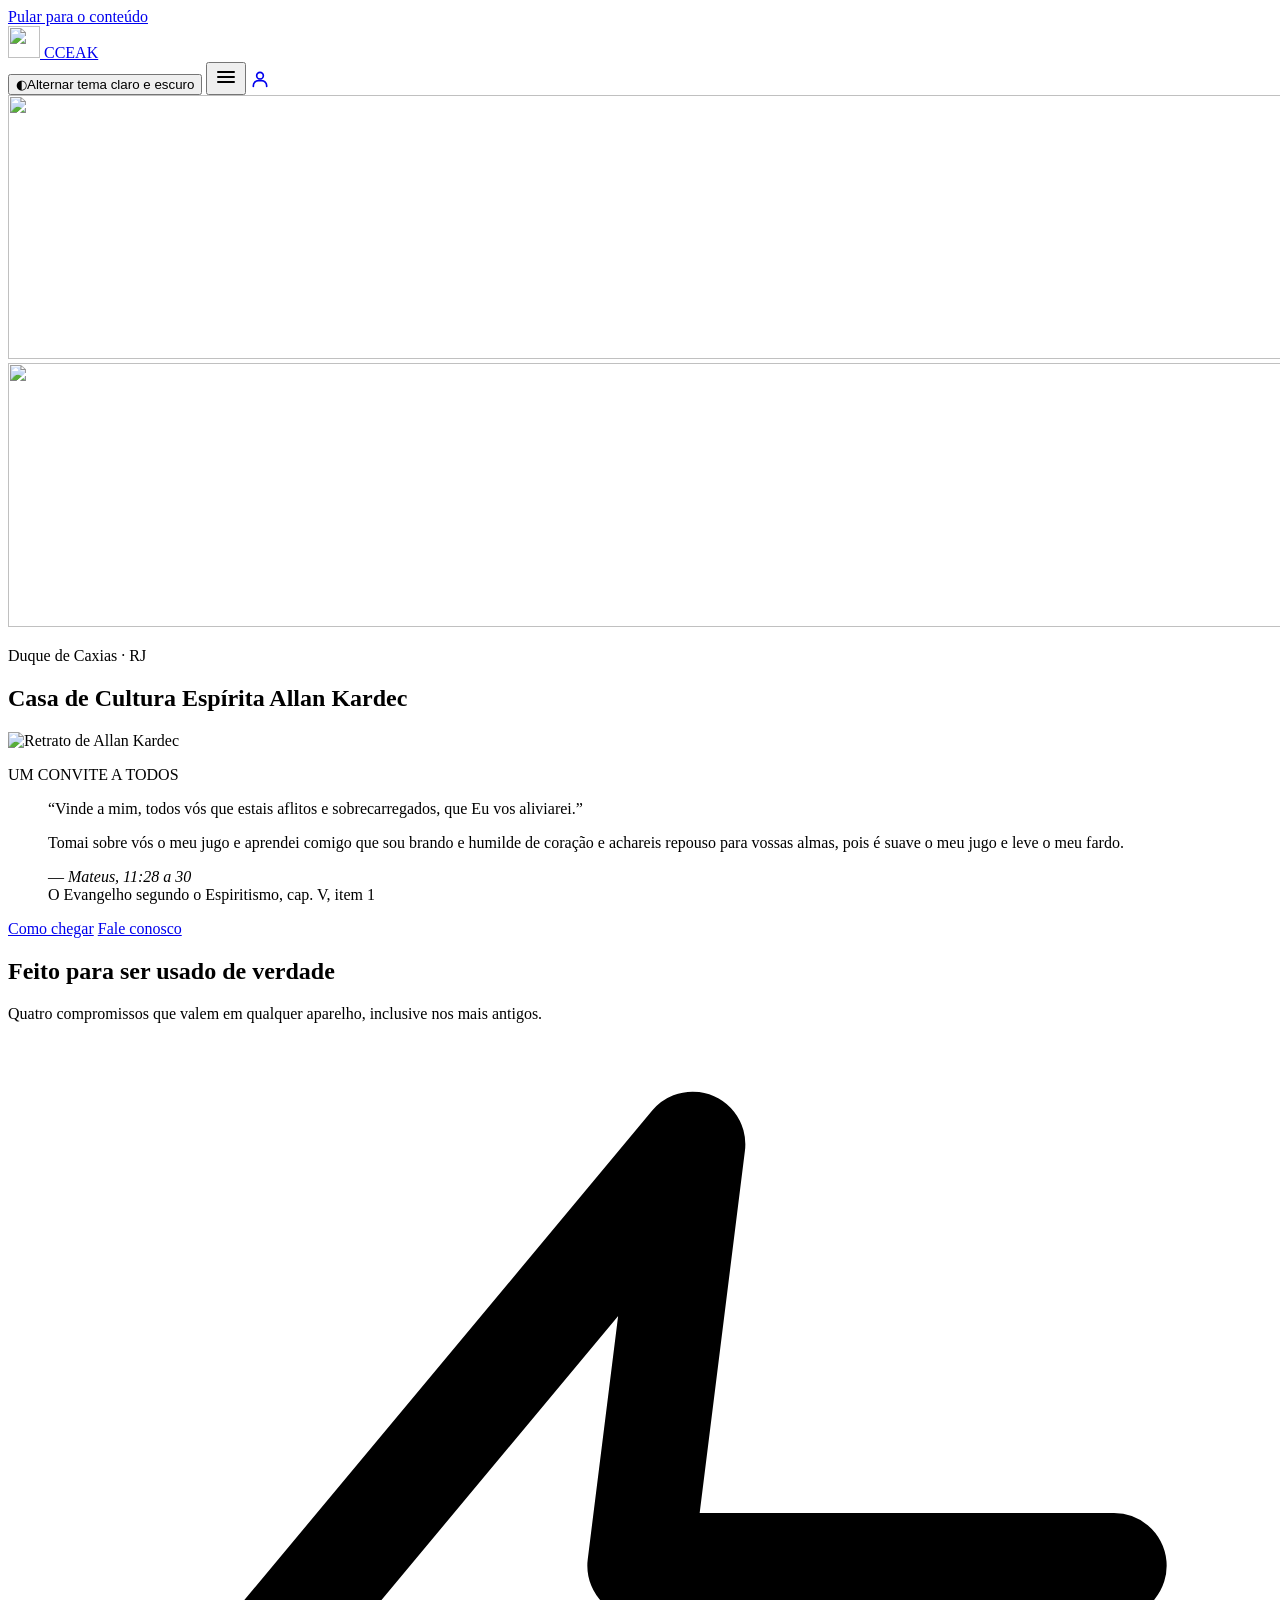
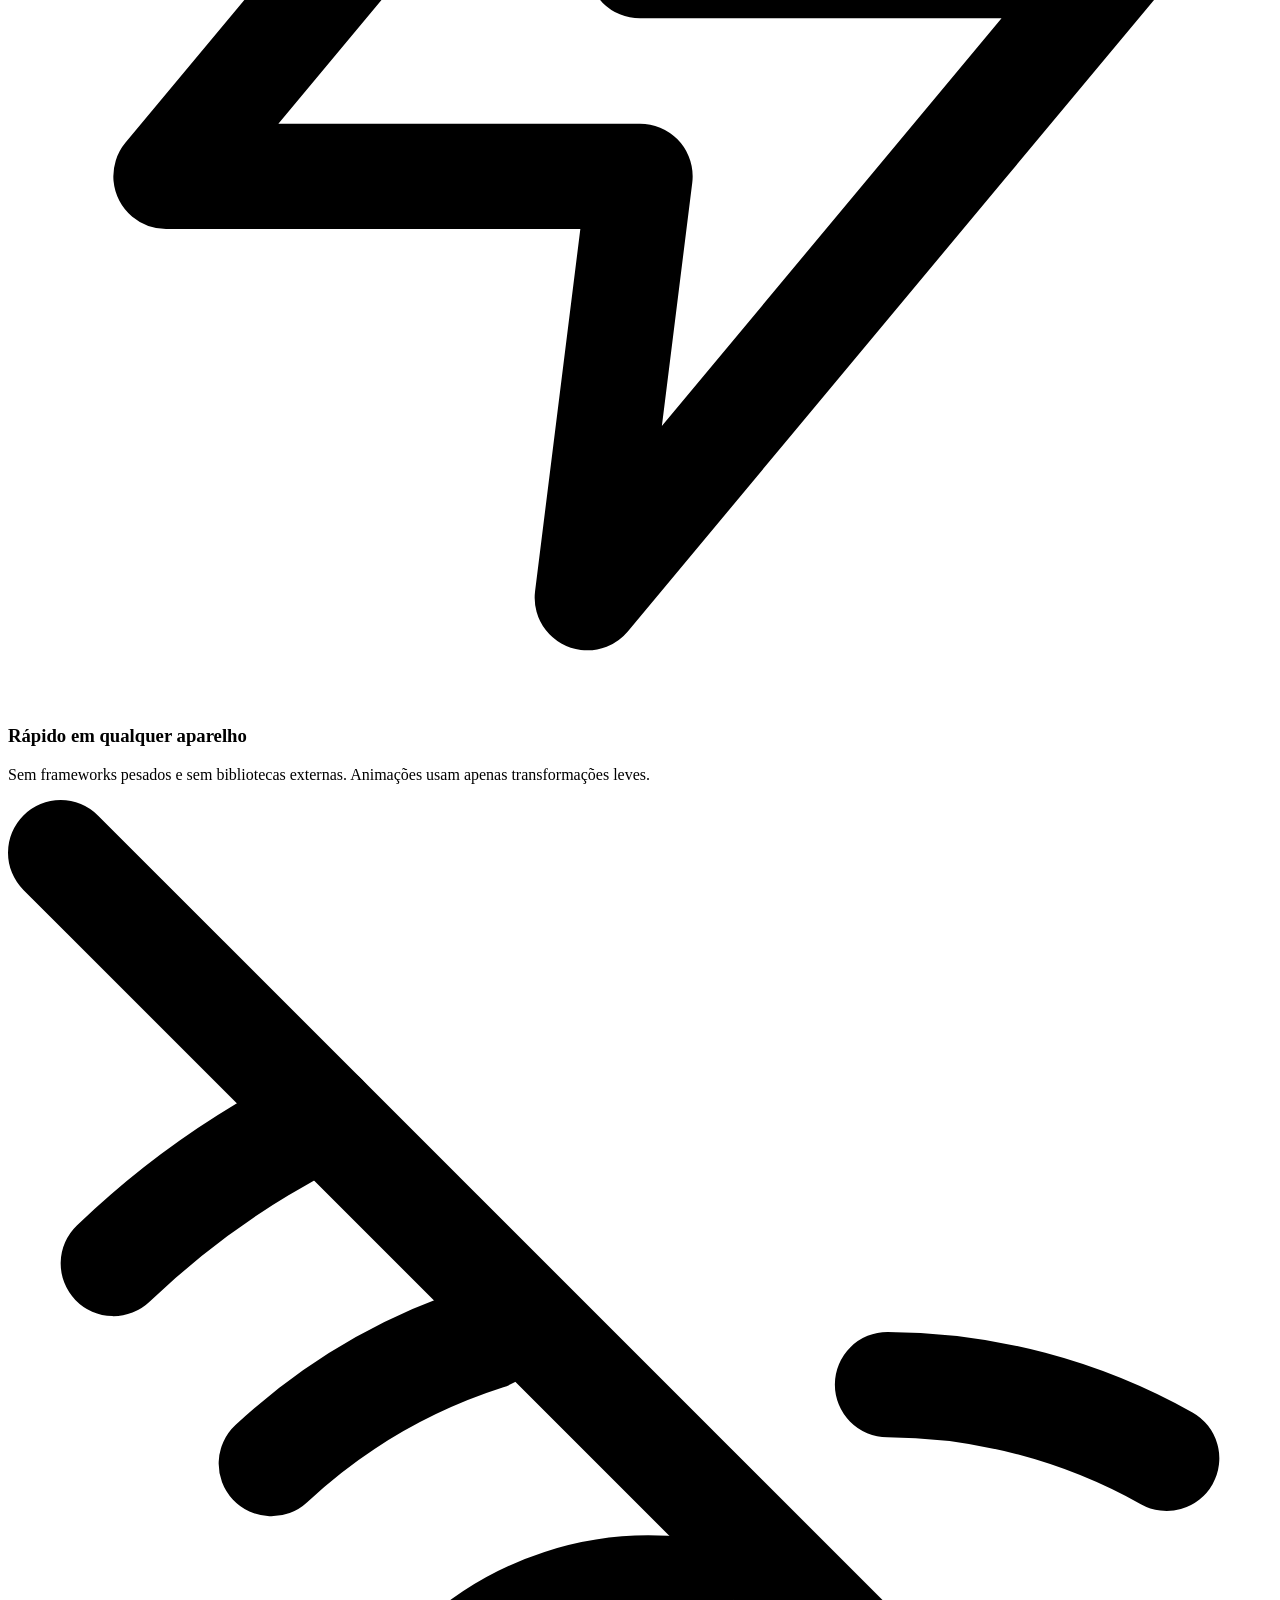
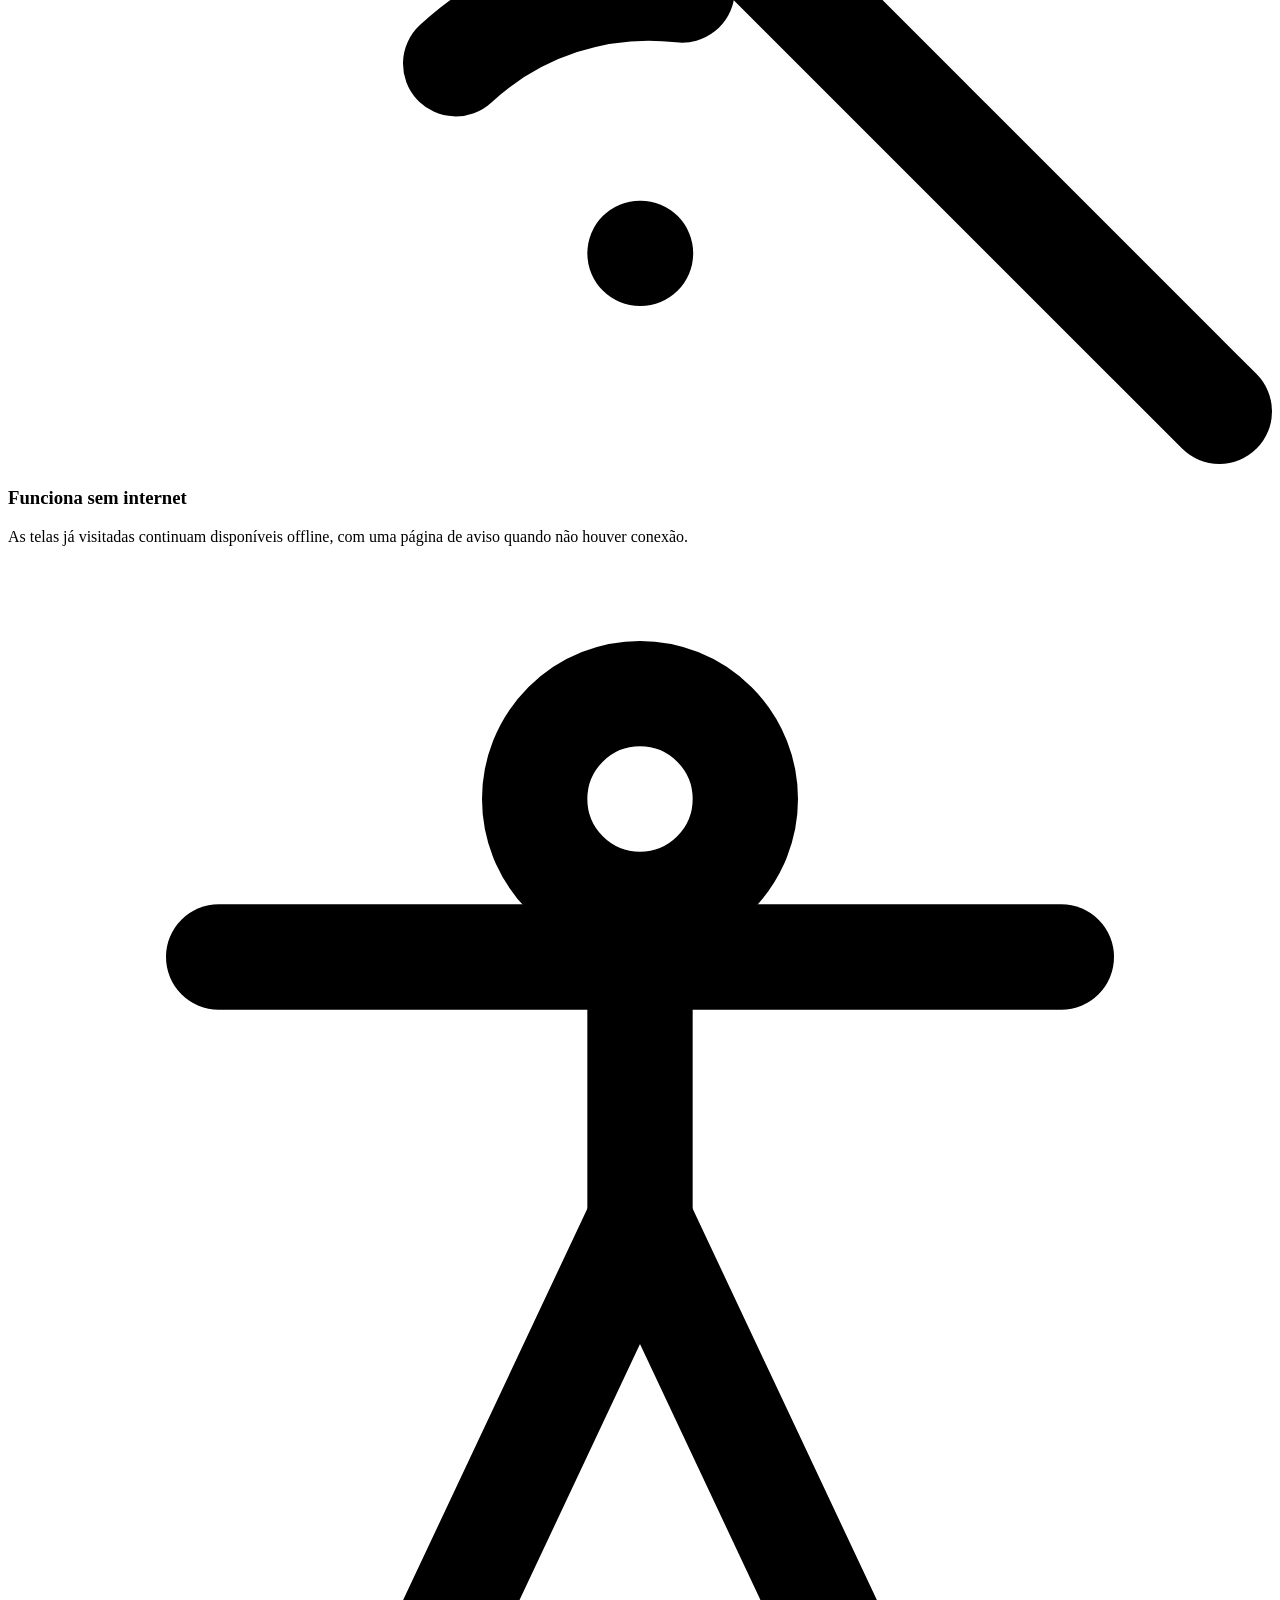
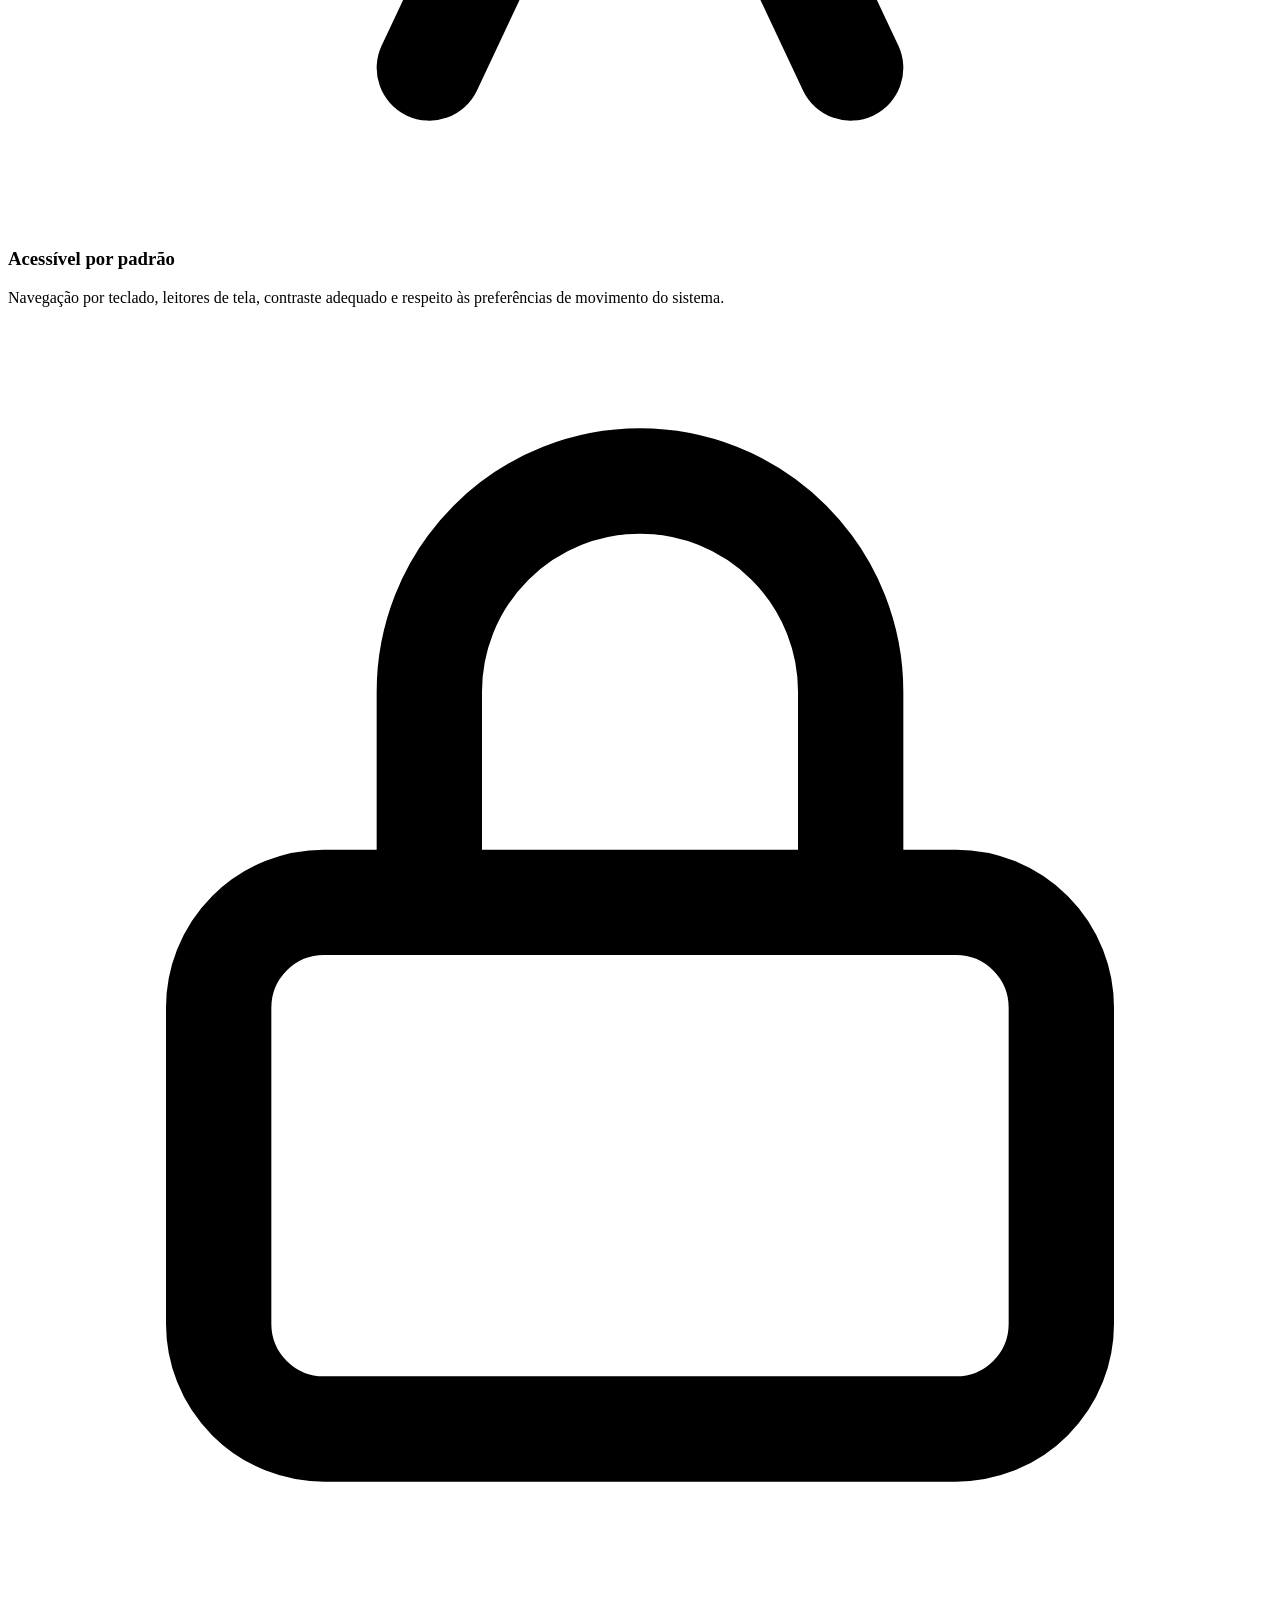
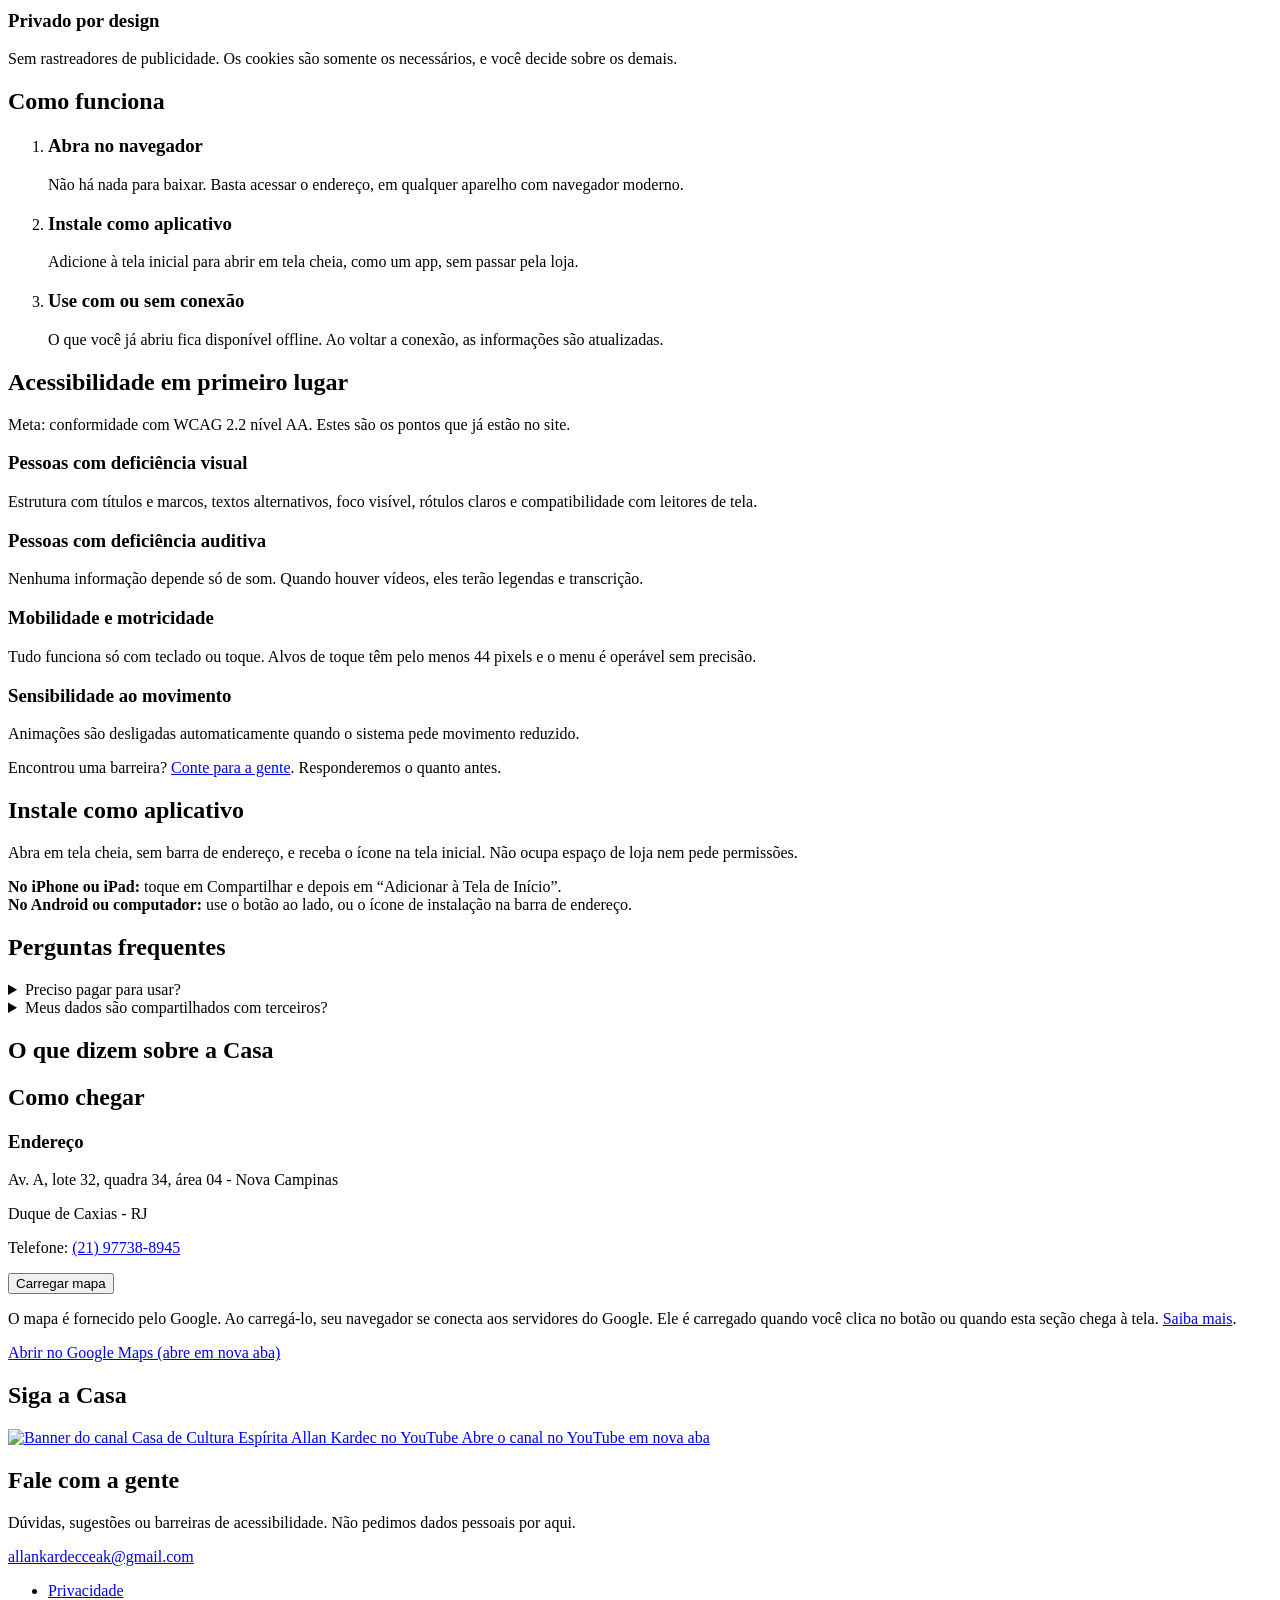
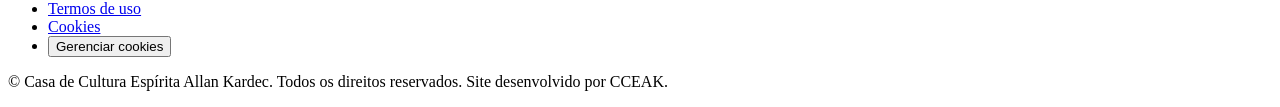
==== commit 973043e6: "fix: correct HTML structure and formatting in index.html" ====
--- a/web/index.html
+++ b/web/index.html
@@ -4,6 +4,6 @@
 <html lang="pt-BR">
 <head> <meta charset="utf-8"> <meta name="viewport" content="width=device-width, initial-scale=1, viewport-fit=cover"> <title>cceak · Aplicativo rápido, acessível e instalável</title> <meta name="description" content="Aplicativo que funciona no navegador, no celular e no computador, instala como app e foi feito para ser acessível."> <meta name="application-name" content="cceak"> <meta name="theme-color" content="#f6f7fb" media="(prefers-color-scheme: light)"> <meta name="theme-color" content="#0b1220" media="(prefers-color-scheme: dark)"> <meta property="og:type" content="website"> <meta property="og:locale" content="pt_BR"> <meta property="og:title" content="cceak · Aplicativo rápido, acessível e instalável"> <meta property="og:description" content="Aplicativo rápido, acessível e instalável em qualquer dispositivo."> <meta property="og:image" content="/assets/img/icon-512.png"> <link rel="manifest" href="/manifest.webmanifest"> <link rel="icon" href="/assets/img/casa/logo-allan-kardec.png" type="image/png" sizes="128x128"> <link rel="icon" href="/assets/img/icon-192.png" sizes="192x192" type="image/png"> <link rel="apple-touch-icon" href="/assets/img/apple-touch-icon.png"> <link rel="stylesheet" href="/assets/css/base.css"> <script type="application/ld+json"> { "@context": "https://schema.org", "@type": "WebSite", "name": "cceak", "inLanguage": "pt-BR", } </script> <script src="/assets/js/env.js" defer></script> <script src="/assets/js/config-schema.js" defer></script> <script src="/assets/js/site-config.js" defer></script> <script src="/assets/js/app.js" defer></script>
 </head>
-<body> <a class="skip-link" href="#conteudo">Pular para o conteúdo</a> <div class="progress" aria-hidden="true"></div> <header class="site-header"> <div class="container header-inner"> <a class="brand" href="/" aria-label="Página inicial"> <img src="/assets/img/casa/logo-allan-kardec.png" alt="" width="32" height="32"> <span><span data-cfg="brand.name">CCEAK</span></span> </a> <div class="header-actions"> <button class="theme-toggle" id="theme-toggle" type="button"><span class="theme-glyph" aria-hidden="true">◐</span><span class="visually-hidden">Alternar tema claro e escuro</span></button> <button class="menu-toggle" id="menu-toggle" type="button" aria-expanded="false" aria-controls="site-nav" aria-label="Abrir menu"><svg aria-hidden="true" focusable="false" width="24" height="24" viewBox="0 0 24 24" fill="none" stroke="currentColor" stroke-width="2" stroke-linecap="round"><path d="M4 7h16M4 12h16M4 17h16"/></svg></button> <a class="btn btn--ghost admin-link" href="/admin/" aria-label="Área administrativa" title="Área administrativa"><svg aria-hidden="true" focusable="false" width="20" height="20" viewBox="0 0 24 24" fill="none" stroke="currentColor" stroke-width="2" stroke-linecap="round" stroke-linejoin="round"><circle cx="12" cy="8" r="4"/><path d="M4 21v-1a6 6 0 0 1 6-6h4a6 6 0 0 1 6 6v1"/></svg></a> </div> <nav class="nav" id="site-nav" aria-label="Principal" hidden> <ul class="nav-list"> <li><a href="/estudos/">Estudos</a></li> <li><a href="#instalar">Instalar</a></li> <li><a href="#contato">Contato</a></li> <li class="nav-admin"><a href="/admin/">Área administrativa</a></li> </ul> </nav> </div> </header> <main id="conteudo" tabindex="-1"> <div class="hero-banner" aria-hidden="true"> <img class="hero-banner-dark" src="/assets/img/casa/banner-escuro.jpg" alt="" width="1600" height="264" loading="lazy" decoding="async"> <img class="hero-banner-light" src="/assets/img/casa/banner-claro.jpg" alt="" width="1600" height="264" loading="lazy" decoding="async"> </div> <section class="hero" aria-labelledby="hero-titulo"> <div class="container"> <p class="eyebrow" data-cfg="hero.eyebrow">Duque de Caxias · RJ</p> <h1 id="hero-titulo" class="hero-title" data-cfg="hero.title">Casa de Cultura Espírita Allan Kardec</h1> <div class="hero-head"> <img class="hero-portrait" src="/assets/img/casa/allan-kardec.png" alt="Retrato de Allan Kardec" width="128" height="128" loading="lazy" decoding="async"> <div class="hero-convite"> <p class="hero-convite-titulo">UM CONVITE A TODOS</p> <blockquote class="hero-citacao"> <p>“Vinde a mim, todos vós que estais aflitos e sobrecarregados, que Eu vos aliviarei.”</p> <p>Tomai sobre vós o meu jugo e aprendei comigo que sou brando e humilde de coração e achareis repouso para vossas almas, pois é suave o meu jugo e leve o meu fardo.</p> <footer class="hero-citacao-fonte"> — <cite>Mateus, 11:28 a 30</cite><br> O Evangelho segundo o Espiritismo, cap. V, item 1 </footer> </blockquote> </div> </div> <div class="hero-actions"> <a class="btn btn--primary" href="#localizacao" data-cfg="hero.cta_primary_text" data-cfg-href="hero.cta_primary_href">Como chegar</a> <a class="btn btn--ghost" href="#contato" data-cfg="hero.cta_secondary_text" data-cfg-href="hero.cta_secondary_href">Fale conosco</a> </div> </div> </section> <section class="section" id="recursos" aria-labelledby="recursos-titulo"> <div class="container"> <h2 id="recursos-titulo" class="reveal">Feito para ser usado de verdade</h2> <p class="lead reveal">Quatro compromissos que valem em qualquer aparelho, inclusive nos mais antigos.</p> <div class="grid" id="features-grid"> <article class="card reveal"> <span class="card-icon" aria-hidden="true"> <svg viewBox="0 0 24 24" fill="none" stroke="currentColor" stroke-width="2" stroke-linecap="round" stroke-linejoin="round"><path d="M13 2 3 14h9l-1 8 10-12h-9z"/></svg> </span> <h3>Rápido em qualquer aparelho</h3> <p>Sem frameworks pesados e sem bibliotecas externas. Animações usam apenas transformações leves.</p> </article> <article class="card reveal"> <span class="card-icon" aria-hidden="true"> <svg viewBox="0 0 24 24" fill="none" stroke="currentColor" stroke-width="2" stroke-linecap="round" stroke-linejoin="round"><path d="M1 1l22 22"/><path d="M16.7 11.1A10.9 10.9 0 0 1 22 12.5"/><path d="M5 12.6a10.9 10.9 0 0 1 4.1-2.4"/><path d="M2 8.8a15.9 15.9 0 0 1 4-2.8"/><path d="M8.5 16.4a5.4 5.4 0 0 1 4.3-1.4"/><path d="M12 20h.01"/></svg> </span> <h3>Funciona sem internet</h3> <p>As telas já visitadas continuam disponíveis offline, com uma página de aviso quando não houver conexão.</p> </article> <article class="card reveal"> <span class="card-icon" aria-hidden="true"> <svg viewBox="0 0 24 24" fill="none" stroke="currentColor" stroke-width="2" stroke-linecap="round" stroke-linejoin="round"><circle cx="12" cy="4.5" r="2"/><path d="M4 7.5h16"/><path d="M12 7.5v5"/><path d="m8 21 4-8.5 4 8.5"/></svg> </span> <h3>Acessível por padrão</h3> <p>Navegação por teclado, leitores de tela, contraste adequado e respeito às preferências de movimento do sistema.</p> </article> <article class="card reveal"> <span class="card-icon" aria-hidden="true"> <svg viewBox="0 0 24 24" fill="none" stroke="currentColor" stroke-width="2" stroke-linecap="round" stroke-linejoin="round"><rect x="4" y="11" width="16" height="10" rx="2"/><path d="M8 11V7a4 4 0 0 1 8 0v4"/></svg> </span> <h3>Privado por design</h3> <p>Sem rastreadores de publicidade. Os cookies são somente os necessários, e você decide sobre os demais.</p> </article> </div> </div> </section> <section class="section section--alt" id="como-funciona" aria-labelledby="como-titulo"> <div class="container"> <h2 id="como-titulo" class="reveal">Como funciona</h2> <ol class="steps"> <li class="reveal"> <div> <h3>Abra no navegador</h3> <p>Não há nada para baixar. Basta acessar o endereço, em qualquer aparelho com navegador moderno.</p> </div> </li> <li class="reveal"> <div> <h3>Instale como aplicativo</h3> <p>Adicione à tela inicial para abrir em tela cheia, como um app, sem passar pela loja.</p> </div> </li> <li class="reveal"> <div> <h3>Use com ou sem conexão</h3> <p>O que você já abriu fica disponível offline. Ao voltar a conexão, as informações são atualizadas.</p> </div> </li> </ol> </div> </section> <section class="section" id="acessibilidade" aria-labelledby="acess-titulo"> <div class="container"> <h2 id="acess-titulo" class="reveal">Acessibilidade em primeiro lugar</h2> <p class="lead reveal">Meta: conformidade com WCAG 2.2 nível AA. Estes são os pontos que já estão no site.</p> <div class="grid"> <article class="card reveal"> <h3>Pessoas com deficiência visual</h3> <p>Estrutura com títulos e marcos, textos alternativos, foco visível, rótulos claros e compatibilidade com leitores de tela.</p> </article> <article class="card reveal"> <h3>Pessoas com deficiência auditiva</h3> <p>Nenhuma informação depende só de som. Quando houver vídeos, eles terão legendas e transcrição.</p> </article> <article class="card reveal"> <h3>Mobilidade e motricidade</h3> <p>Tudo funciona só com teclado ou toque. Alvos de toque têm pelo menos 44 pixels e o menu é operável sem precisão.</p> </article> <article class="card reveal"> <h3>Sensibilidade ao movimento</h3> <p>Animações são desligadas automaticamente quando o sistema pede movimento reduzido.</p> </article> </div> <p class="reveal"> Encontrou uma barreira? <a href="#contato">Conte para a gente</a>. Responderemos o quanto antes. </p> </div> </section> <section class="section section--alt" id="instalar" aria-labelledby="instalar-titulo"> <div class="container"> <div class="install reveal"> <div> <h2 id="instalar-titulo">Instale como aplicativo</h2> <p>Abra em tela cheia, sem barra de endereço, e receba o ícone na tela inicial. Não ocupa espaço de loja nem pede permissões.</p> <p class="install-help"> <strong>No iPhone ou iPad:</strong> toque em Compartilhar e depois em “Adicionar à Tela de Início”.<br> <strong>No Android ou computador:</strong> use o botão ao lado, ou o ícone de instalação na barra de endereço. </p> </div> <button class="btn btn--primary" id="install-btn" type="button" hidden>Instalar agora</button> </div> </div> </section> <section class="section" id="perguntas" aria-labelledby="faq-titulo"> <div class="container"> <h2 id="faq-titulo" class="reveal">Perguntas frequentes</h2> <div class="faq reveal" id="faq-list"> <details> <summary>Preciso pagar para usar?</summary> <p>Não. O produto é gratuito nesta fase.</p> </details> <details> <summary>Meus dados são compartilhados com terceiros?</summary> <p>Não vendemos nem cedemos dados para publicidade. Veja a <a href="/privacidade">política de privacidade</a> para os detalhes e os seus direitos.</p> </details> </div> </div> </section> <section class="section section--alt" id="avaliacoes" aria-labelledby="avaliacoes-titulo"> <div class="container"> <h2 id="avaliacoes-titulo" class="reveal">O que dizem sobre a Casa</h2> <div id="reviews-wrap" hidden> <div class="grid" id="reviews-list"></div> <p class="reveal"> <a id="reviews-link" class="btn btn--ghost" href="#" target="_blank" rel="noopener noreferrer" hidden>Ver avaliações no Google (abre em nova aba)</a> </p> </div> </div> </section> <section class="section" id="programacao" aria-labelledby="programacao-titulo" hidden> <div class="container"> <h2 id="programacao-titulo" class="reveal">Programação da Casa</h2> <ul class="grid" id="programacao-list" role="list"></ul> </div> </section> <section class="section section--alt" id="localizacao" aria-labelledby="localizacao-titulo"> <div class="container location-grid"> <div class="reveal"> <h2 id="localizacao-titulo">Como chegar</h2> <h3>Endereço</h3> <p data-cfg="local.address_line">Av. A, lote 32, quadra 34, área 04 - Nova Campinas</p> <p data-cfg="local.city">Duque de Caxias - RJ</p> <p id="cep-wrap" hidden>CEP <span data-cfg="local.cep"></span></p> <p>Telefone: <a id="phone-link" href="tel:+552197738894">(21) 97738-8945</a></p> <p><a id="whatsapp-link" href="https://wa.me/5521977388945" target="_blank" rel="noopener noreferrer" hidden>Falar no WhatsApp (abre em nova aba)</a></p> <p><a id="business-link" href="#" target="_blank" rel="noopener noreferrer" hidden>Ver ficha no Google Maps (abre em nova aba)</a></p> </div> <div class="reveal map-box" id="map-box"> <div class="map-placeholder" id="map-placeholder"> <button class="btn btn--primary" id="map-load" type="button">Carregar mapa</button> <p class="help">O mapa é fornecido pelo Google. Ao carregá-lo, seu navegador se conecta aos servidores do Google. Ele é carregado quando você clica no botão ou quando esta seção chega à tela. <a href="/privacidade#mapa">Saiba mais</a>.</p> <p><a href="https://www.google.com/maps/search/?api=1&amp;query=Casa+de+Cultura+Esp%C3%ADrita+Allan+Kardec" target="_blank" rel="noopener noreferrer">Abrir no Google Maps (abre em nova aba)</a></p> </div> </div> </div> </section> <section class="section" id="redes" aria-labelledby="redes-titulo"> <div class="container"> <h2 id="redes-titulo" class="reveal">Siga a Casa</h2> <a class="canal-banner reveal" href="https://www.youtube.com/@allankardeccceak9167" target="_blank" rel="noopener noreferrer"> <img src="/assets/img/casa/banner-youtube.jpg" alt="Banner do canal Casa de Cultura Espírita Allan Kardec no YouTube" width="1280" height="211" loading="lazy" decoding="async"> <span class="visually-hidden">Abre o canal no YouTube em nova aba</span> </a> <div class="contact-links reveal" id="social-wrap" hidden> <ul class="footer-nav" id="social-list"></ul> </div> </div> </section> <section class="section section--alt" id="contato" aria-labelledby="contato-titulo"> <div class="container"> <h2 id="contato-titulo" class="reveal">Fale com a gente</h2> <p class="lead reveal">Dúvidas, sugestões ou barreiras de acessibilidade. Não pedimos dados pessoais por aqui.</p> <div class="contact-links reveal"> <a class="btn btn--primary" href="#contato" data-cfg-href="contact.email">allankardecceak@gmail.com</a> <a class="btn btn--ghost" id="whatsapp-contact" href="https://wa.me/5521977388945" target="_blank" rel="noopener noreferrer" hidden>WhatsApp (abre em nova aba)</a> </div> </div> </section> </main> <footer class="site-footer"> <div class="container"> <div class="footer-grid"> <nav aria-label="Rodapé"> <ul class="footer-nav"> <li><a href="/privacidade">Privacidade</a></li> <li><a href="/termos">Termos de uso</a></li> <li><a href="/cookies">Cookies</a></li> <li><button class="btn btn--ghost" id="cookie-manage" type="button">Gerenciar cookies</button></li> </ul> </nav> <p>© <span data-cfg="brand.company">Casa de Cultura Espírita Allan Kardec</span>. Todos os direitos reservados. <span data-cfg="brand.credit">Site desenvolvido por CCEAK</span>.</p> </div> <p class="classification"> (): <span data-cfg="brand.classification"></span>.</p> </div> </footer> <section class="cookie-banner" id="cookie-banner" aria-labelledby="cookie-titulo" hidden> <div class="cookie-inner"> <p id="cookie-titulo">Usamos apenas cookies necessários para o site funcionar e para lembrar a sua escolha. Não usamos cookies de rastreamento. O mapa de localização é do Google e pode gravar cookies próprios ao ser carregado. <a href="/cookies">Saiba mais sobre cookies</a>.</p> <div class="cookie-actions"> <button class="btn btn--ghost" type="button" data-consent="reject">Recusar opcionais</button> <button class="btn btn--primary" type="button" data-consent="accept">Aceitar todos</button> </div> </div> </section> <button class="to-top" id="to-top" type="button" aria-label="Voltar ao topo da página" hidden> <svg aria-hidden="true" focusable="false" width="20" height="20" viewBox="0 0 24 24"><path d="M12 5l-7 7h4v7h6v-7h4z" fill="currentColor"/></svg> <span class="visually-hidden">Voltar ao topo</span> </button>
+<body> <a class="skip-link" href="#conteudo">Pular para o conteúdo</a> <div class="progress" aria-hidden="true"></div> <header class="site-header"> <div class="container header-inner"> <a class="brand" href="/" aria-label="Página inicial"> <img src="/assets/img/casa/logo-allan-kardec.png" alt="" width="32" height="32"> <span><span data-cfg="brand.name">CCEAK</span></span> </a> <div class="header-actions"> <button class="theme-toggle" id="theme-toggle" type="button"><span class="theme-glyph" aria-hidden="true">◐</span><span class="visually-hidden">Alternar tema claro e escuro</span></button> <button class="menu-toggle" id="menu-toggle" type="button" aria-expanded="false" aria-controls="site-nav" aria-label="Abrir menu"><svg aria-hidden="true" focusable="false" width="24" height="24" viewBox="0 0 24 24" fill="none" stroke="currentColor" stroke-width="2" stroke-linecap="round"><path d="M4 7h16M4 12h16M4 17h16"/></svg></button> <a class="btn btn--ghost admin-link" href="/admin/" aria-label="Área administrativa" title="Área administrativa"><svg aria-hidden="true" focusable="false" width="20" height="20" viewBox="0 0 24 24" fill="none" stroke="currentColor" stroke-width="2" stroke-linecap="round" stroke-linejoin="round"><circle cx="12" cy="8" r="4"/><path d="M4 21v-1a6 6 0 0 1 6-6h4a6 6 0 0 1 6 6v1"/></svg></a> </div> <nav class="nav" id="site-nav" aria-label="Principal" hidden> <ul class="nav-list"> <li><a href="/estudos/">Estudos</a></li> <li><a href="#instalar">Instalar</a></li> <li><a href="#contato">Contato</a></li> <li class="nav-admin"><a href="/admin/">Área administrativa</a></li> </ul> </nav> </div> </header> <main id="conteudo" tabindex="-1"> <div class="hero-banner" aria-hidden="true"> <img class="hero-banner-dark" src="/assets/img/casa/banner-escuro.jpg" alt="" width="1600" height="264" loading="lazy" decoding="async"> <img class="hero-banner-light" src="/assets/img/casa/banner-claro.jpg" alt="" width="1600" height="264" loading="lazy" decoding="async"> </div> <section class="hero" aria-labelledby="hero-titulo"> <div class="container"> <p class="eyebrow" data-cfg="hero.eyebrow">Duque de Caxias · RJ</p> <h1 id="hero-titulo" class="hero-title" data-cfg="hero.title">Casa de Cultura Espírita Allan Kardec</h1> <div class="hero-head"> <img class="hero-portrait" src="/assets/img/casa/allan-kardec.png" alt="Retrato de Allan Kardec" width="128" height="128" loading="lazy" decoding="async"> <div class="hero-convite"> <p class="hero-convite-titulo">UM CONVITE A TODOS</p> <blockquote class="hero-citacao"> <p>“Vinde a mim, todos vós que estais aflitos e sobrecarregados, que Eu vos aliviarei.”</p> <p>Tomai sobre vós o meu jugo e aprendei comigo que sou brando e humilde de coração e achareis repouso para vossas almas, pois é suave o meu jugo e leve o meu fardo.</p> <footer class="hero-citacao-fonte"> — <cite>Mateus, 11:28 a 30</cite><br> O Evangelho segundo o Espiritismo, cap. V, item 1 </footer> </blockquote> </div> </div> <div class="hero-actions"> <a class="btn btn--primary" href="#localizacao" data-cfg="hero.cta_primary_text" data-cfg-href="hero.cta_primary_href">Como chegar</a> <a class="btn btn--ghost" href="#contato" data-cfg="hero.cta_secondary_text" data-cfg-href="hero.cta_secondary_href">Fale conosco</a> </div> </div> </section> <section class="section" id="recursos" aria-labelledby="recursos-titulo"> <div class="container"> <h2 id="recursos-titulo" class="reveal">Feito para ser usado de verdade</h2> <p class="lead reveal">Quatro compromissos que valem em qualquer aparelho, inclusive nos mais antigos.</p> <div class="grid" id="features-grid"> <article class="card reveal"> <span class="card-icon" aria-hidden="true"> <svg viewBox="0 0 24 24" fill="none" stroke="currentColor" stroke-width="2" stroke-linecap="round" stroke-linejoin="round"><path d="M13 2 3 14h9l-1 8 10-12h-9z"/></svg> </span> <h3>Rápido em qualquer aparelho</h3> <p>Sem frameworks pesados e sem bibliotecas externas. Animações usam apenas transformações leves.</p> </article> <article class="card reveal"> <span class="card-icon" aria-hidden="true"> <svg viewBox="0 0 24 24" fill="none" stroke="currentColor" stroke-width="2" stroke-linecap="round" stroke-linejoin="round"><path d="M1 1l22 22"/><path d="M16.7 11.1A10.9 10.9 0 0 1 22 12.5"/><path d="M5 12.6a10.9 10.9 0 0 1 4.1-2.4"/><path d="M2 8.8a15.9 15.9 0 0 1 4-2.8"/><path d="M8.5 16.4a5.4 5.4 0 0 1 4.3-1.4"/><path d="M12 20h.01"/></svg> </span> <h3>Funciona sem internet</h3> <p>As telas já visitadas continuam disponíveis offline, com uma página de aviso quando não houver conexão.</p> </article> <article class="card reveal"> <span class="card-icon" aria-hidden="true"> <svg viewBox="0 0 24 24" fill="none" stroke="currentColor" stroke-width="2" stroke-linecap="round" stroke-linejoin="round"><circle cx="12" cy="4.5" r="2"/><path d="M4 7.5h16"/><path d="M12 7.5v5"/><path d="m8 21 4-8.5 4 8.5"/></svg> </span> <h3>Acessível por padrão</h3> <p>Navegação por teclado, leitores de tela, contraste adequado e respeito às preferências de movimento do sistema.</p> </article> <article class="card reveal"> <span class="card-icon" aria-hidden="true"> <svg viewBox="0 0 24 24" fill="none" stroke="currentColor" stroke-width="2" stroke-linecap="round" stroke-linejoin="round"><rect x="4" y="11" width="16" height="10" rx="2"/><path d="M8 11V7a4 4 0 0 1 8 0v4"/></svg> </span> <h3>Privado por design</h3> <p>Sem rastreadores de publicidade. Os cookies são somente os necessários, e você decide sobre os demais.</p> </article> </div> </div> </section> <section class="section section--alt" id="como-funciona" aria-labelledby="como-titulo"> <div class="container"> <h2 id="como-titulo" class="reveal">Como funciona</h2> <ol class="steps"> <li class="reveal"> <div> <h3>Abra no navegador</h3> <p>Não há nada para baixar. Basta acessar o endereço, em qualquer aparelho com navegador moderno.</p> </div> </li> <li class="reveal"> <div> <h3>Instale como aplicativo</h3> <p>Adicione à tela inicial para abrir em tela cheia, como um app, sem passar pela loja.</p> </div> </li> <li class="reveal"> <div> <h3>Use com ou sem conexão</h3> <p>O que você já abriu fica disponível offline. Ao voltar a conexão, as informações são atualizadas.</p> </div> </li> </ol> </div> </section> <section class="section" id="acessibilidade" aria-labelledby="acess-titulo"> <div class="container"> <h2 id="acess-titulo" class="reveal">Acessibilidade em primeiro lugar</h2> <p class="lead reveal">Meta: conformidade com WCAG 2.2 nível AA. Estes são os pontos que já estão no site.</p> <div class="grid"> <article class="card reveal"> <h3>Pessoas com deficiência visual</h3> <p>Estrutura com títulos e marcos, textos alternativos, foco visível, rótulos claros e compatibilidade com leitores de tela.</p> </article> <article class="card reveal"> <h3>Pessoas com deficiência auditiva</h3> <p>Nenhuma informação depende só de som. Quando houver vídeos, eles terão legendas e transcrição.</p> </article> <article class="card reveal"> <h3>Mobilidade e motricidade</h3> <p>Tudo funciona só com teclado ou toque. Alvos de toque têm pelo menos 44 pixels e o menu é operável sem precisão.</p> </article> <article class="card reveal"> <h3>Sensibilidade ao movimento</h3> <p>Animações são desligadas automaticamente quando o sistema pede movimento reduzido.</p> </article> </div> <p class="reveal"> Encontrou uma barreira? <a href="#contato">Conte para a gente</a>. Responderemos o quanto antes. </p> </div> </section> <section class="section section--alt" id="instalar" aria-labelledby="instalar-titulo"> <div class="container"> <div class="install reveal"> <div> <h2 id="instalar-titulo">Instale como aplicativo</h2> <p>Abra em tela cheia, sem barra de endereço, e receba o ícone na tela inicial. Não ocupa espaço de loja nem pede permissões.</p> <p class="install-help"> <strong>No iPhone ou iPad:</strong> toque em Compartilhar e depois em “Adicionar à Tela de Início”.<br> <strong>No Android ou computador:</strong> use o botão ao lado, ou o ícone de instalação na barra de endereço. </p> </div> <button class="btn btn--primary" id="install-btn" type="button" hidden>Instalar agora</button> </div> </div> </section> <section class="section" id="perguntas" aria-labelledby="faq-titulo"> <div class="container"> <h2 id="faq-titulo" class="reveal">Perguntas frequentes</h2> <div class="faq reveal" id="faq-list"> <details> <summary>Preciso pagar para usar?</summary> <p>Não. O produto é gratuito nesta fase.</p> </details> <details> <summary>Meus dados são compartilhados com terceiros?</summary> <p>Não vendemos nem cedemos dados para publicidade. Veja a <a href="/privacidade">política de privacidade</a> para os detalhes e os seus direitos.</p> </details> </div> </div> </section> <section class="section section--alt" id="avaliacoes" aria-labelledby="avaliacoes-titulo"> <div class="container"> <h2 id="avaliacoes-titulo" class="reveal">O que dizem sobre a Casa</h2> <div id="reviews-wrap" hidden> <div class="grid" id="reviews-list"></div> <p class="reveal"> <a id="reviews-link" class="btn btn--ghost" href="#" target="_blank" rel="noopener noreferrer" hidden>Ver avaliações no Google (abre em nova aba)</a> </p> </div> </div> </section> <section class="section" id="programacao" aria-labelledby="programacao-titulo" hidden> <div class="container"> <h2 id="programacao-titulo" class="reveal">Programação da Casa</h2> <ul class="grid" id="programacao-list" role="list"></ul> </div> </section> <section class="section section--alt" id="localizacao" aria-labelledby="localizacao-titulo"> <div class="container location-grid"> <div class="reveal"> <h2 id="localizacao-titulo">Como chegar</h2> <h3>Endereço</h3> <p data-cfg="local.address_line">Av. A, lote 32, quadra 34, área 04 - Nova Campinas</p> <p data-cfg="local.city">Duque de Caxias - RJ</p> <p id="cep-wrap" hidden>CEP <span data-cfg="local.cep"></span></p> <p>Telefone: <a id="phone-link" href="tel:+552197738894">(21) 97738-8945</a></p> <p><a id="whatsapp-link" href="https://wa.me/5521977388945" target="_blank" rel="noopener noreferrer" hidden>Falar no WhatsApp (abre em nova aba)</a></p> <p><a id="business-link" href="#" target="_blank" rel="noopener noreferrer" hidden>Ver ficha no Google Maps (abre em nova aba)</a></p> </div> <div class="reveal map-box" id="map-box"> <div class="map-placeholder" id="map-placeholder"> <button class="btn btn--primary" id="map-load" type="button">Carregar mapa</button> <p class="help">O mapa é fornecido pelo Google. Ao carregá-lo, seu navegador se conecta aos servidores do Google. Ele é carregado quando você clica no botão ou quando esta seção chega à tela. <a href="/privacidade#mapa">Saiba mais</a>.</p> <p><a href="https://www.google.com/maps/search/?api=1&amp;query=Casa+de+Cultura+Esp%C3%ADrita+Allan+Kardec" target="_blank" rel="noopener noreferrer">Abrir no Google Maps (abre em nova aba)</a></p> </div> </div> </div> </section> <section class="section" id="redes" aria-labelledby="redes-titulo"> <div class="container"> <h2 id="redes-titulo" class="reveal">Siga a Casa</h2> <a class="canal-banner reveal" href="https://www.youtube.com/@allankardeccceak9167" target="_blank" rel="noopener noreferrer"> <img src="/assets/img/casa/banner-youtube.jpg" alt="Banner do canal Casa de Cultura Espírita Allan Kardec no YouTube" width="1280" height="211" loading="lazy" decoding="async"> <span class="visually-hidden">Abre o canal no YouTube em nova aba</span> </a> <div class="contact-links reveal" id="social-wrap" hidden> <ul class="footer-nav" id="social-list"></ul> </div> </div> </section> <section class="section section--alt" id="contato" aria-labelledby="contato-titulo"> <div class="container"> <h2 id="contato-titulo" class="reveal">Fale com a gente</h2> <p class="lead reveal">Dúvidas, sugestões ou barreiras de acessibilidade. Não pedimos dados pessoais por aqui.</p> <div class="contact-links reveal"> <a class="btn btn--primary" href="#contato" data-cfg-href="contact.email">allankardecceak@gmail.com</a> <a class="btn btn--ghost" id="whatsapp-contact" href="https://wa.me/5521977388945" target="_blank" rel="noopener noreferrer" hidden>WhatsApp (abre em nova aba)</a> </div> </div> </section> </main> <footer class="site-footer"> <div class="container"> <div class="footer-grid"> <nav aria-label="Rodapé"> <ul class="footer-nav"> <li><a href="/privacidade">Privacidade</a></li> <li><a href="/termos">Termos de uso</a></li> <li><a href="/cookies">Cookies</a></li> <li><button class="btn btn--ghost" id="cookie-manage" type="button">Gerenciar cookies</button></li> </ul> </nav> <p>© <span data-cfg="brand.company">Casa de Cultura Espírita Allan Kardec</span>. Todos os direitos reservados. <span data-cfg="brand.credit">Site desenvolvido por CCEAK</span>.</p> </div></div> </footer> <section class="cookie-banner" id="cookie-banner" aria-labelledby="cookie-titulo" hidden> <div class="cookie-inner"> <p id="cookie-titulo">Usamos apenas cookies necessários para o site funcionar e para lembrar a sua escolha. Não usamos cookies de rastreamento. O mapa de localização é do Google e pode gravar cookies próprios ao ser carregado. <a href="/cookies">Saiba mais sobre cookies</a>.</p> <div class="cookie-actions"> <button class="btn btn--ghost" type="button" data-consent="reject">Recusar opcionais</button> <button class="btn btn--primary" type="button" data-consent="accept">Aceitar todos</button> </div> </div> </section> <button class="to-top" id="to-top" type="button" aria-label="Voltar ao topo da página" hidden> <svg aria-hidden="true" focusable="false" width="20" height="20" viewBox="0 0 24 24"><path d="M12 5l-7 7h4v7h6v-7h4z" fill="currentColor"/></svg> <span class="visually-hidden">Voltar ao topo</span> </button>
 </body>
 </html>
